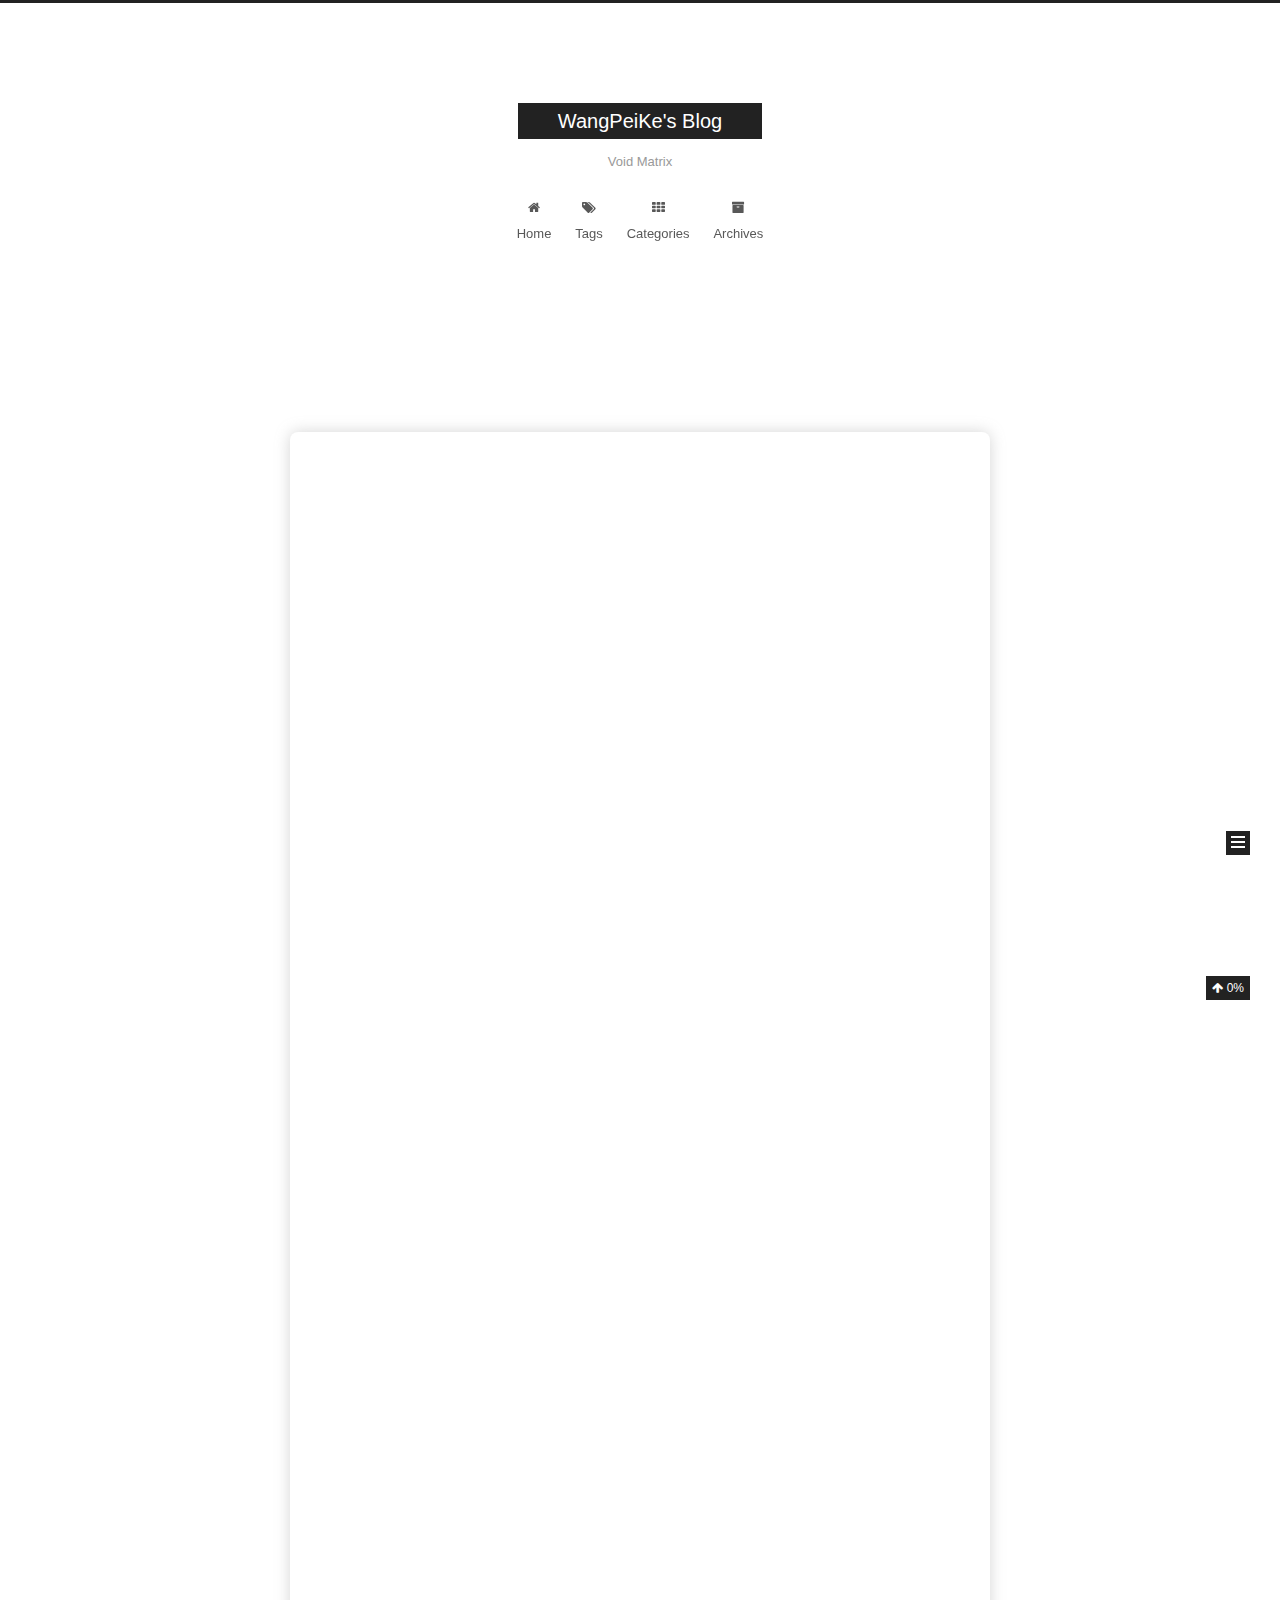
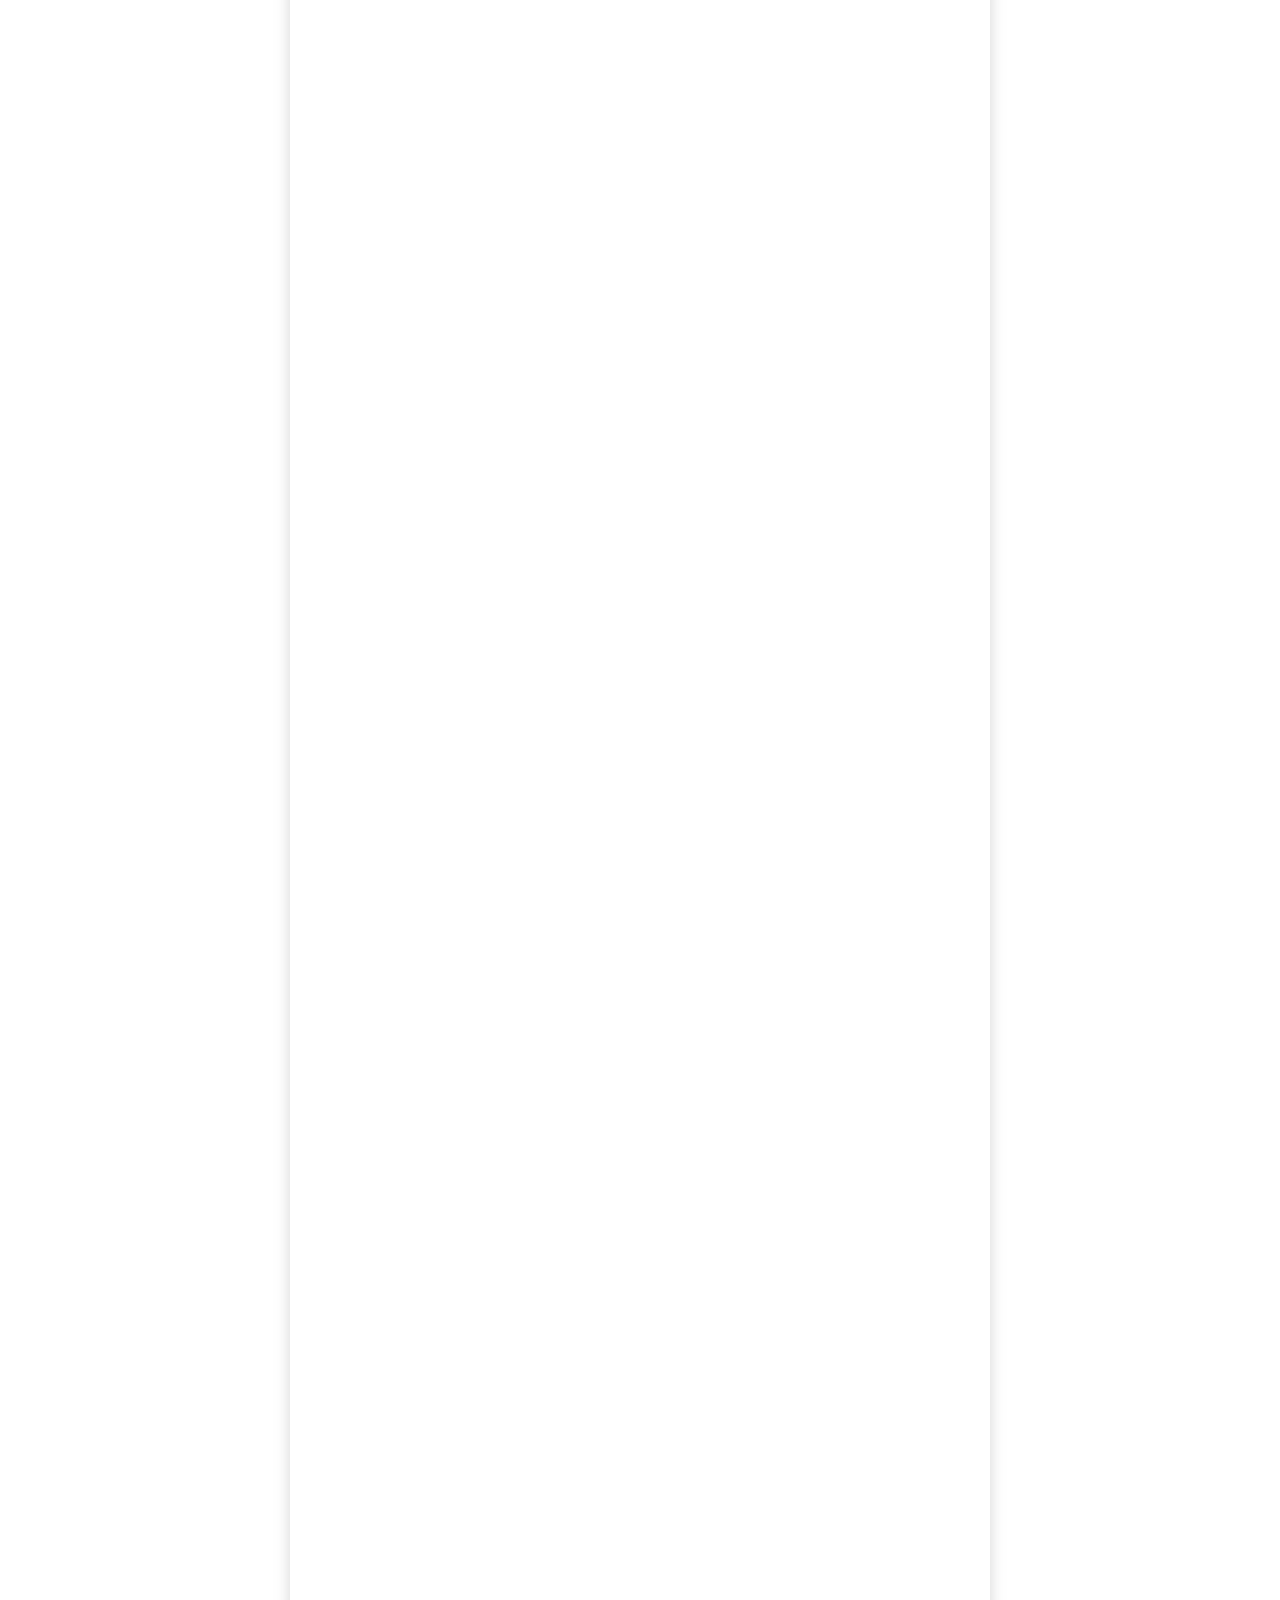
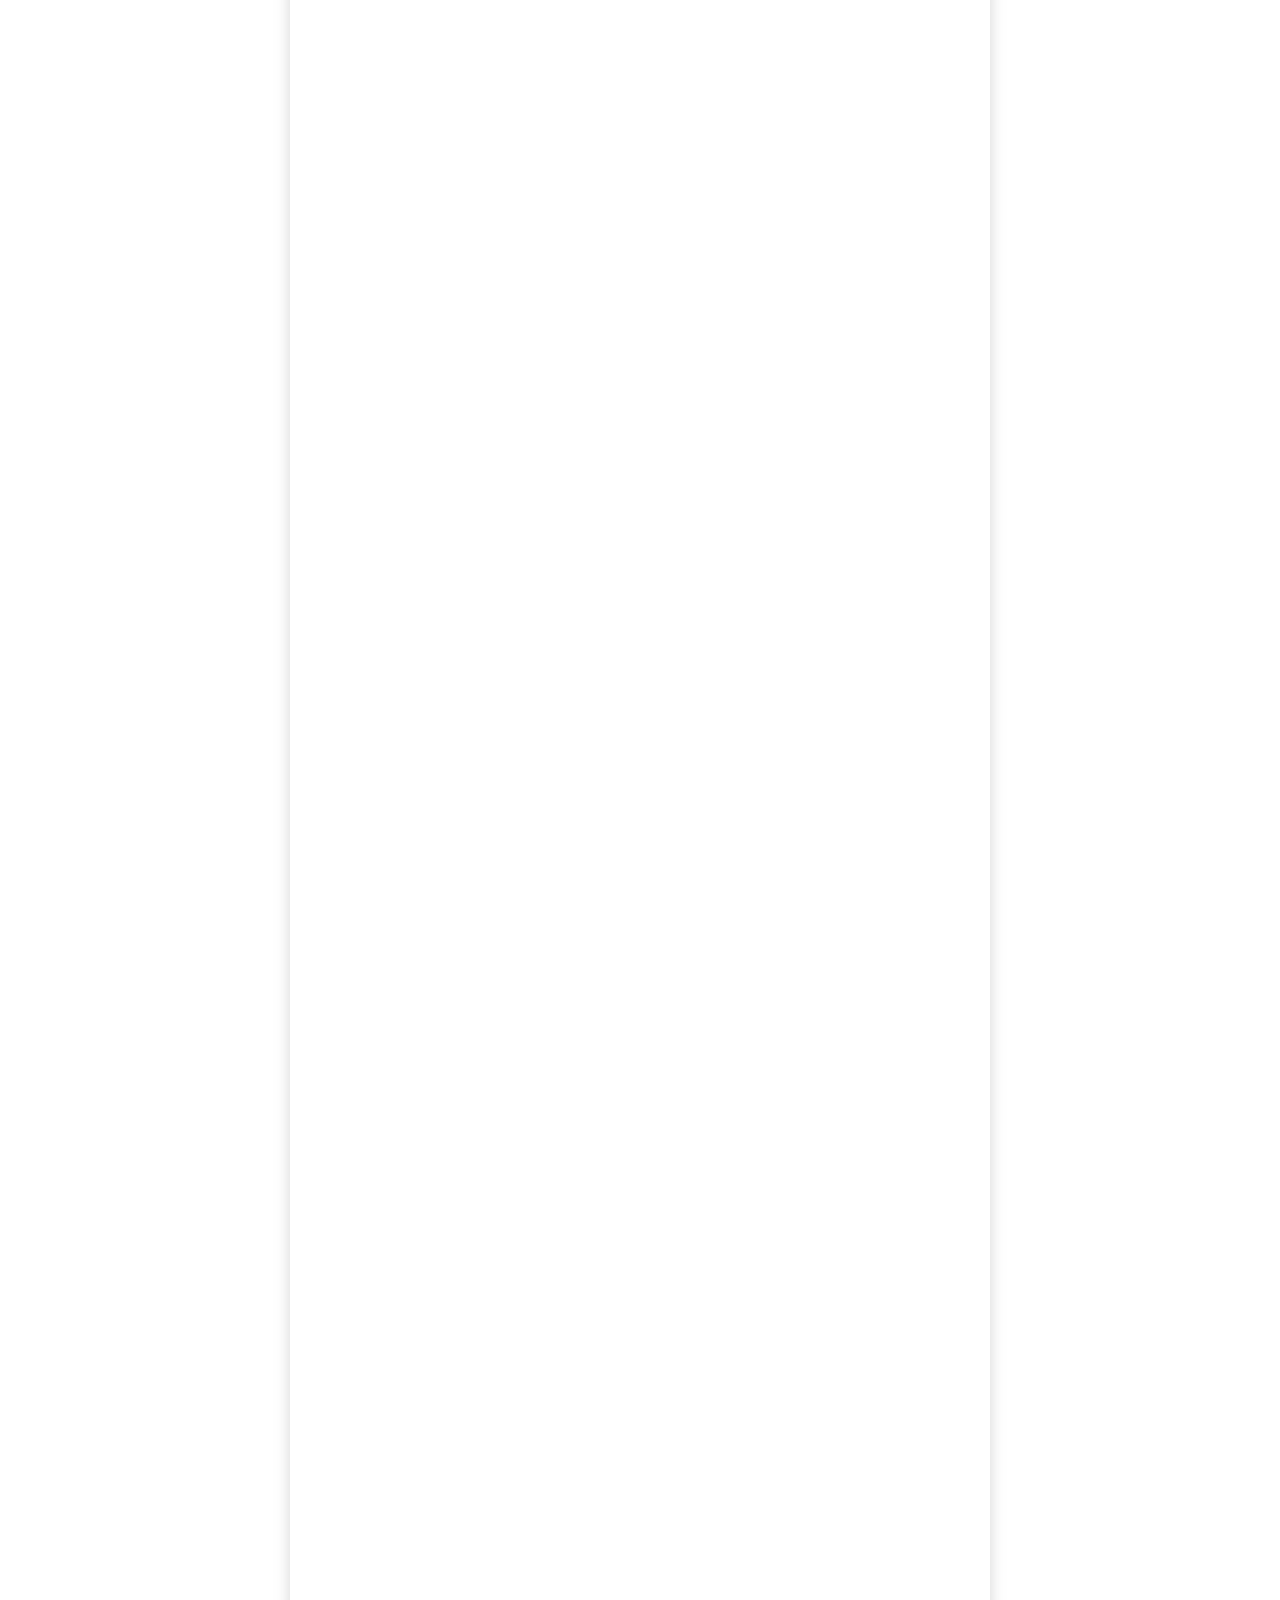
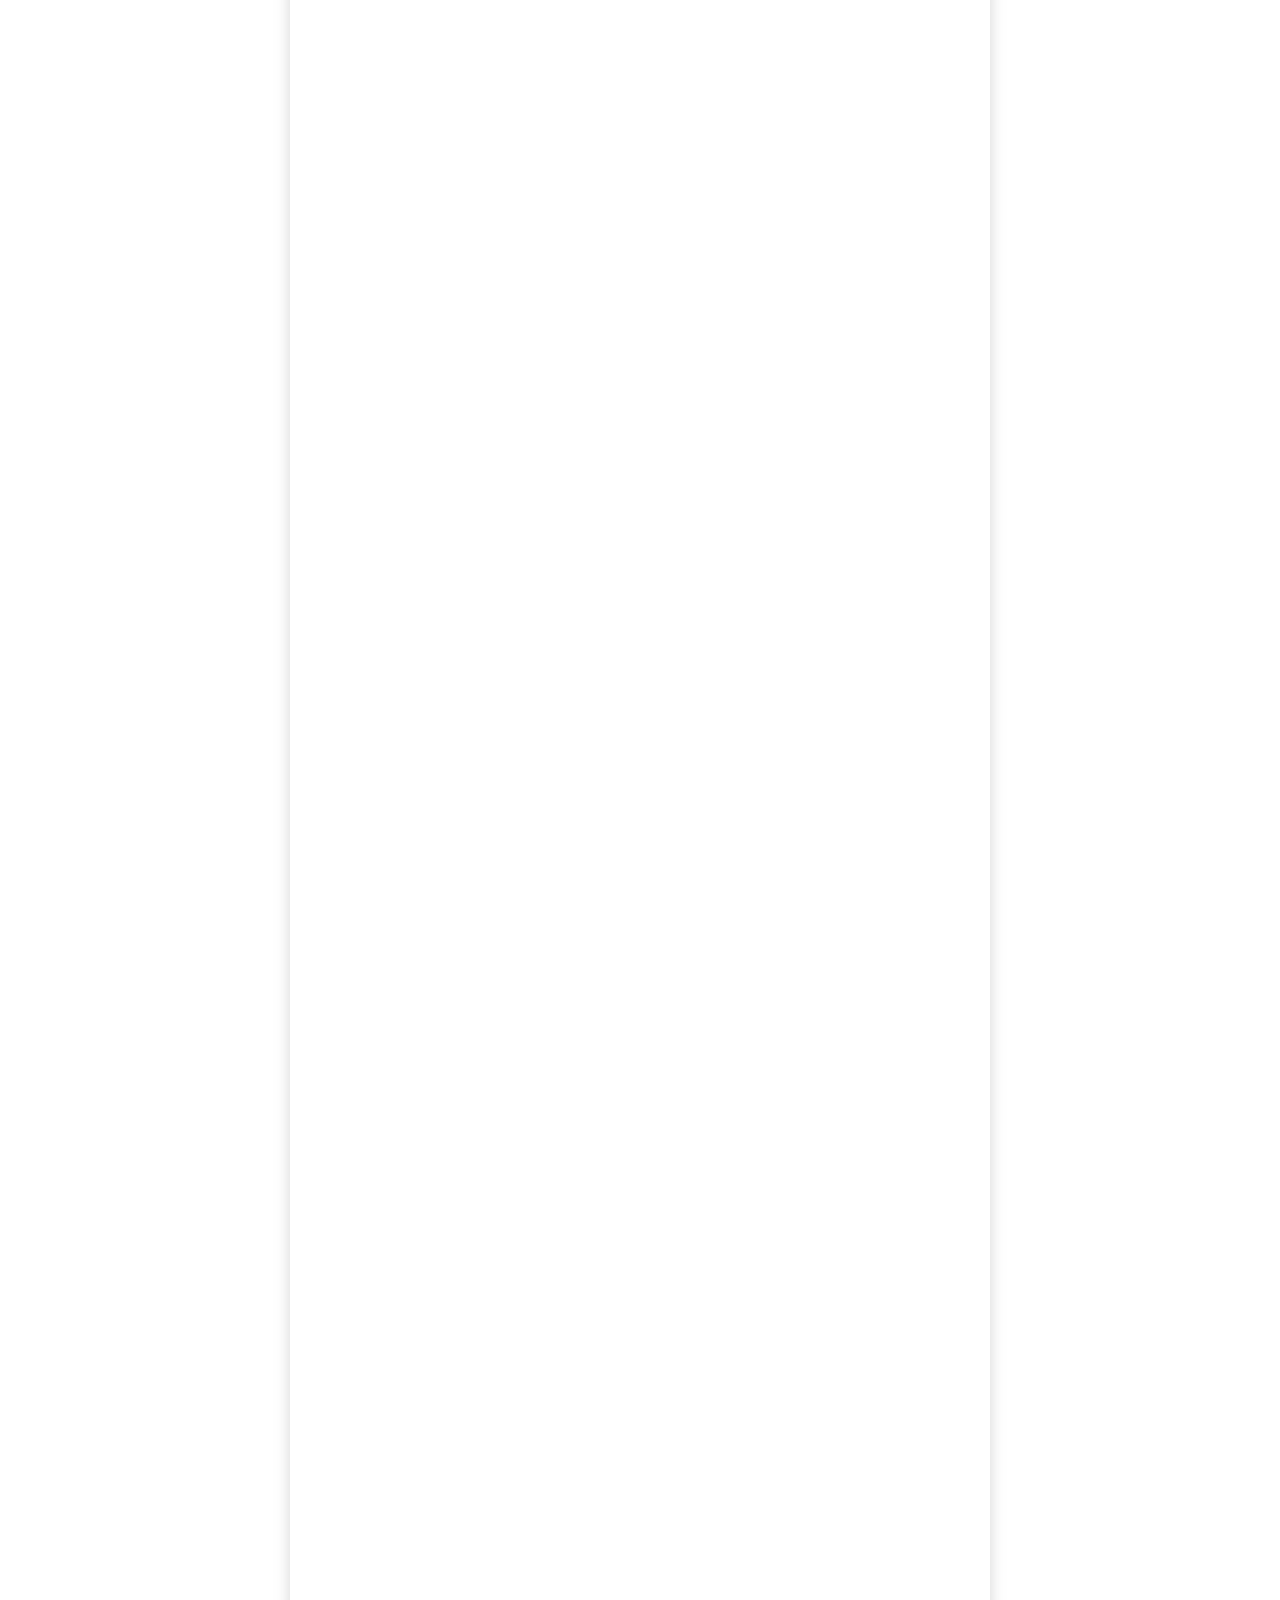
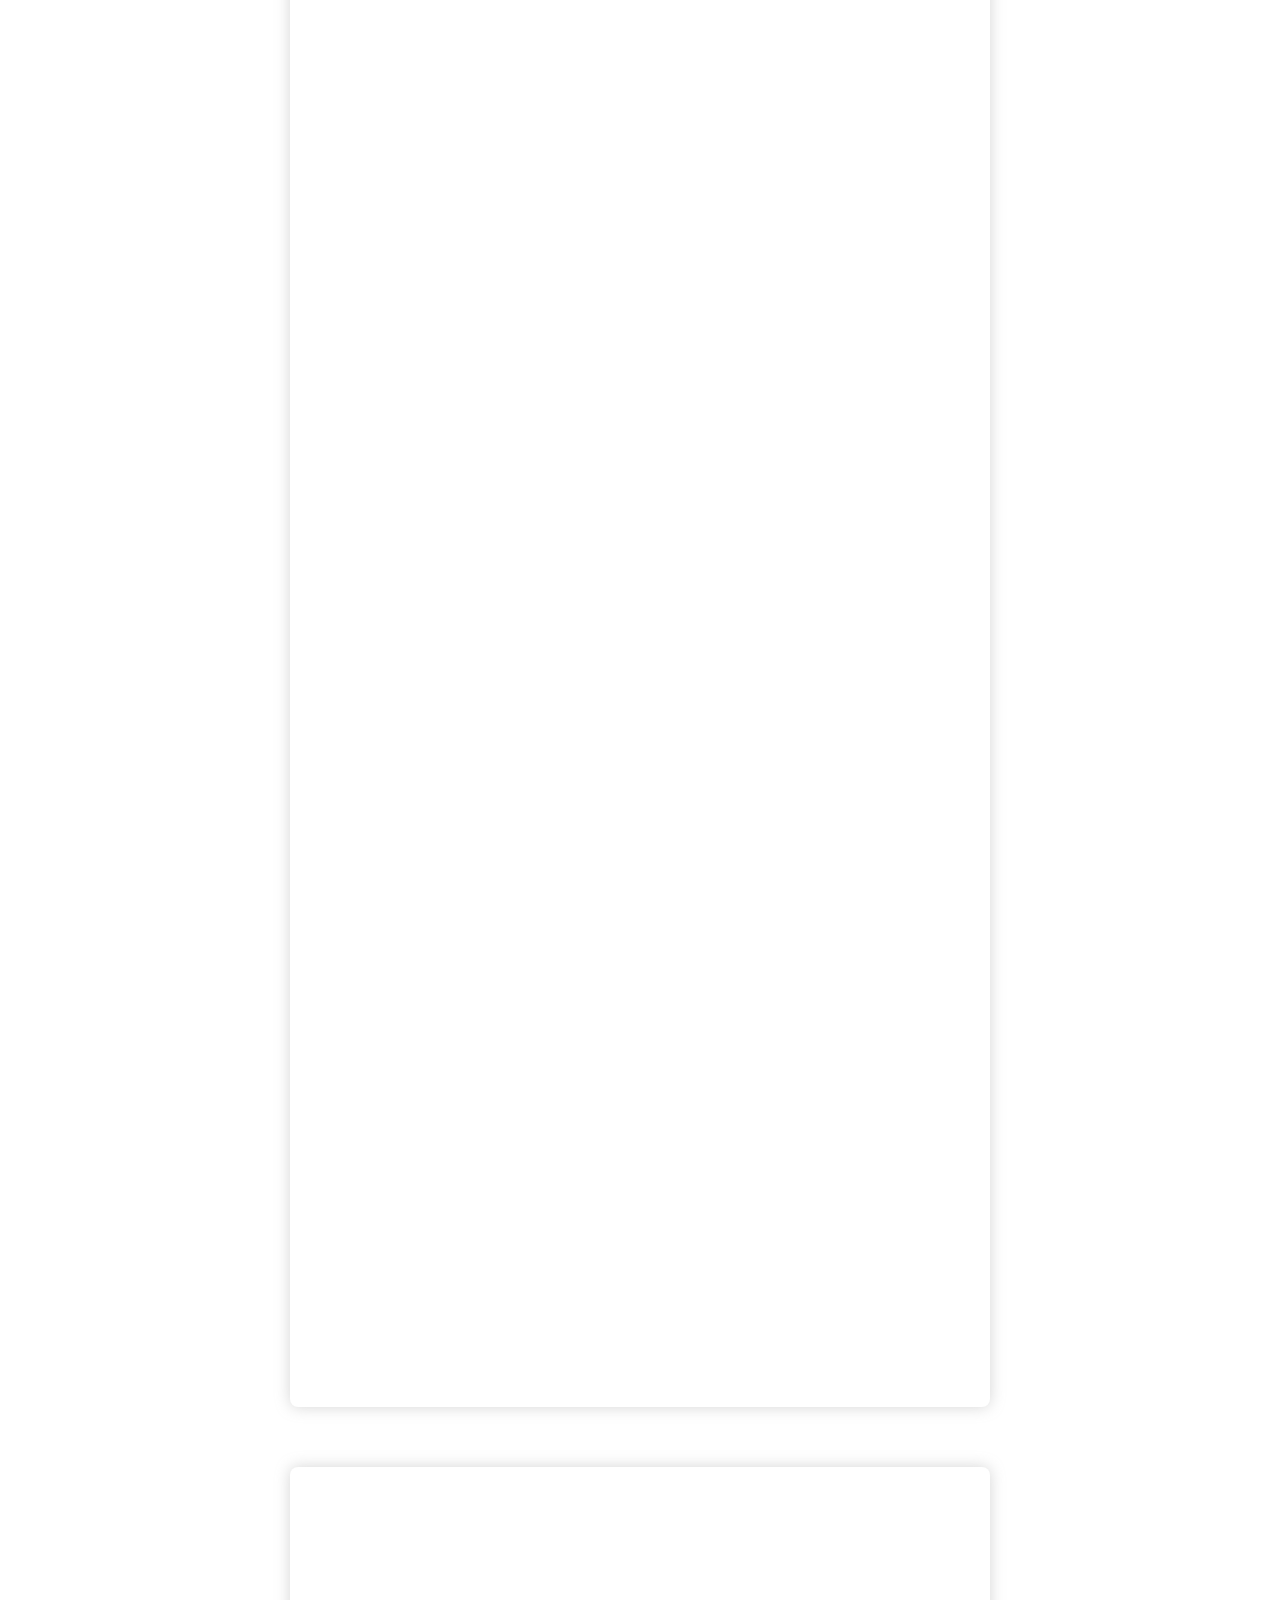
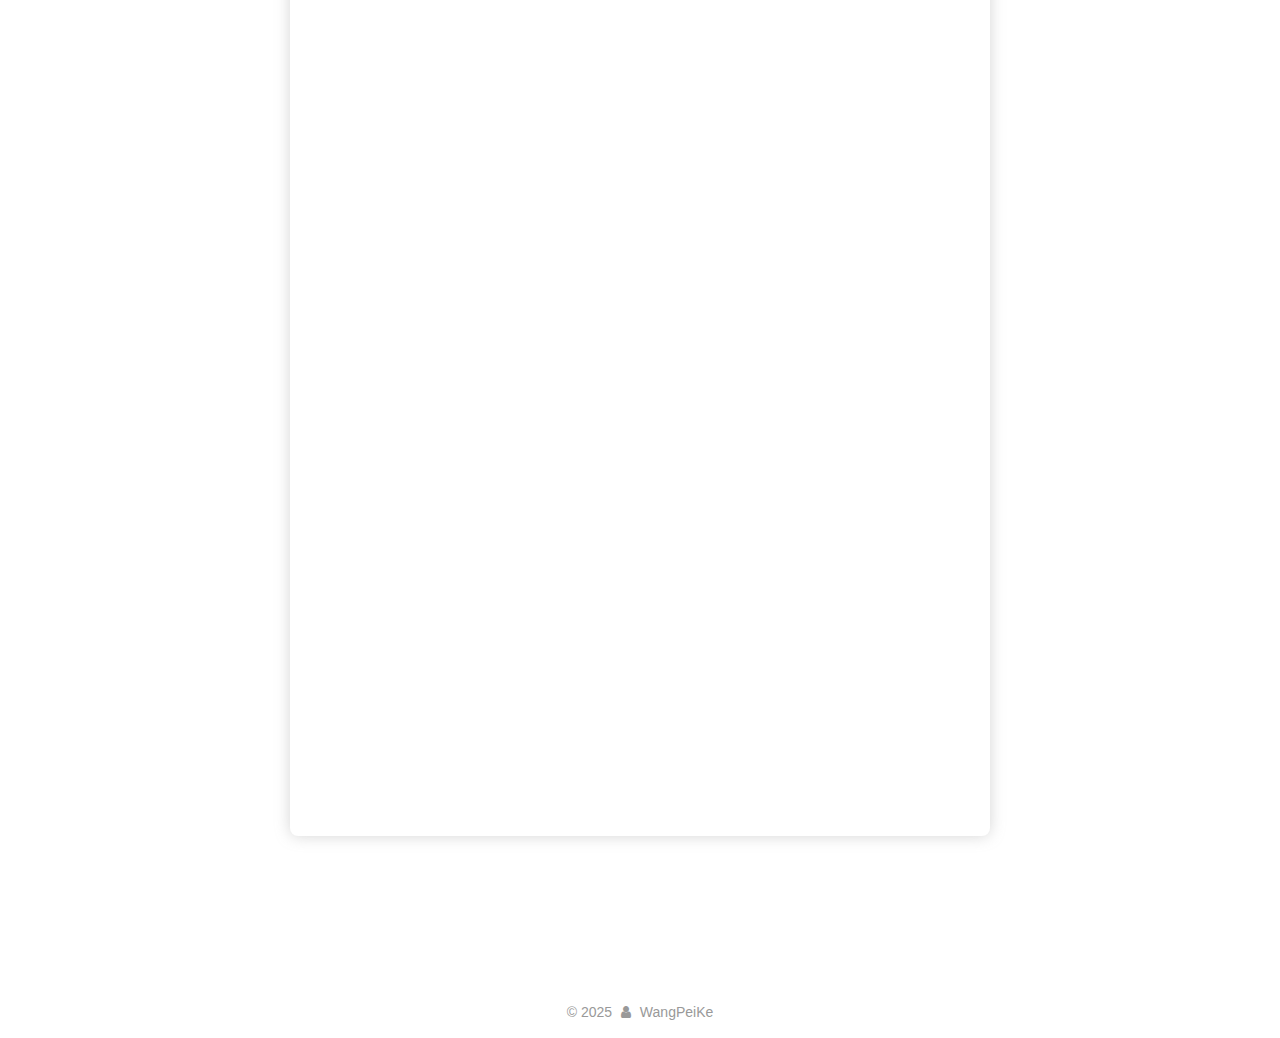
==== index.html @ 91c5daf3 "Site updated: 2025-02-08 12:40:45" ====
<!DOCTYPE html>



  


<html class="theme-next muse use-motion" lang="zh">
<head>
  <meta charset="UTF-8"/>
<meta http-equiv="X-UA-Compatible" content="IE=edge" />
<meta name="viewport" content="width=device-width, initial-scale=1, maximum-scale=1"/>
<meta name="theme-color" content="#222">



  
  
    
    
  <script src="/lib/pace/pace.min.js?v=1.0.2"></script>
  <link href="/lib/pace/pace-theme-minimal.min.css?v=1.0.2" rel="stylesheet">







<meta http-equiv="Cache-Control" content="no-transform" />
<meta http-equiv="Cache-Control" content="no-siteapp" />
















  
  
  <link href="/lib/fancybox/source/jquery.fancybox.css?v=2.1.5" rel="stylesheet" type="text/css" />







<link href="/lib/font-awesome/css/font-awesome.min.css?v=4.6.2" rel="stylesheet" type="text/css" />

<link href="/css/main.css?v=5.1.4" rel="stylesheet" type="text/css" />


  <link rel="apple-touch-icon" sizes="180x180" href="/images/apple-touch-icon-next.png?v=5.1.4">


  <link rel="icon" type="image/png" sizes="32x32" href="/images/favicon-32x32-next.png?v=5.1.4">


  <link rel="icon" type="image/png" sizes="16x16" href="/images/favicon-16x16-next.png?v=5.1.4">


  <link rel="mask-icon" href="/images/logo.svg?v=5.1.4" color="#222">





  <meta name="keywords" content="Hexo, NexT" />










<meta property="og:type" content="website">
<meta property="og:title" content="WangPeiKe&#39;s Blog">
<meta property="og:url" content="http://example.com/index.html">
<meta property="og:site_name" content="WangPeiKe&#39;s Blog">
<meta property="og:locale">
<meta property="article:author" content="WangPeiKe">
<meta name="twitter:card" content="summary">



<script type="text/javascript" id="hexo.configurations">
  var NexT = window.NexT || {};
  var CONFIG = {
    root: '',
    scheme: 'Muse',
    version: '5.1.4',
    sidebar: {"position":"left","display":"post","offset":12,"b2t":false,"scrollpercent":true,"onmobile":false},
    fancybox: true,
    tabs: true,
    motion: {"enable":true,"async":false,"transition":{"post_block":"fadeIn","post_header":"slideDownIn","post_body":"slideDownIn","coll_header":"slideLeftIn","sidebar":"slideUpIn"}},
    duoshuo: {
      userId: '0',
      author: 'Author'
    },
    algolia: {
      applicationID: '',
      apiKey: '',
      indexName: '',
      hits: {"per_page":10},
      labels: {"input_placeholder":"Search for Posts","hits_empty":"We didn't find any results for the search: ${query}","hits_stats":"${hits} results found in ${time} ms"}
    }
  };
</script>



  <link rel="canonical" href="http://example.com/"/>





  <title>WangPeiKe's Blog</title>
  








<meta name="generator" content="Hexo 7.3.0"></head>

<body itemscope itemtype="http://schema.org/WebPage" lang="zh">

  
  
    
  

  <div class="container sidebar-position-left 
  page-home">
    <div class="headband"></div>

    <header id="header" class="header" itemscope itemtype="http://schema.org/WPHeader">
      <div class="header-inner"><div class="site-brand-wrapper">
  <div class="site-meta ">
    

    <div class="custom-logo-site-title">
      <a href="/"  class="brand" rel="start">
        <span class="logo-line-before"><i></i></span>
        <span class="site-title">WangPeiKe's Blog</span>
        <span class="logo-line-after"><i></i></span>
      </a>
    </div>
      
        <p class="site-subtitle">Void Matrix</p>
      
  </div>

  <div class="site-nav-toggle">
    <button>
      <span class="btn-bar"></span>
      <span class="btn-bar"></span>
      <span class="btn-bar"></span>
    </button>
  </div>
</div>

<nav class="site-nav">
  

  
    <ul id="menu" class="menu">
      
        
        <li class="menu-item menu-item-home">
          <a href="/%20" rel="section">
            
              <i class="menu-item-icon fa fa-fw fa-home"></i> <br />
            
            Home
          </a>
        </li>
      
        
        <li class="menu-item menu-item-tags">
          <a href="/tags/%20" rel="section">
            
              <i class="menu-item-icon fa fa-fw fa-tags"></i> <br />
            
            Tags
          </a>
        </li>
      
        
        <li class="menu-item menu-item-categories">
          <a href="/categories/%20" rel="section">
            
              <i class="menu-item-icon fa fa-fw fa-th"></i> <br />
            
            Categories
          </a>
        </li>
      
        
        <li class="menu-item menu-item-archives">
          <a href="/archives/%20" rel="section">
            
              <i class="menu-item-icon fa fa-fw fa-archive"></i> <br />
            
            Archives
          </a>
        </li>
      

      
    </ul>
  

  
</nav>



 </div>
    </header>

    <main id="main" class="main">
      <div class="main-inner">
        <div class="content-wrap">
          <div id="content" class="content">
            
  <section id="posts" class="posts-expand">
    
      

  

  
  
  

  <article class="post post-type-normal" itemscope itemtype="http://schema.org/Article">
  
  
  
  <div class="post-block">
    <link itemprop="mainEntityOfPage" href="http://example.com/2025/02/07/%E8%87%AA%E5%B7%B1%E7%9A%84%E7%B1%BB%E9%93%B6%E6%B8%B8%E6%88%8F%E5%BC%80%E5%8F%91%E8%AE%B0%E5%BD%95/">

    <span hidden itemprop="author" itemscope itemtype="http://schema.org/Person">
      <meta itemprop="name" content="">
      <meta itemprop="description" content="">
      <meta itemprop="image" content="/images/avatar.gif">
    </span>

    <span hidden itemprop="publisher" itemscope itemtype="http://schema.org/Organization">
      <meta itemprop="name" content="WangPeiKe's Blog">
    </span>

    
      <header class="post-header">

        
        
          <h1 class="post-title" itemprop="name headline">
                
                <a class="post-title-link" href="/2025/02/07/%E8%87%AA%E5%B7%B1%E7%9A%84%E7%B1%BB%E9%93%B6%E6%B8%B8%E6%88%8F%E5%BC%80%E5%8F%91%E8%AE%B0%E5%BD%95/" itemprop="url">自己的类银游戏开发记录-1</a></h1>
        

        <div class="post-meta">
          <span class="post-time">
            
              <span class="post-meta-item-icon">
                <i class="fa fa-calendar-o"></i>
              </span>
              
                <span class="post-meta-item-text">Posted on</span>
              
              <time title="Post created" itemprop="dateCreated datePublished" datetime="2025-02-07T21:52:50+08:00">
                2025-02-07
              </time>
            

            

            
          </span>

          

          
            
          

          
          

          

          

          

        </div>
      </header>
    

    
    
    
    <div class="post-body" itemprop="articleBody">

      
      

      
        
          
            <meta name="referrer" content="no-referrer">

<blockquote>
<p>打算开发一款自己心目中的类银游戏，开一个贴作为开发记录，顺便学习熟悉unity</p>
</blockquote>
<h1 id="基本框架搭建"><a href="#基本框架搭建" class="headerlink" title="基本框架搭建"></a>基本框架搭建</h1><p>目前这个阶段的首要任务是把基本原型先开发出来，集中快速开发，后续在考虑分离脚本和使用状态机进行阶段性重构</p>
<h2 id="核心功能"><a href="#核心功能" class="headerlink" title="核心功能"></a>核心功能</h2><p>这个阶段实现最简单最核心的玩法，例如移动，跳跃，攻击等，这些功能暂时都放在一个脚本里，不考虑解耦。</p>
<h3 id="场景搭建"><a href="#场景搭建" class="headerlink" title="场景搭建"></a>场景搭建</h3><p>首先先搭建一个基本的场景<br><img src="https://i0.hdslb.com/bfs/article/15927d42f9400804d71172e388eb33c41629093956.png"></p>
<ul>
<li>黑色部分是地面或者墙面</li>
<li>红色部分是敌人</li>
<li>白色胶囊体是player</li>
</ul>
<p>给地面部分添加Ground的Tag和Layer</p>
<p><img src="https://i0.hdslb.com/bfs/article/a185d5cb158fe313272472dbc1357e491629093956.png"></p>
<p>而敌人暂时只需要Enemy的Tag，Layer暂时不用考虑</p>
<p>场景里的所有对象都需要有Collider 2D, 而Player和Enemy则额外需要Rigidbody 2D</p>
<p>设置完碰撞盒和刚体属性后，开始游戏就可以看到Player和Enemy可以正常落在地面了</p>
<h3 id="基本操作"><a href="#基本操作" class="headerlink" title="基本操作"></a>基本操作</h3><p>接下来给Player对象添加<code>PlayerController</code>脚本，实现基本操作。</p>
<p>首先需要获取刚体对象，由于这个脚本在初步开发阶段可能会存在很多碰撞体，所以在外部直接给脚本分配玩家的RigiBody, 同时设置一个移动速度属性，并在<code>Update()</code>里面获取方向输入。</p>
<figure class="highlight csharp"><table><tr><td class="gutter"><pre><span class="line">1</span><br><span class="line">2</span><br><span class="line">3</span><br><span class="line">4</span><br><span class="line">5</span><br><span class="line">6</span><br><span class="line">7</span><br></pre></td><td class="code"><pre><span class="line">[<span class="meta">Header(<span class="string">&quot;Base&quot;</span>)</span>]</span><br><span class="line">[<span class="meta">SerializeField</span>] Rigidbody2D selfRb;</span><br><span class="line">[<span class="meta">SerializeField</span>] <span class="built_in">float</span> moveSpeed = <span class="number">5f</span>;</span><br><span class="line"></span><br><span class="line"><span class="comment">// update</span></span><br><span class="line"><span class="built_in">float</span> moveInput = Input.GetAxis(<span class="string">&quot;Horizontal&quot;</span>);</span><br><span class="line"></span><br></pre></td></tr></table></figure>

<p>随后就可以实现基本的移动操作</p>
<figure class="highlight csharp"><table><tr><td class="gutter"><pre><span class="line">1</span><br><span class="line">2</span><br><span class="line">3</span><br></pre></td><td class="code"><pre><span class="line"><span class="comment">// update</span></span><br><span class="line"><span class="built_in">float</span> moveInput = Input.GetAxis(<span class="string">&quot;Horizontal&quot;</span>);</span><br><span class="line">selfRb.velocity = <span class="keyword">new</span> Vector2(moveInput * moveSpeed, selfRb.velocity.y);</span><br></pre></td></tr></table></figure>

<p>实现跳跃，并且设置最大跳跃次数和记录当前跳跃次数实现二段跳</p>
<figure class="highlight csharp"><table><tr><td class="gutter"><pre><span class="line">1</span><br><span class="line">2</span><br><span class="line">3</span><br><span class="line">4</span><br><span class="line">5</span><br><span class="line">6</span><br><span class="line">7</span><br><span class="line">8</span><br><span class="line">9</span><br><span class="line">10</span><br><span class="line">11</span><br><span class="line">12</span><br><span class="line">13</span><br><span class="line">14</span><br><span class="line">15</span><br><span class="line">16</span><br></pre></td><td class="code"><pre><span class="line">[<span class="meta">Header(<span class="string">&quot;Jump&quot;</span>)</span>]</span><br><span class="line">[<span class="meta">SerializeField</span>] <span class="built_in">float</span> jumpForce = <span class="number">10</span>;</span><br><span class="line">[<span class="meta">SerializeField</span>] <span class="built_in">bool</span> canDoubleJump = <span class="literal">true</span>;</span><br><span class="line">[<span class="meta">SerializeField</span>] <span class="built_in">int</span> maxExtraJumpTimes = <span class="number">1</span>;</span><br><span class="line">[<span class="meta">SerializeField</span>] <span class="built_in">int</span> currentJumpCount = <span class="number">0</span>;</span><br><span class="line"></span><br><span class="line"><span class="comment">// update</span></span><br><span class="line"><span class="keyword">if</span> (Input.GetKeyDown(KeyCode.Z) &amp;&amp; maxExtraJumpTimes &gt; currentJumpCount)</span><br><span class="line">&#123;</span><br><span class="line">    currentJumpCount++;</span><br><span class="line">    Vector2 currentVelocity = selfRb.velocity;</span><br><span class="line">    currentVelocity.y = <span class="number">0</span>;</span><br><span class="line">    selfRb.velocity = currentVelocity</span><br><span class="line">    selfRb.AddForce(Vector2.up * jumpForce, ForceMode2D.Impulse);</span><br><span class="line">&#125;</span><br><span class="line"></span><br></pre></td></tr></table></figure>
<p>设置y轴速度为0是为了避免出现“超级跳”等bug</p>
<p>实现跳跃功能后，我们能发现Player在贴着墙面的时候会出现“粘滞”的感觉，这是因为刚体摩擦引起的，这里需要新建一个物理材质，并设置摩擦系数为0</p>
<p><img src="https://i0.hdslb.com/bfs/article/afc5590dc4325bbce7bd0f7903e2e1561629093956.png"></p>
<p>现在，“粘滞”的感觉应该不再存在了</p>
<p>地面检测功能在很多地方都非常有用，例如判断当前姿态二段跳等，在这里我们打算使用两条射线检测的方法判断玩家是否在地面，顺便使用同样的方法来检测玩家是否面对墙面，为后续的贴墙功能做准备</p>
<figure class="highlight csharp"><table><tr><td class="gutter"><pre><span class="line">1</span><br><span class="line">2</span><br><span class="line">3</span><br><span class="line">4</span><br><span class="line">5</span><br><span class="line">6</span><br><span class="line">7</span><br></pre></td><td class="code"><pre><span class="line">[<span class="meta">SerializeField</span>] <span class="built_in">float</span> groundCheckDistance = <span class="number">2f</span>;</span><br><span class="line">[<span class="meta">SerializeField</span>] <span class="built_in">float</span> faceCheckDistance = <span class="number">1f</span>;</span><br><span class="line">[<span class="meta">SerializeField</span>] <span class="built_in">bool</span> isFaceRight = <span class="literal">true</span>;</span><br><span class="line">[<span class="meta">SerializeField</span>] <span class="built_in">float</span> lineShift = <span class="number">0.45f</span>;</span><br><span class="line"><span class="built_in">bool</span> isGrounded;</span><br><span class="line"><span class="built_in">bool</span> isOnWall;</span><br><span class="line">[<span class="meta">SerializeField</span>] <span class="built_in">float</span> wallSlideSpeed = <span class="number">2f</span>;</span><br></pre></td></tr></table></figure>

<p>使用<code>OnDrawGizmos</code>把这些检测射线画出来方便调试h调试</p>
<figure class="highlight csharp"><table><tr><td class="gutter"><pre><span class="line">1</span><br><span class="line">2</span><br><span class="line">3</span><br><span class="line">4</span><br><span class="line">5</span><br><span class="line">6</span><br><span class="line">7</span><br><span class="line">8</span><br><span class="line">9</span><br><span class="line">10</span><br><span class="line">11</span><br><span class="line">12</span><br></pre></td><td class="code"><pre><span class="line"><span class="function"><span class="keyword">private</span> <span class="keyword">void</span> <span class="title">OnDrawGizmos</span>()</span></span><br><span class="line">&#123;</span><br><span class="line">    Gizmos.color = Color.red;</span><br><span class="line">    Vector2 lineStart_1 = <span class="keyword">new</span> Vector2(transform.position.x + lineShift, transform.position.y);</span><br><span class="line">    Vector2 lineStart_2 = <span class="keyword">new</span> Vector2(transform.position.x - lineShift, transform.position.y);</span><br><span class="line">    Vector2 lineEnd_1 = <span class="keyword">new</span> Vector2(transform.position.x + lineShift, transform.position.y - groundCheckDistance);</span><br><span class="line">    Vector2 lineEnd_2 = <span class="keyword">new</span> Vector2(transform.position.x - lineShift, transform.position.y - groundCheckDistance);</span><br><span class="line">    Gizmos.DrawLine(lineStart_1, lineEnd_1);</span><br><span class="line">    Gizmos.DrawLine(lineStart_2, lineEnd_2);</span><br><span class="line">    <span class="built_in">int</span> face = isFaceRight ? <span class="number">1</span> : <span class="number">-1</span>;</span><br><span class="line">    Gizmos.DrawLine(transform.position, <span class="keyword">new</span> Vector2(transform.position.x + face * faceCheckDistance, transform.position.y));</span><br><span class="line">&#125;</span><br></pre></td></tr></table></figure>

<p><img src="https://i0.hdslb.com/bfs/article/54b52ae3f81f1e91af2550b462f8c1ba1629093956.png"></p>
<p>通过两条射线检测玩家是否在地面</p>
<figure class="highlight csharp"><table><tr><td class="gutter"><pre><span class="line">1</span><br><span class="line">2</span><br><span class="line">3</span><br></pre></td><td class="code"><pre><span class="line"><span class="built_in">bool</span> isGrounded_1 = Physics2D.Raycast(<span class="keyword">new</span> Vector2(transform.position.x + lineShift, transform.position.y), Vector2.down, groundCheckDistance, groundLayer);</span><br><span class="line"><span class="built_in">bool</span> isGrounded_2 = Physics2D.Raycast(<span class="keyword">new</span> Vector2(transform.position.x - lineShift, transform.position.y), Vector2.down, groundCheckDistance, groundLayer);</span><br><span class="line">isGrounded = isGrounded_1 || isGrounded_2;</span><br></pre></td></tr></table></figure>

<p>和是否在墙上，当玩家在墙上的时候，不让玩家横向移动，减缓下落速度，实现在墙上慢慢滑动的效果(螳螂爪:P), 并返还玩家一次跳跃次数</p>
<figure class="highlight csharp"><table><tr><td class="gutter"><pre><span class="line">1</span><br><span class="line">2</span><br><span class="line">3</span><br><span class="line">4</span><br><span class="line">5</span><br></pre></td><td class="code"><pre><span class="line"><span class="keyword">if</span> (isOnWall &amp;&amp; selfRb.velocity.y &lt; <span class="number">0</span>)</span><br><span class="line">&#123;</span><br><span class="line">    selfRb.velocity = <span class="keyword">new</span> Vector2(<span class="number">0</span>, -wallSlideSpeed);</span><br><span class="line">    currentJumpCount--;</span><br><span class="line">&#125;</span><br></pre></td></tr></table></figure>

<p>当我们添加<code>isFaceRight</code>变量后，就需要根据玩家输入对齐控制</p>
<figure class="highlight csharp"><table><tr><td class="gutter"><pre><span class="line">1</span><br><span class="line">2</span><br><span class="line">3</span><br><span class="line">4</span><br></pre></td><td class="code"><pre><span class="line"><span class="keyword">if</span> (moveInput &gt; <span class="number">0</span> &amp;&amp; !isFaceRight || moveInput &lt; <span class="number">0</span> &amp;&amp; isFaceRight)</span><br><span class="line">&#123;</span><br><span class="line">    isFaceRight = !isFaceRight;</span><br><span class="line">&#125;</span><br></pre></td></tr></table></figure>

<p>攻击逻辑稍微复杂一些，为了实现攻击，我们先设计一套攻击动作，这里我们设计三种不同的攻击组成一套基本的攻击动作，三种攻击动作有着不同的攻击范围，这里使用两个多边形碰撞盒和一个圆形碰撞盒实现</p>
<p><img src="https://i0.hdslb.com/bfs/article/4231d833be0ea983023852f448d2dac31629093956.png"></p>
<p>同时需要勾选<code>isTrigger</code>取消碰撞盒的物理效果</p>
<p>设置三个Collider2D属性接收碰撞盒和一些基本攻击变量</p>
<figure class="highlight csharp"><table><tr><td class="gutter"><pre><span class="line">1</span><br><span class="line">2</span><br><span class="line">3</span><br><span class="line">4</span><br><span class="line">5</span><br><span class="line">6</span><br><span class="line">7</span><br><span class="line">8</span><br></pre></td><td class="code"><pre><span class="line">[<span class="meta">Header(<span class="string">&quot;Attack&quot;</span>)</span>]</span><br><span class="line">[<span class="meta">SerializeField</span>] <span class="built_in">int</span> attackCount = <span class="number">0</span>;</span><br><span class="line">[<span class="meta">SerializeField</span>] <span class="built_in">float</span> attackComboTimer = <span class="number">0f</span>;</span><br><span class="line">[<span class="meta">SerializeField</span>] <span class="built_in">float</span> attackComboWindow = <span class="number">1f</span>;</span><br><span class="line">[<span class="meta">SerializeField</span>] Collider2D attackCollider_1;</span><br><span class="line">[<span class="meta">SerializeField</span>] Collider2D attackCollider_2;</span><br><span class="line">[<span class="meta">SerializeField</span>] Collider2D attackCollider_3;</span><br><span class="line">[<span class="meta">SerializeField</span>] <span class="built_in">float</span> attackRecovery = <span class="number">0.3f</span>;</span><br></pre></td></tr></table></figure>

<p>使用<code>attackComboTimer</code>变量记录是否是一套连击动作，通过<code>attackCount</code>来记录当前动作的序号</p>
<figure class="highlight csharp"><table><tr><td class="gutter"><pre><span class="line">1</span><br><span class="line">2</span><br></pre></td><td class="code"><pre><span class="line">attackComboTimer -= Time.deltaTime;</span><br><span class="line"><span class="keyword">if</span> (attackComboTimer &lt;= <span class="number">0</span>) attackCount = <span class="number">0</span>;</span><br></pre></td></tr></table></figure>

<p>给移动添加一个后摇限制，只有攻击动作完成后才可以移动</p>
<figure class="highlight csharp"><table><tr><td class="gutter"><pre><span class="line">1</span><br><span class="line">2</span><br></pre></td><td class="code"><pre><span class="line"><span class="keyword">if</span>(!isInAttackRecovery)</span><br><span class="line">    selfRb.velocity = <span class="keyword">new</span> Vector2(moveInput * moveSpeed, selfRb.velocity.y);</span><br></pre></td></tr></table></figure>

<p>同理，跳跃也需要等待后摇</p>
<figure class="highlight csharp"><table><tr><td class="gutter"><pre><span class="line">1</span><br><span class="line">2</span><br><span class="line">3</span><br><span class="line">4</span><br><span class="line">5</span><br><span class="line">6</span><br><span class="line">7</span><br><span class="line">8</span><br></pre></td><td class="code"><pre><span class="line"><span class="keyword">if</span> (Input.GetKeyDown(KeyCode.Z) &amp;&amp; maxExtraJumpTimes &gt; currentJumpCount &amp;&amp; !isInAttackRecovery)</span><br><span class="line">&#123;</span><br><span class="line">    currentJumpCount++;</span><br><span class="line">    Vector2 currentVelocity = selfRb.velocity;</span><br><span class="line">    currentVelocity.y = <span class="number">0</span>;</span><br><span class="line">    selfRb.velocity = currentVelocity;</span><br><span class="line">    selfRb.AddForce(Vector2.up * jumpForce, ForceMode2D.Impulse);</span><br><span class="line">&#125;</span><br></pre></td></tr></table></figure>

<p>具体的攻击逻辑是：当检测到攻击事件后，根据当前记录的<code>attackCount</code>激活对应的碰撞盒，并在一定时间内关闭，攻击完成后需要等待后摇，同时重置计时器：</p>
<figure class="highlight csharp"><table><tr><td class="gutter"><pre><span class="line">1</span><br><span class="line">2</span><br><span class="line">3</span><br><span class="line">4</span><br><span class="line">5</span><br><span class="line">6</span><br><span class="line">7</span><br><span class="line">8</span><br><span class="line">9</span><br><span class="line">10</span><br><span class="line">11</span><br><span class="line">12</span><br><span class="line">13</span><br><span class="line">14</span><br><span class="line">15</span><br><span class="line">16</span><br><span class="line">17</span><br><span class="line">18</span><br><span class="line">19</span><br><span class="line">20</span><br><span class="line">21</span><br><span class="line">22</span><br><span class="line">23</span><br><span class="line">24</span><br><span class="line">25</span><br><span class="line">26</span><br><span class="line">27</span><br><span class="line">28</span><br><span class="line">29</span><br><span class="line">30</span><br><span class="line">31</span><br><span class="line">32</span><br><span class="line">33</span><br><span class="line">34</span><br><span class="line">35</span><br><span class="line">36</span><br><span class="line">37</span><br><span class="line">38</span><br><span class="line">39</span><br><span class="line">40</span><br></pre></td><td class="code"><pre><span class="line"><span class="keyword">if</span> (Input.GetKeyDown(KeyCode.X) &amp;&amp; !isInAttackRecovery)</span><br><span class="line">&#123;</span><br><span class="line">    DisableAllAttackColliders();</span><br><span class="line">    <span class="keyword">if</span> (attackCount == <span class="number">0</span>) </span><br><span class="line">    &#123;</span><br><span class="line">        Vector3 newScale = attackCollider_1.transform.localScale;</span><br><span class="line">        newScale.x = Mathf.Abs(newScale.x) * (isFaceRight ? <span class="number">1</span> : <span class="number">-1</span>);</span><br><span class="line">        attackCollider_1.transform.localScale = newScale;</span><br><span class="line">        attackCollider_1.enabled = <span class="literal">true</span>;</span><br><span class="line">    &#125;</span><br><span class="line">    <span class="keyword">if</span> (attackCount == <span class="number">1</span>)</span><br><span class="line">    &#123;</span><br><span class="line">        Vector3 newScale = attackCollider_2.transform.localScale;</span><br><span class="line">        newScale.x = Mathf.Abs(newScale.x) * (isFaceRight ? <span class="number">1</span> : <span class="number">-1</span>);</span><br><span class="line">        attackCollider_2.transform.localScale = newScale;</span><br><span class="line">        attackCollider_2.enabled = <span class="literal">true</span>;</span><br><span class="line">    &#125;</span><br><span class="line">    <span class="keyword">if</span> (attackCount == <span class="number">2</span>)</span><br><span class="line">    &#123;</span><br><span class="line">        Vector3 newScale = attackCollider_3.transform.localScale;</span><br><span class="line">        newScale.x = Mathf.Abs(newScale.x) * (isFaceRight ? <span class="number">1</span> : <span class="number">-1</span>);</span><br><span class="line">        attackCollider_3.transform.localScale = newScale;</span><br><span class="line">        attackCollider_3.enabled = <span class="literal">true</span>;</span><br><span class="line">    &#125;</span><br><span class="line">    Invoke(<span class="string">&quot;EndAttack&quot;</span>, <span class="number">.2</span>f);</span><br><span class="line"></span><br><span class="line">    isInAttackRecovery = <span class="literal">true</span>;</span><br><span class="line">    Invoke(<span class="string">&quot;EndAttackRecovery&quot;</span>, attackRecovery);</span><br><span class="line"></span><br><span class="line">    attackCount = (attackCount + <span class="number">1</span>) % <span class="number">3</span>;</span><br><span class="line">    attackComboTimer = attackComboWindow;</span><br><span class="line">&#125;</span><br><span class="line"></span><br><span class="line"><span class="function"><span class="keyword">private</span> <span class="keyword">void</span> <span class="title">DisableAllAttackColliders</span>()</span></span><br><span class="line">&#123;</span><br><span class="line">    attackCollider_1.enabled = <span class="literal">false</span>;</span><br><span class="line">    attackCollider_2.enabled = <span class="literal">false</span>;</span><br><span class="line">    attackCollider_3.enabled = <span class="literal">false</span>;</span><br><span class="line">&#125;</span><br><span class="line"></span><br></pre></td></tr></table></figure>

<p>取消碰撞盒和攻击后摇通过Invoke延迟实现</p>
<figure class="highlight csharp"><table><tr><td class="gutter"><pre><span class="line">1</span><br><span class="line">2</span><br><span class="line">3</span><br><span class="line">4</span><br><span class="line">5</span><br><span class="line">6</span><br><span class="line">7</span><br><span class="line">8</span><br><span class="line">9</span><br></pre></td><td class="code"><pre><span class="line"><span class="function"><span class="keyword">void</span> <span class="title">EndAttack</span>()</span></span><br><span class="line">&#123;</span><br><span class="line">    DisableAllAttackColliders();</span><br><span class="line">&#125;</span><br><span class="line"></span><br><span class="line"><span class="function"><span class="keyword">private</span> <span class="keyword">void</span> <span class="title">EndAttackRecovery</span>()</span></span><br><span class="line">&#123;</span><br><span class="line">    isInAttackRecovery = <span class="literal">false</span>;</span><br><span class="line">&#125;</span><br></pre></td></tr></table></figure>

<p>而攻击则使用<code>OnTriggerEnter2D</code>接口</p>
<figure class="highlight csharp"><table><tr><td class="gutter"><pre><span class="line">1</span><br><span class="line">2</span><br><span class="line">3</span><br><span class="line">4</span><br><span class="line">5</span><br><span class="line">6</span><br><span class="line">7</span><br></pre></td><td class="code"><pre><span class="line"><span class="function"><span class="keyword">private</span> <span class="keyword">void</span> <span class="title">OnTriggerEnter2D</span>(<span class="params">Collider2D other</span>)</span></span><br><span class="line">&#123;</span><br><span class="line">    <span class="keyword">if</span> (other.gameObject.CompareTag(<span class="string">&quot;Enemy&quot;</span>))</span><br><span class="line">    &#123;</span><br><span class="line">        <span class="comment">// Debug.Log(&quot;Hit Enemy&quot;);</span></span><br><span class="line">    &#125;</span><br><span class="line">&#125;</span><br></pre></td></tr></table></figure>

<p>下面考虑冲刺实现，冲刺我们额外考虑两种冲刺变体，攻击时冲刺，和贴墙冲刺</p>
<p>攻击时冲刺我们变体为后跳，可以强行打断攻击动作，但跳跃距离更短，贴墙冲刺只是为了提升体验，贴着墙的时候不需要输入方向键直接相反方向冲刺</p>
<figure class="highlight csharp"><table><tr><td class="gutter"><pre><span class="line">1</span><br><span class="line">2</span><br><span class="line">3</span><br><span class="line">4</span><br><span class="line">5</span><br><span class="line">6</span><br><span class="line">7</span><br></pre></td><td class="code"><pre><span class="line">[<span class="meta">Header(<span class="string">&quot;Dash&quot;</span>)</span>]</span><br><span class="line">[<span class="meta">SerializeField</span>] <span class="built_in">float</span> dashColdDown = <span class="number">0.2f</span>;</span><br><span class="line">[<span class="meta">SerializeField</span>] <span class="built_in">bool</span> canDash = <span class="literal">true</span>;</span><br><span class="line">[<span class="meta">SerializeField</span>] <span class="built_in">bool</span> isDash;</span><br><span class="line">[<span class="meta">SerializeField</span>] <span class="built_in">float</span> dashSpeed = <span class="number">20f</span>;</span><br><span class="line">[<span class="meta">SerializeField</span>] <span class="built_in">float</span> dashDuration = <span class="number">.5</span>f;</span><br><span class="line"><span class="built_in">bool</span> isBackDashing;</span><br></pre></td></tr></table></figure>

<p>当按键按下且冲刺不在冷却时，才执行冲刺，冲刺同样使用Invoke计时</p>
<figure class="highlight csharp"><table><tr><td class="gutter"><pre><span class="line">1</span><br><span class="line">2</span><br><span class="line">3</span><br><span class="line">4</span><br><span class="line">5</span><br></pre></td><td class="code"><pre><span class="line"><span class="keyword">if</span> (Input.GetKeyDown(KeyCode.C) &amp;&amp; canDash)</span><br><span class="line">&#123;</span><br><span class="line">    isDash = <span class="literal">true</span>;</span><br><span class="line">    Invoke(<span class="string">&quot;EndDash&quot;</span>, <span class="number">.2</span>f);</span><br><span class="line">&#125;</span><br></pre></td></tr></table></figure>

<p>当冲刺中，判断后跳还是贴墙冲</p>
<figure class="highlight csharp"><table><tr><td class="gutter"><pre><span class="line">1</span><br><span class="line">2</span><br><span class="line">3</span><br><span class="line">4</span><br><span class="line">5</span><br><span class="line">6</span><br><span class="line">7</span><br><span class="line">8</span><br><span class="line">9</span><br><span class="line">10</span><br><span class="line">11</span><br><span class="line">12</span><br><span class="line">13</span><br><span class="line">14</span><br><span class="line">15</span><br><span class="line">16</span><br><span class="line">17</span><br><span class="line">18</span><br><span class="line">19</span><br></pre></td><td class="code"><pre><span class="line"><span class="keyword">if</span> (isDash)&#123;</span><br><span class="line">    <span class="keyword">if</span> (attackComboTimer &gt; <span class="number">0</span> &amp;&amp; isGrounded)&#123;</span><br><span class="line">        isBackDashing = <span class="literal">true</span>;</span><br><span class="line">        <span class="built_in">int</span> face = isFaceRight ? <span class="number">1</span> : <span class="number">-1</span>;</span><br><span class="line">        <span class="comment">// 后跳</span></span><br><span class="line">        EndAttack();</span><br><span class="line">        selfRb.velocity = <span class="keyword">new</span> Vector2(face * dashSpeed * <span class="number">-.45</span>f, <span class="number">0</span>);</span><br><span class="line">        transform.rotation = Quaternion.Euler(<span class="number">0</span>, <span class="number">0</span>, <span class="number">15</span> * face);</span><br><span class="line">        Debug.Log(<span class="string">&quot;v:&quot;</span>+selfRb.velocity);</span><br><span class="line">    &#125;<span class="keyword">else</span>&#123;</span><br><span class="line">        <span class="keyword">if</span> (isOnWall)&#123;</span><br><span class="line">            <span class="comment">// 如果在墙上，冲刺时先反转</span></span><br><span class="line">            isFaceRight = !isFaceRight;</span><br><span class="line">        &#125;</span><br><span class="line">        <span class="built_in">int</span> face = isFaceRight ? <span class="number">1</span> : <span class="number">-1</span>;</span><br><span class="line">        selfRb.velocity = <span class="keyword">new</span> Vector2(face * dashSpeed, <span class="number">0</span>);</span><br><span class="line">        transform.rotation = Quaternion.Euler(<span class="number">0</span>, <span class="number">0</span>, <span class="number">-45</span> * face);</span><br><span class="line">    &#125;</span><br><span class="line">&#125;</span><br></pre></td></tr></table></figure>
<p>当后跳时，需要让玩家保持贴地，否则就不满足后跳条件了，尽管这些在状态机实现时不需要考虑，但这时候还是需要考虑的，又因为我们改变了旋转，所以双射线检测就不准了，这时候需要额外加一个贴地判断条件</p>
<figure class="highlight csharp"><table><tr><td class="gutter"><pre><span class="line">1</span><br></pre></td><td class="code"><pre><span class="line">isGrounded = isGrounded_1 || isGrounded_2 || isBackDashing;</span><br></pre></td></tr></table></figure>

<p>最后是两个Invoke事件</p>
<figure class="highlight csharp"><table><tr><td class="gutter"><pre><span class="line">1</span><br><span class="line">2</span><br><span class="line">3</span><br><span class="line">4</span><br><span class="line">5</span><br><span class="line">6</span><br><span class="line">7</span><br><span class="line">8</span><br><span class="line">9</span><br><span class="line">10</span><br><span class="line">11</span><br><span class="line">12</span><br><span class="line">13</span><br></pre></td><td class="code"><pre><span class="line"><span class="function"><span class="keyword">void</span> <span class="title">EndDash</span>()</span></span><br><span class="line">&#123;</span><br><span class="line">    isDash = <span class="literal">false</span>;</span><br><span class="line">    transform.rotation = Quaternion.Euler(<span class="number">0</span>, <span class="number">0</span>, <span class="number">0</span>);</span><br><span class="line">    canDash = <span class="literal">false</span>;</span><br><span class="line">    attackComboTimer = <span class="number">0</span>;</span><br><span class="line">    Invoke(<span class="string">&quot;ResetDash&quot;</span>, dashColdDown);</span><br><span class="line">&#125;</span><br><span class="line"></span><br><span class="line"><span class="function"><span class="keyword">void</span> <span class="title">ResetDash</span>()</span></span><br><span class="line">&#123;</span><br><span class="line">    canDash = <span class="literal">true</span>;</span><br><span class="line">&#125;</span><br></pre></td></tr></table></figure>


<hr>

          
        
      
    </div>
    
    
    

    

    

    

    <footer class="post-footer">
      

      

      

      
      
        <div class="post-eof"></div>
      
    </footer>
  </div>
  
  
  
  </article>


    
      

  

  
  
  

  <article class="post post-type-normal" itemscope itemtype="http://schema.org/Article">
  
  
  
  <div class="post-block">
    <link itemprop="mainEntityOfPage" href="http://example.com/2025/01/25/hello-world/">

    <span hidden itemprop="author" itemscope itemtype="http://schema.org/Person">
      <meta itemprop="name" content="">
      <meta itemprop="description" content="">
      <meta itemprop="image" content="/images/avatar.gif">
    </span>

    <span hidden itemprop="publisher" itemscope itemtype="http://schema.org/Organization">
      <meta itemprop="name" content="WangPeiKe's Blog">
    </span>

    
      <header class="post-header">

        
        
          <h1 class="post-title" itemprop="name headline">
                
                <a class="post-title-link" href="/2025/01/25/hello-world/" itemprop="url">Hello World</a></h1>
        

        <div class="post-meta">
          <span class="post-time">
            
              <span class="post-meta-item-icon">
                <i class="fa fa-calendar-o"></i>
              </span>
              
                <span class="post-meta-item-text">Posted on</span>
              
              <time title="Post created" itemprop="dateCreated datePublished" datetime="2025-01-25T00:48:17+08:00">
                2025-01-25
              </time>
            

            

            
          </span>

          

          
            
          

          
          

          

          

          

        </div>
      </header>
    

    
    
    
    <div class="post-body" itemprop="articleBody">

      
      

      
        
          
            <p>Welcome to <a target="_blank" rel="noopener" href="https://hexo.io/">Hexo</a>! This is your very first post. Check <a target="_blank" rel="noopener" href="https://hexo.io/docs/">documentation</a> for more info. If you get any problems when using Hexo, you can find the answer in <a target="_blank" rel="noopener" href="https://hexo.io/docs/troubleshooting.html">troubleshooting</a> or you can ask me on <a target="_blank" rel="noopener" href="https://github.com/hexojs/hexo/issues">GitHub</a>.</p>
<h2 id="Quick-Start"><a href="#Quick-Start" class="headerlink" title="Quick Start"></a>Quick Start</h2><h3 id="Create-a-new-post"><a href="#Create-a-new-post" class="headerlink" title="Create a new post"></a>Create a new post</h3><figure class="highlight bash"><table><tr><td class="gutter"><pre><span class="line">1</span><br></pre></td><td class="code"><pre><span class="line">$ hexo new <span class="string">&quot;My New Post&quot;</span></span><br></pre></td></tr></table></figure>

<p>More info: <a target="_blank" rel="noopener" href="https://hexo.io/docs/writing.html">Writing</a></p>
<h3 id="Run-server"><a href="#Run-server" class="headerlink" title="Run server"></a>Run server</h3><figure class="highlight bash"><table><tr><td class="gutter"><pre><span class="line">1</span><br></pre></td><td class="code"><pre><span class="line">$ hexo server</span><br></pre></td></tr></table></figure>

<p>More info: <a target="_blank" rel="noopener" href="https://hexo.io/docs/server.html">Server</a></p>
<h3 id="Generate-static-files"><a href="#Generate-static-files" class="headerlink" title="Generate static files"></a>Generate static files</h3><figure class="highlight bash"><table><tr><td class="gutter"><pre><span class="line">1</span><br></pre></td><td class="code"><pre><span class="line">$ hexo generate</span><br></pre></td></tr></table></figure>

<p>More info: <a target="_blank" rel="noopener" href="https://hexo.io/docs/generating.html">Generating</a></p>
<h3 id="Deploy-to-remote-sites"><a href="#Deploy-to-remote-sites" class="headerlink" title="Deploy to remote sites"></a>Deploy to remote sites</h3><figure class="highlight bash"><table><tr><td class="gutter"><pre><span class="line">1</span><br></pre></td><td class="code"><pre><span class="line">$ hexo deploy</span><br></pre></td></tr></table></figure>

<p>More info: <a target="_blank" rel="noopener" href="https://hexo.io/docs/one-command-deployment.html">Deployment</a></p>

          
        
      
    </div>
    
    
    

    

    

    

    <footer class="post-footer">
      

      

      

      
      
        <div class="post-eof"></div>
      
    </footer>
  </div>
  
  
  
  </article>


    
  </section>

  


          </div>
          


          

        </div>
        
          
  
  <div class="sidebar-toggle">
    <div class="sidebar-toggle-line-wrap">
      <span class="sidebar-toggle-line sidebar-toggle-line-first"></span>
      <span class="sidebar-toggle-line sidebar-toggle-line-middle"></span>
      <span class="sidebar-toggle-line sidebar-toggle-line-last"></span>
    </div>
  </div>

  <aside id="sidebar" class="sidebar">
    
    <div class="sidebar-inner">

      

      

      <section class="site-overview-wrap sidebar-panel sidebar-panel-active">
        <div class="site-overview">
          <div class="site-author motion-element" itemprop="author" itemscope itemtype="http://schema.org/Person">
            
              <p class="site-author-name" itemprop="name"></p>
              <p class="site-description motion-element" itemprop="description"></p>
          </div>

          <nav class="site-state motion-element">

            
              <div class="site-state-item site-state-posts">
              
                <a href="/archives/%20%7C%7C%20archive">
              
                  <span class="site-state-item-count">2</span>
                  <span class="site-state-item-name">posts</span>
                </a>
              </div>
            

            

            

          </nav>

          

          

          
          

          
          

          

        </div>
      </section>

      

      

    </div>
  </aside>


        
      </div>
    </main>

    <footer id="footer" class="footer">
      <div class="footer-inner">
        <div class="copyright">&copy; <span itemprop="copyrightYear">2025</span>
  <span class="with-love">
    <i class="fa fa-user"></i>
  </span>
  <span class="author" itemprop="copyrightHolder">WangPeiKe</span>

  
</div>

<!-- 

  <div class="powered-by">Powered by <a class="theme-link" target="_blank" href="https://hexo.io">Hexo</a></div>




  <span class="post-meta-divider">|</span>



  <div class="theme-info">Theme &mdash; <a class="theme-link" target="_blank" href="https://github.com/iissnan/hexo-theme-next">NexT.Muse</a> v5.1.4</div>



-->
        







        
      </div>
    </footer>

    
      <div class="back-to-top">
        <i class="fa fa-arrow-up"></i>
        
          <span id="scrollpercent"><span>0</span>%</span>
        
      </div>
    

    

  </div>

  

<script type="text/javascript">
  if (Object.prototype.toString.call(window.Promise) !== '[object Function]') {
    window.Promise = null;
  }
</script>









  












  
  
    <script type="text/javascript" src="/lib/jquery/index.js?v=2.1.3"></script>
  

  
  
    <script type="text/javascript" src="/lib/fastclick/lib/fastclick.min.js?v=1.0.6"></script>
  

  
  
    <script type="text/javascript" src="/lib/jquery_lazyload/jquery.lazyload.js?v=1.9.7"></script>
  

  
  
    <script type="text/javascript" src="/lib/velocity/velocity.min.js?v=1.2.1"></script>
  

  
  
    <script type="text/javascript" src="/lib/velocity/velocity.ui.min.js?v=1.2.1"></script>
  

  
  
    <script type="text/javascript" src="/lib/fancybox/source/jquery.fancybox.pack.js?v=2.1.5"></script>
  


  


  <script type="text/javascript" src="/js/src/utils.js?v=5.1.4"></script>

  <script type="text/javascript" src="/js/src/motion.js?v=5.1.4"></script>



  
  

  

  


  <script type="text/javascript" src="/js/src/bootstrap.js?v=5.1.4"></script>



  


  




	





  





  












  





  

  

  

  
  

  

  

  

</body>
</html>
---- css/main.css ----
/* normalize.css v3.0.2 | MIT License | git.io/normalize */
html {
  font-family: sans-serif; /* 1 */
  -ms-text-size-adjust: 100%; /* 2 */
  -webkit-text-size-adjust: 100%; /* 2 */
}
body {
  margin: 0;
}
article,
aside,
details,
figcaption,
figure,
footer,
header,
hgroup,
main,
menu,
nav,
section,
summary {
  display: block;
}
audio,
canvas,
progress,
video {
  display: inline-block; /* 1 */
  vertical-align: baseline; /* 2 */
}
audio:not([controls]) {
  display: none;
  height: 0;
}
[hidden],
template {
  display: none;
}
a {
  background-color: transparent;
}
a:active,
a:hover {
  outline: 0;
}
abbr[title] {
  border-bottom: 1px dotted;
}
b,
strong {
  font-weight: bold;
}
dfn {
  font-style: italic;
}
h1 {
  font-size: 2em;
  margin: 0.67em 0;
}
mark {
  background: #ff0;
  color: #000;
}
small {
  font-size: 80%;
}
sub,
sup {
  font-size: 75%;
  line-height: 0;
  position: relative;
  vertical-align: baseline;
}
sup {
  top: -0.5em;
}
sub {
  bottom: -0.25em;
}
img {
  border: 0;
}
svg:not(:root) {
  overflow: hidden;
}
figure {
  margin: 1em 40px;
}
hr {
  -moz-box-sizing: content-box;
  box-sizing: content-box;
  height: 0;
}
pre {
  overflow: auto;
}
code,
kbd,
pre,
samp {
  font-family: monospace, monospace;
  font-size: 1em;
}
button,
input,
optgroup,
select,
textarea {
  color: inherit; /* 1 */
  font: inherit; /* 2 */
  margin: 0; /* 3 */
}
button {
  overflow: visible;
}
button,
select {
  text-transform: none;
}
button,
html input[type="button"],
input[type="reset"],
input[type="submit"] {
  -webkit-appearance: button; /* 2 */
  cursor: pointer; /* 3 */
}
button[disabled],
html input[disabled] {
  cursor: default;
}
button::-moz-focus-inner,
input::-moz-focus-inner {
  border: 0;
  padding: 0;
}
input {
  line-height: normal;
}
input[type="checkbox"],
input[type="radio"] {
  box-sizing: border-box; /* 1 */
  padding: 0; /* 2 */
}
input[type="number"]::-webkit-inner-spin-button,
input[type="number"]::-webkit-outer-spin-button {
  height: auto;
}
input[type="search"] {
  -webkit-appearance: textfield; /* 1 */
  -moz-box-sizing: content-box;
  -webkit-box-sizing: content-box; /* 2 */
  box-sizing: content-box;
}
input[type="search"]::-webkit-search-cancel-button,
input[type="search"]::-webkit-search-decoration {
  -webkit-appearance: none;
}
fieldset {
  border: 1px solid #c0c0c0;
  margin: 0 2px;
  padding: 0.35em 0.625em 0.75em;
}
legend {
  border: 0; /* 1 */
  padding: 0; /* 2 */
}
textarea {
  overflow: auto;
}
optgroup {
  font-weight: bold;
}
table {
  border-collapse: collapse;
  border-spacing: 0;
}
td,
th {
  padding: 0;
}
::selection {
  background: #262a30;
  color: #fff;
}
body {
  position: relative;
  font-family: 'Lato', "PingFang SC", "Microsoft YaHei", sans-serif;
  font-size: 14px;
  line-height: 2;
  color: #555;
  background: #fff;
}
@media (max-width: 767px) {
  body {
    padding-right: 0 !important;
  }
}
@media (min-width: 768px) and (max-width: 991px) {
  body {
    padding-right: 0 !important;
  }
}
@media (min-width: 1600px) {
  body {
    font-size: 16px;
  }
}
h1,
h2,
h3,
h4,
h5,
h6 {
  margin: 0;
  padding: 0;
  font-weight: bold;
  line-height: 1.5;
  font-family: 'Lato', "PingFang SC", "Microsoft YaHei", sans-serif;
}
h2,
h3,
h4,
h5,
h6 {
  margin: 20px 0 15px;
}
h1 {
  font-size: 22px;
}
@media (max-width: 767px) {
  h1 {
    font-size: 18px;
  }
}
h2 {
  font-size: 20px;
}
@media (max-width: 767px) {
  h2 {
    font-size: 16px;
  }
}
h3 {
  font-size: 18px;
}
@media (max-width: 767px) {
  h3 {
    font-size: 14px;
  }
}
h4 {
  font-size: 16px;
}
@media (max-width: 767px) {
  h4 {
    font-size: 12px;
  }
}
h5 {
  font-size: 14px;
}
@media (max-width: 767px) {
  h5 {
    font-size: 10px;
  }
}
h6 {
  font-size: 12px;
}
@media (max-width: 767px) {
  h6 {
    font-size: 8px;
  }
}
p {
  margin: 0 0 20px 0;
}
a {
  color: #555;
  text-decoration: none;
  outline: none;
  border-bottom: 1px solid #999;
  word-wrap: break-word;
}
a:hover {
  color: #222;
  border-bottom-color: #222;
}
blockquote {
  margin: 0;
  padding: 0;
}
img {
  display: block;
  margin: auto;
  max-width: 100%;
  height: auto;
}
hr {
  margin: 40px 0;
  height: 3px;
  border: none;
  background-color: #ddd;
  background-image: repeating-linear-gradient(-45deg, #fff, #fff 4px, transparent 4px, transparent 8px);
}
blockquote {
  padding: 0 15px;
  color: #666;
  border-left: 4px solid #ddd;
}
blockquote cite::before {
  content: "-";
  padding: 0 5px;
}
dt {
  font-weight: 700;
}
dd {
  margin: 0;
  padding: 0;
}
kbd {
  border: 1px solid #ccc;
  border-radius: 0.2em;
  box-shadow: 0.1em 0.1em 0.2em rgba(0,0,0,0.1);
  background-color: #f9f9f9;
  font-family: inherit;
  background-image: -webkit-linear-gradient(top, #eee, #fff, #eee);
  padding: 0.1em 0.3em;
  white-space: nowrap;
}
.text-left {
  text-align: left;
}
.text-center {
  text-align: center;
}
.text-right {
  text-align: right;
}
.text-justify {
  text-align: justify;
}
.text-nowrap {
  white-space: nowrap;
}
.text-lowercase {
  text-transform: lowercase;
}
.text-uppercase {
  text-transform: uppercase;
}
.text-capitalize {
  text-transform: capitalize;
}
.center-block {
  display: block;
  margin-left: auto;
  margin-right: auto;
}
.clearfix:before,
.clearfix:after {
  content: " ";
  display: table;
}
.clearfix:after {
  clear: both;
}
.pullquote {
  width: 45%;
}
.pullquote.left {
  float: left;
  margin-left: 5px;
  margin-right: 10px;
}
.pullquote.right {
  float: right;
  margin-left: 10px;
  margin-right: 5px;
}
.affix.affix.affix {
  position: fixed;
}
.translation {
  margin-top: -20px;
  font-size: 14px;
  color: #999;
}
.scrollbar-measure {
  width: 100px;
  height: 100px;
  overflow: scroll;
  position: absolute;
  top: -9999px;
}
.use-motion .motion-element {
  opacity: 0;
}
table {
  margin: 20px 0;
  width: 100%;
  border-collapse: collapse;
  border-spacing: 0;
  border: 1px solid #ddd;
  font-size: 14px;
  table-layout: fixed;
  word-wrap: break-all;
}
table>tbody>tr:nth-of-type(odd) {
  background-color: #f9f9f9;
}
table>tbody>tr:hover {
  background-color: #f5f5f5;
}
caption,
th,
td {
  padding: 8px;
  text-align: left;
  vertical-align: middle;
  font-weight: normal;
}
th,
td {
  border-bottom: 3px solid #ddd;
  border-right: 1px solid #eee;
}
th {
  padding-bottom: 10px;
  font-weight: 700;
}
td {
  border-bottom-width: 1px;
}
html,
body {
  height: 100%;
}
.container {
  position: relative;
  min-height: 100%;
}
.header-inner {
  margin: 0 auto;
  padding: 100px 0 70px;
  width: 700px;
}
@media (min-width: 1600px) {
  .container .header-inner {
    width: 900px;
  }
}
.main {
  padding-bottom: 150px;
}
.main-inner {
  margin: 0 auto;
  width: 700px;
}
@media (min-width: 1600px) {
  .container .main-inner {
    width: 900px;
  }
}
.footer {
  position: absolute;
  left: 0;
  bottom: 0;
  width: 100%;
  min-height: 50px;
}
.footer-inner {
  box-sizing: border-box;
  margin: 20px auto;
  width: 700px;
}
@media (min-width: 1600px) {
  .container .footer-inner {
    width: 900px;
  }
}
pre,
.highlight {
  overflow: auto;
  margin: 20px 0;
  padding: 0;
  font-size: 13px;
  color: #4d4d4c;
  background: #f7f7f7;
  line-height: 1.6;
}
pre,
code {
  font-family: consolas, Menlo, "PingFang SC", "Microsoft YaHei", monospace;
}
code {
  padding: 2px 4px;
  word-wrap: break-word;
  color: #555;
  background: #eee;
  border-radius: 3px;
  font-size: 13px;
}
pre {
  padding: 10px;
}
pre code {
  padding: 0;
  color: #4d4d4c;
  background: none;
  text-shadow: none;
}
.highlight {
  border-radius: 1px;
}
.highlight pre {
  border: none;
  margin: 0;
  padding: 10px 0;
}
.highlight table {
  margin: 0;
  width: auto;
  border: none;
}
.highlight td {
  border: none;
  padding: 0;
}
.highlight figcaption {
  font-size: 1em;
  color: #4d4d4c;
  line-height: 1em;
  margin-bottom: 1em;
}
.highlight figcaption:before,
.highlight figcaption:after {
  content: " ";
  display: table;
}
.highlight figcaption:after {
  clear: both;
}
.highlight figcaption a {
  float: right;
  color: #4d4d4c;
}
.highlight figcaption a:hover {
  border-bottom-color: #4d4d4c;
}
.highlight .gutter pre {
  padding-left: 10px;
  padding-right: 10px;
  color: #869194;
  text-align: right;
  background-color: #eff2f3;
}
.highlight .code pre {
  width: 100%;
  padding-left: 10px;
  padding-right: 10px;
  background-color: #f7f7f7;
}
.highlight .line {
  height: 20px;
}
.gutter {
  -webkit-user-select: none;
  -moz-user-select: none;
  -ms-user-select: none;
  user-select: none;
}
.gist table {
  width: auto;
}
.gist table td {
  border: none;
}
pre .deletion {
  background: #fdd;
}
pre .addition {
  background: #dfd;
}
pre .meta {
  color: #8959a8;
}
pre .comment {
  color: #8e908c;
}
pre .variable,
pre .attribute,
pre .tag,
pre .regexp,
pre .ruby .constant,
pre .xml .tag .title,
pre .xml .pi,
pre .xml .doctype,
pre .html .doctype,
pre .css .id,
pre .css .class,
pre .css .pseudo {
  color: #c82829;
}
pre .number,
pre .preprocessor,
pre .built_in,
pre .literal,
pre .params,
pre .constant,
pre .command {
  color: #f5871f;
}
pre .ruby .class .title,
pre .css .rules .attribute,
pre .string,
pre .value,
pre .inheritance,
pre .header,
pre .ruby .symbol,
pre .xml .cdata,
pre .special,
pre .number,
pre .formula {
  color: #718c00;
}
pre .title,
pre .css .hexcolor {
  color: #3e999f;
}
pre .function,
pre .python .decorator,
pre .python .title,
pre .ruby .function .title,
pre .ruby .title .keyword,
pre .perl .sub,
pre .javascript .title,
pre .coffeescript .title {
  color: #4271ae;
}
pre .keyword,
pre .javascript .function {
  color: #8959a8;
}
.full-image.full-image.full-image.full-image {
  border: none;
  max-width: 100%;
  width: auto;
  margin: 20px auto 25px;
}
@media (min-width: 992px) {
  .full-image.full-image.full-image.full-image {
    max-width: none;
    width: 110%;
    margin: 25px -5%;
  }
}
.blockquote-center,
.page-home .post-type-quote blockquote,
.page-post-detail .post-type-quote blockquote {
  position: relative;
  margin: 40px 0;
  padding: 0;
  border-left: none;
  text-align: center;
}
.blockquote-center::before,
.page-home .post-type-quote blockquote::before,
.page-post-detail .post-type-quote blockquote::before,
.blockquote-center::after,
.page-home .post-type-quote blockquote::after,
.page-post-detail .post-type-quote blockquote::after {
  position: absolute;
  content: ' ';
  display: block;
  width: 100%;
  height: 24px;
  opacity: 0.2;
  background-repeat: no-repeat;
  background-position: 0 -6px;
  background-size: 22px 22px;
}
.blockquote-center::before,
.page-home .post-type-quote blockquote::before,
.page-post-detail .post-type-quote blockquote::before {
  top: -20px;
  background-image: url("../images/quote-l.svg");
  border-top: 1px solid #ccc;
}
.blockquote-center::after,
.page-home .post-type-quote blockquote::after,
.page-post-detail .post-type-quote blockquote::after {
  bottom: -20px;
  background-image: url("../images/quote-r.svg");
  border-bottom: 1px solid #ccc;
  background-position: 100% 8px;
}
.blockquote-center p,
.page-home .post-type-quote blockquote p,
.page-post-detail .post-type-quote blockquote p,
.blockquote-center div,
.page-home .post-type-quote blockquote div,
.page-post-detail .post-type-quote blockquote div {
  text-align: center;
}
.post .post-body .group-picture img {
  box-sizing: border-box;
  padding: 0 3px;
  border: none;
}
.post .group-picture-row {
  overflow: hidden;
  margin-top: 6px;
}
.post .group-picture-row:first-child {
  margin-top: 0;
}
.post .group-picture-column {
  float: left;
}
.page-post-detail .post-body .group-picture-column {
  float: none;
  margin-top: 10px;
  width: auto !important;
}
.page-post-detail .post-body .group-picture-column img {
  margin: 0 auto;
}
.page-archive .group-picture-container {
  overflow: hidden;
}
.page-archive .group-picture-row {
  float: left;
}
.page-archive .group-picture-row:first-child {
  margin-top: 6px;
}
.page-archive .group-picture-column {
  max-width: 150px;
  max-height: 150px;
}
.post-body .note {
  position: relative;
  padding: 15px;
  margin-bottom: 20px;
  border: 1px solid #eee;
  border-left-width: 5px;
  border-radius: 3px;
}
.post-body .note h2,
.post-body .note h3,
.post-body .note h4,
.post-body .note h5,
.post-body .note h6 {
  margin-top: 0;
  margin-bottom: 0;
  border-bottom: initial;
  padding-top: 0 !important;
}
.post-body .note p:first-child,
.post-body .note ul:first-child,
.post-body .note ol:first-child,
.post-body .note table:first-child,
.post-body .note pre:first-child,
.post-body .note blockquote:first-child {
  margin-top: 0;
}
.post-body .note p:last-child,
.post-body .note ul:last-child,
.post-body .note ol:last-child,
.post-body .note table:last-child,
.post-body .note pre:last-child,
.post-body .note blockquote:last-child {
  margin-bottom: 0;
}
.post-body .note.default {
  border-left-color: #777;
}
.post-body .note.default h2,
.post-body .note.default h3,
.post-body .note.default h4,
.post-body .note.default h5,
.post-body .note.default h6 {
  color: #777;
}
.post-body .note.primary {
  border-left-color: #6f42c1;
}
.post-body .note.primary h2,
.post-body .note.primary h3,
.post-body .note.primary h4,
.post-body .note.primary h5,
.post-body .note.primary h6 {
  color: #6f42c1;
}
.post-body .note.info {
  border-left-color: #428bca;
}
.post-body .note.info h2,
.post-body .note.info h3,
.post-body .note.info h4,
.post-body .note.info h5,
.post-body .note.info h6 {
  color: #428bca;
}
.post-body .note.success {
  border-left-color: #5cb85c;
}
.post-body .note.success h2,
.post-body .note.success h3,
.post-body .note.success h4,
.post-body .note.success h5,
.post-body .note.success h6 {
  color: #5cb85c;
}
.post-body .note.warning {
  border-left-color: #f0ad4e;
}
.post-body .note.warning h2,
.post-body .note.warning h3,
.post-body .note.warning h4,
.post-body .note.warning h5,
.post-body .note.warning h6 {
  color: #f0ad4e;
}
.post-body .note.danger {
  border-left-color: #d9534f;
}
.post-body .note.danger h2,
.post-body .note.danger h3,
.post-body .note.danger h4,
.post-body .note.danger h5,
.post-body .note.danger h6 {
  color: #d9534f;
}
.post-body .label {
  display: inline;
  padding: 0 2px;
  white-space: nowrap;
}
.post-body .label.default {
  background-color: #f0f0f0;
}
.post-body .label.primary {
  background-color: #efe6f7;
}
.post-body .label.info {
  background-color: #e5f2f8;
}
.post-body .label.success {
  background-color: #e7f4e9;
}
.post-body .label.warning {
  background-color: #fcf6e1;
}
.post-body .label.danger {
  background-color: #fae8eb;
}
.post-body .tabs {
  position: relative;
  display: block;
  margin-bottom: 20px;
  padding-top: 10px;
}
.post-body .tabs ul.nav-tabs {
  margin: 0;
  padding: 0;
  display: flex;
  margin-bottom: -1px;
}
@media (max-width: 413px) {
  .post-body .tabs ul.nav-tabs {
    display: block;
    margin-bottom: 5px;
  }
}
.post-body .tabs ul.nav-tabs li.tab {
  list-style-type: none !important;
  margin: 0 0.25em 0 0;
  border-top: 3px solid transparent;
  border-left: 1px solid transparent;
  border-right: 1px solid transparent;
}
@media (max-width: 413px) {
  .post-body .tabs ul.nav-tabs li.tab {
    margin: initial;
    border-top: 1px solid transparent;
    border-left: 3px solid transparent;
    border-right: 1px solid transparent;
    border-bottom: 1px solid transparent;
  }
}
.post-body .tabs ul.nav-tabs li.tab a {
  outline: 0;
  border-bottom: initial;
  display: block;
  line-height: 1.8em;
  padding: 0.25em 0.75em;
  transition-duration: 0.2s;
  transition-timing-function: ease-out;
  transition-delay: 0s;
}
.post-body .tabs ul.nav-tabs li.tab a i {
  width: 1.285714285714286em;
}
.post-body .tabs ul.nav-tabs li.tab.active {
  border-top: 3px solid #fc6423;
  border-left: 1px solid #ddd;
  border-right: 1px solid #ddd;
  background-color: #fff;
}
@media (max-width: 413px) {
  .post-body .tabs ul.nav-tabs li.tab.active {
    border-top: 1px solid #ddd;
    border-left: 3px solid #fc6423;
    border-right: 1px solid #ddd;
    border-bottom: 1px solid #ddd;
  }
}
.post-body .tabs ul.nav-tabs li.tab.active a {
  cursor: default;
  color: #555;
}
.post-body .tabs .tab-content {
  background-color: #fff;
}
.post-body .tabs .tab-content .tab-pane {
  border: 1px solid #ddd;
  padding: 20px 20px 0 20px;
}
.post-body .tabs .tab-content .tab-pane:not(.active) {
  display: none !important;
}
.post-body .tabs .tab-content .tab-pane.active {
  display: block !important;
}
.btn {
  display: inline-block;
  padding: 0 20px;
  font-size: 14px;
  color: #fff;
  background: #222;
  border: 2px solid #222;
  text-decoration: none;
  border-radius: 0;
  transition-property: background-color;
  transition-duration: 0.2s;
  transition-timing-function: ease-in-out;
  transition-delay: 0s;
  line-height: 2;
}
.btn:hover {
  border-color: #222;
  color: #222;
  background: #fff;
}
.btn +.btn {
  margin: 0 0 8px 8px;
}
.btn .fa-fw {
  width: 1.285714285714286em;
  text-align: left;
}
.btn-bar {
  display: block;
  width: 22px;
  height: 2px;
  background: #555;
  border-radius: 1px;
}
.btn-bar+.btn-bar {
  margin-top: 4px;
}
.pagination {
  margin: 120px 0 40px;
  text-align: center;
  border-top: 1px solid #eee;
}
.page-number-basic,
.pagination .prev,
.pagination .next,
.pagination .page-number,
.pagination .space {
  display: inline-block;
  position: relative;
  top: -1px;
  margin: 0 10px;
  padding: 0 11px;
}
@media (max-width: 767px) {
  .page-number-basic,
  .pagination .prev,
  .pagination .next,
  .pagination .page-number,
  .pagination .space {
    margin: 0 5px;
  }
}
.pagination .prev,
.pagination .next,
.pagination .page-number {
  border-bottom: 0;
  border-top: 1px solid #eee;
  transition-property: border-color;
  transition-duration: 0.2s;
  transition-timing-function: ease-in-out;
  transition-delay: 0s;
}
.pagination .prev:hover,
.pagination .next:hover,
.pagination .page-number:hover {
  border-top-color: #222;
}
.pagination .space {
  padding: 0;
  margin: 0;
}
.pagination .prev {
  margin-left: 0;
}
.pagination .next {
  margin-right: 0;
}
.pagination .page-number.current {
  color: #fff;
  background: #ccc;
  border-top-color: #ccc;
}
@media (max-width: 767px) {
  .pagination {
    border-top: none;
  }
  .pagination .prev,
  .pagination .next,
  .pagination .page-number {
    margin-bottom: 10px;
    border-top: 0;
    border-bottom: 1px solid #eee;
    padding: 0 10px;
  }
  .pagination .prev:hover,
  .pagination .next:hover,
  .pagination .page-number:hover {
    border-bottom-color: #222;
  }
}
.comments {
  margin: 60px 20px 0;
}
.tag-cloud {
  text-align: center;
}
.tag-cloud a {
  display: inline-block;
  margin: 10px;
}
.back-to-top {
  box-sizing: border-box;
  position: fixed;
  bottom: -100px;
  right: 30px;
  z-index: 1050;
  padding: 0 6px;
  width: initial;
  background: #222;
  font-size: 12px;
  opacity: 1;
  color: #fff;
  cursor: pointer;
  text-align: center;
  -webkit-transform: translateZ(0);
  transition-property: bottom;
  transition-duration: 0.2s;
  transition-timing-function: ease-in-out;
  transition-delay: 0s;
}
@media (min-width: 768px) and (max-width: 991px) {
  .back-to-top {
    display: none !important;
  }
}
@media (max-width: 767px) {
  .back-to-top {
    display: none !important;
  }
}
.back-to-top.back-to-top-on {
  bottom: 19px;
}
.header {
  background: transparent;
}
.header-inner {
  position: relative;
}
.headband {
  height: 3px;
  background: #222;
}
.site-meta {
  margin: 0;
  text-align: center;
}
@media (max-width: 767px) {
  .site-meta {
    text-align: center;
  }
}
.brand {
  position: relative;
  display: inline-block;
  padding: 0 40px;
  color: #fff;
  background: #222;
  border-bottom: none;
}
.brand:hover {
  color: #fff;
}
.logo {
  display: inline-block;
  margin-right: 5px;
  line-height: 36px;
  vertical-align: top;
}
.site-title {
  display: inline-block;
  vertical-align: top;
  line-height: 36px;
  font-size: 20px;
  font-weight: normal;
  font-family: 'Lato', "PingFang SC", "Microsoft YaHei", sans-serif;
}
.site-subtitle {
  margin-top: 10px;
  font-size: 13px;
  color: #999;
}
.use-motion .brand {
  opacity: 0;
}
.use-motion .logo,
.use-motion .site-title,
.use-motion .site-subtitle {
  opacity: 0;
  position: relative;
  top: -10px;
}
.site-nav-toggle {
  display: none;
  position: absolute;
  top: 10px;
  left: 10px;
}
@media (max-width: 767px) {
  .site-nav-toggle {
    display: block;
  }
}
.site-nav-toggle button {
  margin-top: 2px;
  padding: 9px 10px;
  background: transparent;
  border: none;
}
@media (max-width: 767px) {
  .site-nav {
    display: none;
    margin: 0 -10px;
    padding: 0 10px;
    clear: both;
    border-top: 1px solid #ddd;
  }
}
@media (min-width: 768px) and (max-width: 991px) {
  .site-nav {
    display: block !important;
  }
}
@media (min-width: 992px) {
  .site-nav {
    display: block !important;
  }
}
.menu {
  margin-top: 20px;
  padding-left: 0;
  text-align: center;
}
.menu .menu-item {
  display: inline-block;
  margin: 0 10px;
  list-style: none;
}
@media screen and (max-width: 767px) {
  .menu .menu-item {
    margin-top: 10px;
  }
}
.menu .menu-item a {
  display: block;
  font-size: 13px;
  line-height: inherit;
  border-bottom: 1px solid transparent;
  transition-property: border-color;
  transition-duration: 0.2s;
  transition-timing-function: ease-in-out;
  transition-delay: 0s;
}
.menu .menu-item a:hover {
  border-bottom-color: #222;
}
.menu .menu-item .fa {
  margin-right: 5px;
}
.use-motion .menu-item {
  opacity: 0;
}
.post-body {
  font-family: 'Lato', "PingFang SC", "Microsoft YaHei", sans-serif;
}
@media (max-width: 767px) {
  .post-body {
    word-break: break-word;
  }
}
.post-body .fancybox img {
  display: block !important;
  margin: 0 auto;
  cursor: pointer;
  cursor: zoom-in;
  cursor: -webkit-zoom-in;
}
.post-body .image-caption,
.post-body .figure .caption {
  margin: -20px auto 15px;
  text-align: center;
  font-size: 14px;
  color: #999;
  font-weight: bold;
  line-height: 1;
}
.post-sticky-flag {
  display: inline-block;
  font-size: 16px;
  -ms-transform: rotate(30deg);
  -webkit-transform: rotate(30deg);
  -moz-transform: rotate(30deg);
  -ms-transform: rotate(30deg);
  -o-transform: rotate(30deg);
  transform: rotate(30deg);
}
.use-motion .post-block,
.use-motion .pagination,
.use-motion .comments {
  opacity: 0;
}
.use-motion .post-header {
  opacity: 0;
}
.use-motion .post-body {
  opacity: 0;
}
.use-motion .collection-title {
  opacity: 0;
}
.posts-expand {
  padding-top: 40px;
}
@media (max-width: 767px) {
  .posts-expand {
    margin: 0 20px;
  }
  .post-body pre .gutter pre {
    padding-right: 10px;
  }
  .post-body .highlight {
    margin-left: 0px;
    margin-right: 0px;
    padding: 0;
  }
  .post-body .highlight .gutter pre {
    padding-right: 10px;
  }
}
@media (min-width: 992px) {
  .posts-expand .post-body {
    text-align: justify;
  }
}
.posts-expand .post-body h2,
.posts-expand .post-body h3,
.posts-expand .post-body h4,
.posts-expand .post-body h5,
.posts-expand .post-body h6 {
  padding-top: 10px;
}
.posts-expand .post-body h2 .header-anchor,
.posts-expand .post-body h3 .header-anchor,
.posts-expand .post-body h4 .header-anchor,
.posts-expand .post-body h5 .header-anchor,
.posts-expand .post-body h6 .header-anchor {
  float: right;
  margin-left: 10px;
  color: #ccc;
  border-bottom-style: none;
  visibility: hidden;
}
.posts-expand .post-body h2 .header-anchor:hover,
.posts-expand .post-body h3 .header-anchor:hover,
.posts-expand .post-body h4 .header-anchor:hover,
.posts-expand .post-body h5 .header-anchor:hover,
.posts-expand .post-body h6 .header-anchor:hover {
  color: inherit;
}
.posts-expand .post-body h2:hover .header-anchor,
.posts-expand .post-body h3:hover .header-anchor,
.posts-expand .post-body h4:hover .header-anchor,
.posts-expand .post-body h5:hover .header-anchor,
.posts-expand .post-body h6:hover .header-anchor {
  visibility: visible;
}
.posts-expand .post-body ul li {
  list-style: circle;
}
.posts-expand .post-body img {
  box-sizing: border-box;
  margin: auto;
  padding: 3px;
  border: 1px solid #ddd;
}
.posts-expand .post-body .fancybox img {
  margin: 0 auto 25px;
}
@media (max-width: 767px) {
  .posts-collapse {
    margin: 0 20px;
  }
  .posts-collapse .post-title,
  .posts-collapse .post-meta {
    display: block;
    width: auto;
    text-align: left;
  }
}
.posts-collapse {
  position: relative;
  z-index: 1010;
  margin-left: 55px;
}
.posts-collapse::after {
  content: " ";
  position: absolute;
  top: 20px;
  left: 0;
  margin-left: -2px;
  width: 4px;
  height: 100%;
  background: #f5f5f5;
  z-index: -1;
}
@media (max-width: 767px) {
  .posts-collapse {
    margin: 0 20px;
  }
}
.posts-collapse .collection-title {
  position: relative;
  margin: 60px 0;
}
.posts-collapse .collection-title h1,
.posts-collapse .collection-title h2 {
  margin-left: 20px;
}
.posts-collapse .collection-title small {
  color: #bbb;
  margin-left: 5px;
}
.posts-collapse .collection-title::before {
  content: " ";
  position: absolute;
  left: 0;
  top: 50%;
  margin-left: -4px;
  margin-top: -4px;
  width: 8px;
  height: 8px;
  background: #bbb;
  border-radius: 50%;
}
.posts-collapse .post {
  margin: 30px 0;
}
.posts-collapse .post-header {
  position: relative;
  transition-duration: 0.2s;
  transition-timing-function: ease-in-out;
  transition-delay: 0s;
  transition-property: border;
  border-bottom: 1px dashed #ccc;
}
.posts-collapse .post-header::before {
  content: " ";
  position: absolute;
  left: 0;
  top: 12px;
  width: 6px;
  height: 6px;
  margin-left: -4px;
  background: #bbb;
  border-radius: 50%;
  border: 1px solid #fff;
  transition-duration: 0.2s;
  transition-timing-function: ease-in-out;
  transition-delay: 0s;
  transition-property: background;
}
.posts-collapse .post-header:hover {
  border-bottom-color: #666;
}
.posts-collapse .post-header:hover::before {
  background: #222;
}
.posts-collapse .post-meta {
  position: absolute;
  font-size: 12px;
  left: 20px;
  top: 5px;
}
.posts-collapse .post-comments-count {
  display: none;
}
.posts-collapse .post-title {
  margin-left: 60px;
  font-size: 16px;
  font-weight: normal;
  line-height: inherit;
}
.posts-collapse .post-title::after {
  margin-left: 3px;
  opacity: 0.6;
}
.posts-collapse .post-title a {
  color: #666;
  border-bottom: none;
}
.page-home .post-type-quote .post-header,
.page-post-detail .post-type-quote .post-header,
.page-home .post-type-quote .post-tags,
.page-post-detail .post-type-quote .post-tags {
  display: none;
}
.posts-expand .post-title {
  text-align: center;
  word-break: break-word;
  font-weight: 400;
}
.posts-expand .post-title-link {
  display: inline-block;
  position: relative;
  color: #555;
  border-bottom: none;
  line-height: 1.2;
  vertical-align: top;
}
.posts-expand .post-title-link::before {
  content: "";
  position: absolute;
  width: 100%;
  height: 2px;
  bottom: 0;
  left: 0;
  background-color: #000;
  visibility: hidden;
  -webkit-transform: scaleX(0);
  -moz-transform: scaleX(0);
  -ms-transform: scaleX(0);
  -o-transform: scaleX(0);
  transform: scaleX(0);
  transition-duration: 0.2s;
  transition-timing-function: ease-in-out;
  transition-delay: 0s;
}
.posts-expand .post-title-link:hover::before {
  visibility: visible;
  -webkit-transform: scaleX(1);
  -moz-transform: scaleX(1);
  -ms-transform: scaleX(1);
  -o-transform: scaleX(1);
  transform: scaleX(1);
}
.posts-expand .post-title-link .fa {
  font-size: 16px;
}
.posts-expand .post-meta {
  margin: 3px 0 60px 0;
  color: #999;
  font-family: 'Lato', "PingFang SC", "Microsoft YaHei", sans-serif;
  font-size: 12px;
  text-align: center;
}
.posts-expand .post-meta .post-category-list {
  display: inline-block;
  margin: 0;
  padding: 3px;
}
.posts-expand .post-meta .post-category-list-link {
  color: #999;
}
.posts-expand .post-meta .post-description {
  font-size: 14px;
  margin-top: 2px;
}
.post-meta-divider {
  margin: 0 0.5em;
}
.post-meta-item-icon {
  margin-right: 3px;
}
@media (min-width: 768px) and (max-width: 991px) {
  .post-meta-item-icon {
    display: inline-block;
  }
}
@media (max-width: 767px) {
  .post-meta-item-icon {
    display: inline-block;
  }
}
@media (min-width: 768px) and (max-width: 991px) {
  .post-meta-item-text {
    display: none;
  }
}
@media (max-width: 767px) {
  .post-meta-item-text {
    display: none;
  }
}
@media (max-width: 767px) {
  .posts-expand .post-comments-count {
    display: none;
  }
}
.post-button {
  margin-top: 40px;
}
.posts-expand .post-tags {
  margin-top: 40px;
  text-align: center;
}
.posts-expand .post-tags a {
  display: inline-block;
  margin-right: 10px;
  font-size: 13px;
}
.post-nav {
  display: table;
  margin-top: 15px;
  width: 100%;
  border-top: 1px solid #eee;
}
.post-nav-divider {
  display: table-cell;
  width: 10%;
}
.post-nav-item {
  display: table-cell;
  padding: 10px 0 0 0;
  width: 45%;
  vertical-align: top;
}
.post-nav-item a {
  position: relative;
  display: block;
  line-height: 25px;
  font-size: 14px;
  color: #555;
  border-bottom: none;
}
.post-nav-item a:hover {
  color: #222;
  border-bottom: none;
}
.post-nav-item a:active {
  top: 2px;
}
.post-nav-item .fa {
  position: absolute;
  top: 8px;
  left: 0;
  font-size: 12px;
}
.post-nav-next a {
  padding-left: 15px;
}
.post-nav-prev {
  text-align: right;
}
.post-nav-prev a {
  padding-right: 15px;
}
.post-nav-prev .fa {
  right: 0;
  left: auto;
}
.posts-expand .post-eof {
  display: block;
  margin: 80px auto 60px;
  width: 8%;
  height: 1px;
  background: #ccc;
  text-align: center;
}
.post:last-child .post-eof.post-eof.post-eof {
  display: none;
}
.post-gallery {
  display: table;
  table-layout: fixed;
  width: 100%;
  border-collapse: separate;
}
.post-gallery-row {
  display: table-row;
}
.post-gallery .post-gallery-img {
  display: table-cell;
  text-align: center;
  vertical-align: middle;
  border: none;
}
.post-gallery .post-gallery-img img {
  max-width: 100%;
  max-height: 100%;
  border: none;
}
.fancybox-close,
.fancybox-close:hover {
  border: none;
}
.rtl.post-body p,
.rtl.post-body a,
.rtl.post-body h1,
.rtl.post-body h2,
.rtl.post-body h3,
.rtl.post-body h4,
.rtl.post-body h5,
.rtl.post-body h6,
.rtl.post-body li,
.rtl.post-body ul,
.rtl.post-body ol {
  direction: rtl;
  font-family: UKIJ Ekran;
}
.rtl.post-title {
  font-family: UKIJ Ekran;
}
.sidebar {
  position: fixed;
  right: 0;
  top: 0;
  bottom: 0;
  width: 0;
  z-index: 1040;
  box-shadow: inset 0 2px 6px #000;
  background: #222;
  -webkit-transform: translateZ(0);
}
.sidebar a {
  color: #999;
  border-bottom-color: #555;
}
.sidebar a:hover {
  color: #eee;
}
@media (min-width: 768px) and (max-width: 991px) {
  .sidebar {
    display: none !important;
  }
}
@media (max-width: 767px) {
  .sidebar {
    display: none !important;
  }
}
.sidebar-inner {
  position: relative;
  padding: 20px 10px;
  color: #999;
  text-align: center;
}
.site-overview-wrap {
  overflow: hidden;
}
.site-overview {
  overflow-y: auto;
  overflow-x: hidden;
}
.sidebar-toggle {
  position: fixed;
  right: 30px;
  bottom: 45px;
  width: 14px;
  height: 14px;
  padding: 5px;
  background: #222;
  line-height: 0;
  z-index: 1050;
  cursor: pointer;
  -webkit-transform: translateZ(0);
}
@media (min-width: 768px) and (max-width: 991px) {
  .sidebar-toggle {
    display: none !important;
  }
}
@media (max-width: 767px) {
  .sidebar-toggle {
    display: none !important;
  }
}
.sidebar-toggle-line {
  position: relative;
  display: inline-block;
  vertical-align: top;
  height: 2px;
  width: 100%;
  background: #fff;
  margin-top: 3px;
}
.sidebar-toggle-line:first-child {
  margin-top: 0;
}
.site-author-image {
  display: block;
  margin: 0 auto;
  padding: 2px;
  max-width: 96px;
  height: auto;
  border: 2px solid #333;
}
.site-author-name {
  margin: 5px 0 0;
  text-align: center;
  color: #f5f5f5;
  font-weight: normal;
}
.site-description {
  margin-top: 5px;
  text-align: center;
  font-size: 14px;
  color: #999;
}
.site-state {
  overflow: hidden;
  line-height: 1.4;
  white-space: nowrap;
  text-align: center;
}
.site-state-item {
  display: inline-block;
  padding: 0 15px;
  border-left: 1px solid #333;
}
.site-state-item:first-child {
  border-left: none;
}
.site-state-item a {
  border-bottom: none;
}
.site-state-item-count {
  display: block;
  text-align: center;
  color: inherit;
  font-weight: 600;
  font-size: 18px;
}
.site-state-item-name {
  font-size: 13px;
  color: inherit;
}
.feed-link {
  margin-top: 20px;
}
.feed-link a {
  display: inline-block;
  padding: 0 15px;
  color: #fc6423;
  border: 1px solid #fc6423;
  border-radius: 4px;
}
.feed-link a i {
  color: #fc6423;
  font-size: 14px;
}
.feed-link a:hover {
  color: #fff;
  background: #fc6423;
}
.feed-link a:hover i {
  color: #fff;
}
.links-of-author {
  margin-top: 20px;
}
.links-of-author a {
  display: inline-block;
  vertical-align: middle;
  margin-right: 10px;
  margin-bottom: 10px;
  border-bottom-color: #555;
  font-size: 13px;
}
.links-of-author a:before {
  display: inline-block;
  vertical-align: middle;
  margin-right: 3px;
  content: " ";
  width: 4px;
  height: 4px;
  border-radius: 50%;
  background: #ffff6a;
}
.links-of-blogroll {
  font-size: 13px;
}
.links-of-blogroll-title {
  margin-top: 20px;
  font-size: 14px;
  font-weight: 600;
}
.links-of-blogroll-list {
  margin: 0;
  padding: 0;
  list-style: none;
}
.links-of-blogroll-item {
  padding: 2px 10px;
}
.links-of-blogroll-item a {
  max-width: 280px;
  box-sizing: border-box;
  display: inline-block;
  overflow: hidden;
  white-space: nowrap;
  text-overflow: ellipsis;
}
.sidebar-nav {
  margin: 0 0 20px;
  padding-left: 0;
}
.sidebar-nav li {
  display: inline-block;
  cursor: pointer;
  border-bottom: 1px solid transparent;
  font-size: 14px;
  color: #555;
}
.sidebar-nav li:hover {
  color: #f5f5f5;
}
.page-post-detail .sidebar-nav-toc {
  padding: 0 5px;
}
.page-post-detail .sidebar-nav-overview {
  margin-left: 10px;
}
.sidebar-nav .sidebar-nav-active {
  color: #87daff;
  border-bottom-color: #87daff;
}
.sidebar-nav .sidebar-nav-active:hover {
  color: #87daff;
}
.sidebar-panel {
  display: none;
}
.sidebar-panel-active {
  display: block;
}
.post-toc-empty {
  font-size: 14px;
  color: #666;
}
.post-toc-wrap {
  overflow: hidden;
}
.post-toc {
  overflow: auto;
}
.post-toc ol {
  margin: 0;
  padding: 0 2px 5px 10px;
  text-align: left;
  list-style: none;
  font-size: 14px;
}
.post-toc ol > ol {
  padding-left: 0;
}
.post-toc ol a {
  transition-duration: 0.2s;
  transition-timing-function: ease-in-out;
  transition-delay: 0s;
  transition-property: all;
  color: #999;
  border-bottom-color: #555;
}
.post-toc ol a:hover {
  color: #ccc;
  border-bottom-color: #ccc;
}
.post-toc .nav-item {
  overflow: hidden;
  text-overflow: ellipsis;
  text-align: justify;
  white-space: nowrap;
  line-height: 1.8;
}
.post-toc .nav .nav-child {
  display: none;
}
.post-toc .nav .active > .nav-child {
  display: block;
}
.post-toc .nav .active-current > .nav-child {
  display: block;
}
.post-toc .nav .active-current > .nav-child > .nav-item {
  display: block;
}
.post-toc .nav .active > a {
  color: #87daff;
  border-bottom-color: #87daff;
}
.post-toc .nav .active-current > a {
  color: #87daff;
}
.post-toc .nav .active-current > a:hover {
  color: #87daff;
}
.footer {
  font-size: 14px;
  color: #999;
}
.footer img {
  border: none;
}
.footer-inner {
  text-align: center;
}
.with-love {
  display: inline-block;
  margin: 0 5px;
}
.powered-by,
.theme-info {
  display: inline-block;
}
.cc-license {
  margin-top: 10px;
  text-align: center;
}
.cc-license .cc-opacity {
  opacity: 0.7;
  border-bottom: none;
}
.cc-license .cc-opacity:hover {
  opacity: 0.9;
}
.cc-license img {
  display: inline-block;
}
.theme-next #ds-thread #ds-reset {
  color: #555;
}
.theme-next #ds-thread #ds-reset .ds-replybox {
  margin-bottom: 30px;
}
.theme-next #ds-thread #ds-reset .ds-replybox .ds-avatar,
.theme-next #ds-reset .ds-avatar img {
  box-shadow: none;
}
.theme-next #ds-thread #ds-reset .ds-textarea-wrapper {
  border-color: #c7d4e1;
  background: none;
  border-top-right-radius: 3px;
  border-top-left-radius: 3px;
}
.theme-next #ds-thread #ds-reset .ds-textarea-wrapper textarea {
  height: 60px;
}
.theme-next #ds-reset .ds-rounded-top {
  border-radius: 0;
}
.theme-next #ds-thread #ds-reset .ds-post-toolbar {
  box-sizing: border-box;
  border: 1px solid #c7d4e1;
  background: #f6f8fa;
}
.theme-next #ds-thread #ds-reset .ds-post-options {
  height: 40px;
  border: none;
  background: none;
}
.theme-next #ds-thread #ds-reset .ds-toolbar-buttons {
  top: 11px;
}
.theme-next #ds-thread #ds-reset .ds-sync {
  top: 5px;
}
.theme-next #ds-thread #ds-reset .ds-post-button {
  top: 4px;
  right: 5px;
  width: 90px;
  height: 30px;
  border: 1px solid #c5ced7;
  border-radius: 3px;
  background-image: linear-gradient(#fbfbfc, #f5f7f9);
  color: #60676d;
}
.theme-next #ds-thread #ds-reset .ds-post-button:hover {
  background-position: 0 -30px;
  color: #60676d;
}
.theme-next #ds-thread #ds-reset .ds-comments-info {
  padding: 10px 0;
}
.theme-next #ds-thread #ds-reset .ds-sort {
  display: none;
}
.theme-next #ds-thread #ds-reset li.ds-tab a.ds-current {
  border: none;
  background: #f6f8fa;
  color: #60676d;
}
.theme-next #ds-thread #ds-reset li.ds-tab a.ds-current:hover {
  background-color: #e9f0f7;
  color: #60676d;
}
.theme-next #ds-thread #ds-reset li.ds-tab a {
  border-radius: 2px;
  padding: 5px;
}
.theme-next #ds-thread #ds-reset .ds-login-buttons p {
  color: #999;
  line-height: 36px;
}
.theme-next #ds-thread #ds-reset .ds-login-buttons .ds-service-list li {
  height: 28px;
}
.theme-next #ds-thread #ds-reset .ds-service-list a {
  background: none;
  padding: 5px;
  border: 1px solid;
  border-radius: 3px;
  text-align: center;
}
.theme-next #ds-thread #ds-reset .ds-service-list a:hover {
  color: #fff;
  background: #666;
}
.theme-next #ds-thread #ds-reset .ds-service-list .ds-weibo {
  color: #fc9b00;
  border-color: #fc9b00;
}
.theme-next #ds-thread #ds-reset .ds-service-list .ds-weibo:hover {
  background: #fc9b00;
}
.theme-next #ds-thread #ds-reset .ds-service-list .ds-qq {
  color: #60a3ec;
  border-color: #60a3ec;
}
.theme-next #ds-thread #ds-reset .ds-service-list .ds-qq:hover {
  background: #60a3ec;
}
.theme-next #ds-thread #ds-reset .ds-service-list .ds-renren {
  color: #2e7ac4;
  border-color: #2e7ac4;
}
.theme-next #ds-thread #ds-reset .ds-service-list .ds-renren:hover {
  background: #2e7ac4;
}
.theme-next #ds-thread #ds-reset .ds-service-list .ds-douban {
  color: #37994c;
  border-color: #37994c;
}
.theme-next #ds-thread #ds-reset .ds-service-list .ds-douban:hover {
  background: #37994c;
}
.theme-next #ds-thread #ds-reset .ds-service-list .ds-kaixin {
  color: #fef20d;
  border-color: #fef20d;
}
.theme-next #ds-thread #ds-reset .ds-service-list .ds-kaixin:hover {
  background: #fef20d;
}
.theme-next #ds-thread #ds-reset .ds-service-list .ds-netease {
  color: #f00;
  border-color: #f00;
}
.theme-next #ds-thread #ds-reset .ds-service-list .ds-netease:hover {
  background: #f00;
}
.theme-next #ds-thread #ds-reset .ds-service-list .ds-sohu {
  color: #ffcb05;
  border-color: #ffcb05;
}
.theme-next #ds-thread #ds-reset .ds-service-list .ds-sohu:hover {
  background: #ffcb05;
}
.theme-next #ds-thread #ds-reset .ds-service-list .ds-baidu {
  color: #2831e0;
  border-color: #2831e0;
}
.theme-next #ds-thread #ds-reset .ds-service-list .ds-baidu:hover {
  background: #2831e0;
}
.theme-next #ds-thread #ds-reset .ds-service-list .ds-google {
  color: #166bec;
  border-color: #166bec;
}
.theme-next #ds-thread #ds-reset .ds-service-list .ds-google:hover {
  background: #166bec;
}
.theme-next #ds-thread #ds-reset .ds-service-list .ds-weixin {
  color: #00ce0d;
  border-color: #00ce0d;
}
.theme-next #ds-thread #ds-reset .ds-service-list .ds-weixin:hover {
  background: #00ce0d;
}
.theme-next #ds-thread #ds-reset .ds-service-list .ds-more-services {
  border: none;
}
.theme-next #ds-thread #ds-reset .ds-service-list .ds-more-services:hover {
  background: none;
}
.theme-next #ds-reset .duoshuo-ua-admin {
  display: inline-block;
  color: #f00;
}
.theme-next #ds-reset .duoshuo-ua-platform,
.theme-next #ds-reset .duoshuo-ua-browser {
  color: #ccc;
}
.theme-next #ds-reset .duoshuo-ua-platform .fa,
.theme-next #ds-reset .duoshuo-ua-browser .fa {
  display: inline-block;
  margin-right: 3px;
}
.theme-next #ds-reset .duoshuo-ua-separator {
  display: inline-block;
  margin-left: 5px;
}
.theme-next .this_ua {
  background-color: #ccc !important;
  border-radius: 4px;
  padding: 0 5px !important;
  margin: 1px 1px !important;
  border: 1px solid #bbb !important;
  color: #fff;
  display: inline-block !important;
}
.theme-next .this_ua.admin {
  background-color: #d9534f !important;
  border-color: #d9534f !important;
}
.theme-next .this_ua.platform.iOS,
.theme-next .this_ua.platform.Mac,
.theme-next .this_ua.platform.Windows {
  background-color: #39b3d7 !important;
  border-color: #46b8da !important;
}
.theme-next .this_ua.platform.Linux {
  background-color: #3a3a3a !important;
  border-color: #1f1f1f !important;
}
.theme-next .this_ua.platform.Android {
  background-color: #00c47d !important;
  border-color: #01b171 !important;
}
.theme-next .this_ua.browser.Mobile,
.theme-next .this_ua.browser.Chrome {
  background-color: #5cb85c !important;
  border-color: #4cae4c !important;
}
.theme-next .this_ua.browser.Firefox {
  background-color: #f0ad4e !important;
  border-color: #eea236 !important;
}
.theme-next .this_ua.browser.Maxthon,
.theme-next .this_ua.browser.IE {
  background-color: #428bca !important;
  border-color: #357ebd !important;
}
.theme-next .this_ua.browser.baidu,
.theme-next .this_ua.browser.UCBrowser,
.theme-next .this_ua.browser.Opera {
  background-color: #d9534f !important;
  border-color: #d43f3a !important;
}
.theme-next .this_ua.browser.Android,
.theme-next .this_ua.browser.QQBrowser {
  background-color: #78ace9 !important;
  border-color: #4cae4c !important;
}
.post-spread {
  margin-top: 20px;
  text-align: center;
}
.jiathis_style {
  display: inline-block;
}
.jiathis_style a {
  border: none;
}
.fa {
  font-family: FontAwesome !important;
}
.post-spread {
  margin-top: 20px;
  text-align: center;
}
.bdshare-slide-button-box a {
  border: none;
}
.bdsharebuttonbox {
  display: inline-block;
}
.bdsharebuttonbox a {
  border: none;
}
.local-search-pop-overlay {
  position: fixed;
  width: 100%;
  height: 100%;
  top: 0;
  left: 0;
  z-index: 2080;
  background-color: rgba(0,0,0,0.3);
}
.local-search-popup {
  display: none;
  position: fixed;
  top: 10%;
  left: 50%;
  margin-left: -350px;
  width: 700px;
  height: 80%;
  padding: 0;
  background: #fff;
  color: #333;
  z-index: 9999;
  border-radius: 5px;
}
@media (max-width: 767px) {
  .local-search-popup {
    padding: 0;
    top: 0;
    left: 0;
    margin: 0;
    width: 100%;
    height: 100%;
    border-radius: 0;
  }
}
.local-search-popup ul.search-result-list {
  padding: 0;
  margin: 0 5px;
}
.local-search-popup p.search-result {
  border-bottom: 1px dashed #ccc;
  padding: 5px 0;
}
.local-search-popup a.search-result-title {
  font-weight: bold;
  font-size: 16px;
}
.local-search-popup .search-keyword {
  border-bottom: 1px dashed #f00;
  font-weight: bold;
  color: #f00;
}
.local-search-popup .local-search-header {
  padding: 5px;
  height: 36px;
  background: #f5f5f5;
  border-top-left-radius: 5px;
  border-top-right-radius: 5px;
}
.local-search-popup #local-search-result {
  overflow: auto;
  position: relative;
  padding: 5px 25px;
  height: calc(100% - 55px);
}
.local-search-popup .local-search-input-wrapper {
  display: inline-block;
  width: calc(100% - 90px);
  height: 36px;
  line-height: 36px;
  padding: 0 5px;
}
.local-search-popup .local-search-input-wrapper input {
  padding: 8px 0;
  height: 20px;
  display: block;
  width: 100%;
  outline: none;
  border: none;
  background: transparent;
  vertical-align: middle;
}
.local-search-popup .search-icon,
.local-search-popup .popup-btn-close {
  display: inline-block;
  font-size: 18px;
  color: #999;
  height: 36px;
  width: 18px;
  padding-left: 10px;
  padding-right: 10px;
}
.local-search-popup .search-icon {
  float: left;
}
.local-search-popup .popup-btn-close {
  border-left: 1px solid #eee;
  float: right;
  cursor: pointer;
}
.local-search-popup #no-result {
  position: absolute;
  left: 50%;
  top: 50%;
  -webkit-transform: translate(-50%, -50%);
  -webkit-transform: translate(-50%, -50%);
  -moz-transform: translate(-50%, -50%);
  -ms-transform: translate(-50%, -50%);
  -o-transform: translate(-50%, -50%);
  transform: translate(-50%, -50%);
  color: #ccc;
}
.site-uv,
.site-pv,
.page-pv {
  display: inline-block;
}
.site-uv .busuanzi-value,
.site-pv .busuanzi-value,
.page-pv .busuanzi-value {
  margin: 0 5px;
}
.site-uv {
  margin-right: 10px;
}
.site-uv::after {
  content: "|";
  padding-left: 10px;
}
.page-archive .archive-page-counter {
  position: relative;
  top: 3px;
  left: 20px;
}
@media (max-width: 767px) {
  .page-archive .archive-page-counter {
    top: 5px;
  }
}
.page-archive .posts-collapse .archive-move-on {
  position: absolute;
  top: 11px;
  left: 0;
  margin-left: -6px;
  width: 10px;
  height: 10px;
  opacity: 0.5;
  background: #555;
  border: 1px solid #fff;
  border-radius: 50%;
}
.category-all-page .category-all-title {
  text-align: center;
}
.category-all-page .category-all {
  margin-top: 20px;
}
.category-all-page .category-list {
  margin: 0;
  padding: 0;
  list-style: none;
}
.category-all-page .category-list-item {
  margin: 5px 10px;
}
.category-all-page .category-list-count {
  color: #bbb;
}
.category-all-page .category-list-count:before {
  display: inline;
  content: " (";
}
.category-all-page .category-list-count:after {
  display: inline;
  content: ") ";
}
.category-all-page .category-list-child {
  padding-left: 10px;
}
#schedule ul#event-list {
  padding-left: 30px;
}
#schedule ul#event-list hr {
  margin: 20px 0 45px 0 !important;
  background: #222;
}
#schedule ul#event-list hr:after {
  display: inline-block;
  content: 'NOW';
  background: #222;
  color: #fff;
  font-weight: bold;
  text-align: right;
  padding: 0 5px;
}
#schedule ul#event-list li.event {
  margin: 20px 0px;
  background: #f9f9f9;
  padding-left: 10px;
  min-height: 40px;
}
#schedule ul#event-list li.event h2.event-summary {
  margin: 0;
  padding-bottom: 3px;
}
#schedule ul#event-list li.event h2.event-summary:before {
  display: inline-block;
  font-family: FontAwesome;
  font-size: 8px;
  content: '\f111';
  vertical-align: middle;
  margin-right: 25px;
  color: #bbb;
}
#schedule ul#event-list li.event span.event-relative-time {
  display: inline-block;
  font-size: 12px;
  font-weight: 400;
  padding-left: 12px;
  color: #bbb;
}
#schedule ul#event-list li.event span.event-details {
  display: block;
  color: #bbb;
  margin-left: 56px;
  padding-top: 3px;
  padding-bottom: 6px;
  text-indent: -24px;
  line-height: 18px;
}
#schedule ul#event-list li.event span.event-details:before {
  text-indent: 0;
  display: inline-block;
  width: 14px;
  font-family: FontAwesome;
  text-align: center;
  margin-right: 9px;
  color: #bbb;
}
#schedule ul#event-list li.event span.event-details.event-location:before {
  content: '\f041';
}
#schedule ul#event-list li.event span.event-details.event-duration:before {
  content: '\f017';
}
#schedule ul#event-list li.event-past {
  background: #fcfcfc;
}
#schedule ul#event-list li.event-past > * {
  opacity: 0.6;
}
#schedule ul#event-list li.event-past h2.event-summary {
  color: #bbb;
}
#schedule ul#event-list li.event-past h2.event-summary:before {
  color: #dfdfdf;
}
#schedule ul#event-list li.event-now {
  background: #222;
  color: #fff;
  padding: 15px 0 15px 10px;
}
#schedule ul#event-list li.event-now h2.event-summary:before {
  -webkit-transform: scale(1.2);
  -moz-transform: scale(1.2);
  -ms-transform: scale(1.2);
  -o-transform: scale(1.2);
  transform: scale(1.2);
  color: #fff;
  animation: dot-flash 1s alternate infinite ease-in-out;
}
#schedule ul#event-list li.event-now * {
  color: #fff !important;
}
@-moz-keyframes dot-flash {
  from {
    opacity: 1;
    -webkit-transform: scale(1.1);
    -moz-transform: scale(1.1);
    -ms-transform: scale(1.1);
    -o-transform: scale(1.1);
    transform: scale(1.1);
  }
  to {
    opacity: 0;
    -webkit-transform: scale(1);
    -moz-transform: scale(1);
    -ms-transform: scale(1);
    -o-transform: scale(1);
    transform: scale(1);
  }
}
@-webkit-keyframes dot-flash {
  from {
    opacity: 1;
    -webkit-transform: scale(1.1);
    -moz-transform: scale(1.1);
    -ms-transform: scale(1.1);
    -o-transform: scale(1.1);
    transform: scale(1.1);
  }
  to {
    opacity: 0;
    -webkit-transform: scale(1);
    -moz-transform: scale(1);
    -ms-transform: scale(1);
    -o-transform: scale(1);
    transform: scale(1);
  }
}
@-o-keyframes dot-flash {
  from {
    opacity: 1;
    -webkit-transform: scale(1.1);
    -moz-transform: scale(1.1);
    -ms-transform: scale(1.1);
    -o-transform: scale(1.1);
    transform: scale(1.1);
  }
  to {
    opacity: 0;
    -webkit-transform: scale(1);
    -moz-transform: scale(1);
    -ms-transform: scale(1);
    -o-transform: scale(1);
    transform: scale(1);
  }
}
@keyframes dot-flash {
  from {
    opacity: 1;
    -webkit-transform: scale(1.1);
    -moz-transform: scale(1.1);
    -ms-transform: scale(1.1);
    -o-transform: scale(1.1);
    transform: scale(1.1);
  }
  to {
    opacity: 0;
    -webkit-transform: scale(1);
    -moz-transform: scale(1);
    -ms-transform: scale(1);
    -o-transform: scale(1);
    transform: scale(1);
  }
}
.page-post-detail .sidebar-toggle-line {
  background: #87daff;
}
.page-post-detail .comments {
  overflow: hidden;
}
@media (max-width: 767px) {
  .header-inner,
  .container .main-inner,
  .footer-inner {
    width: auto;
  }
}
embed {
  display: block;
  margin: 0px auto 25px auto;
}
.custom-logo .site-meta-headline {
  text-align: center;
}
.custom-logo .brand {
  background: none;
}
.custom-logo .site-title {
  margin: 10px auto 0;
  font-size: 24px;
  color: #222;
}
.custom-logo .site-title a {
  border: none;
}
.custom-logo-image {
  margin: 0 auto;
  padding: 5px;
  max-width: 150px;
  background: #fff;
}
@media (max-width: 767px) {
  .site-nav {
    position: absolute;
    left: 0;
    top: 52px;
    margin: 0;
    width: 100%;
    padding: 0;
    background: #fff;
    border-bottom: 1px solid #ddd;
    z-index: 1030;
  }
}
@media (max-width: 767px) {
  .menu {
    text-align: left;
  }
}
@media (max-width: 767px) {
  .menu .menu-item {
    display: block;
    margin: 0 10px;
    vertical-align: top;
  }
}
@media (max-width: 767px) {
  .menu .menu-item br {
    display: none;
  }
}
@media (max-width: 767px) {
  .menu .menu-item a {
    padding: 5px 10px;
  }
}
.menu .menu-item .fa {
  margin-right: 0;
}
.site-search form {
  display: none;
}
.links-of-blogroll-inline .links-of-blogroll-item {
  display: inline-block;
}
.post {
  margin-top: 60px;
  margin-bottom: 60px;
  padding: 25px;
  border-radius: 8px;
  -webkit-box-shadow: 0 0 15px rgba(203,203,203,0.8);
  -moz-box-shadow: 0 0 15px rgba(203,203,203,0.8);
  box-shadow: 0 0 15px rgba(203,203,203,0.8);
}
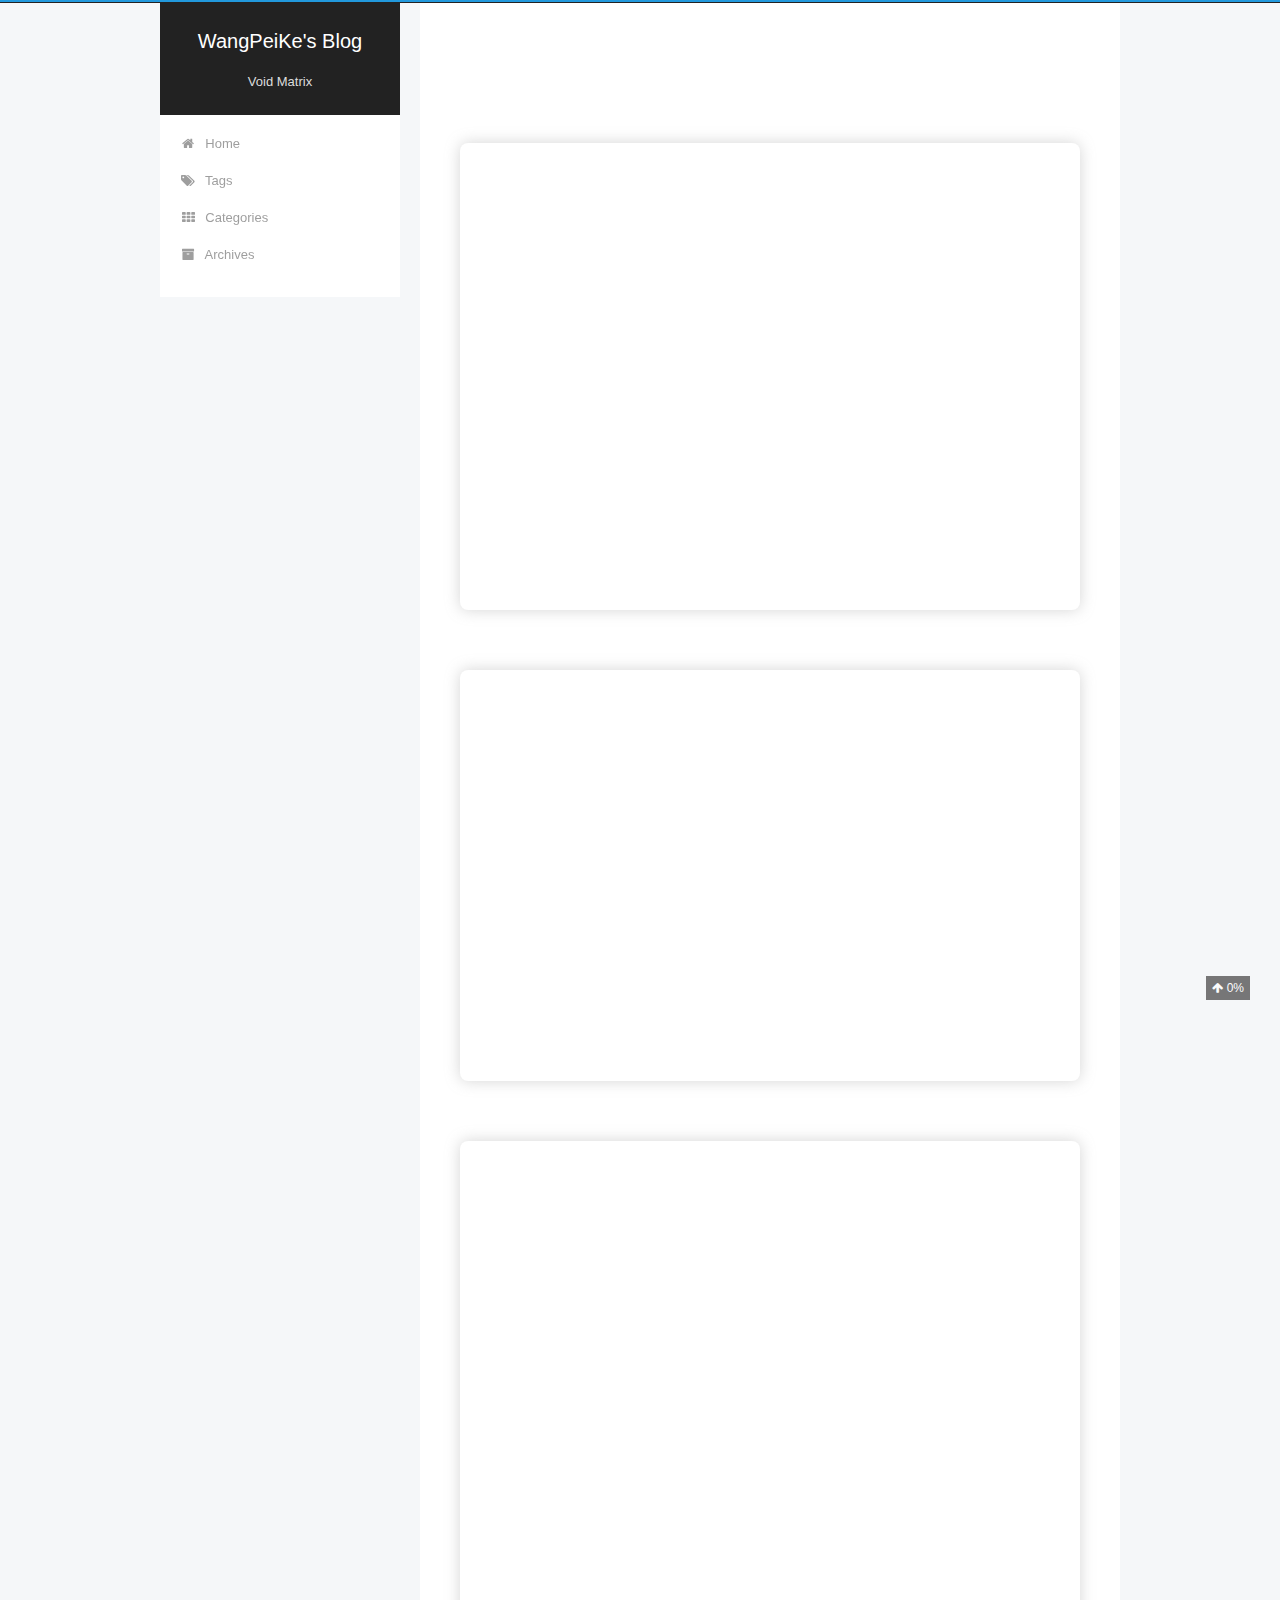
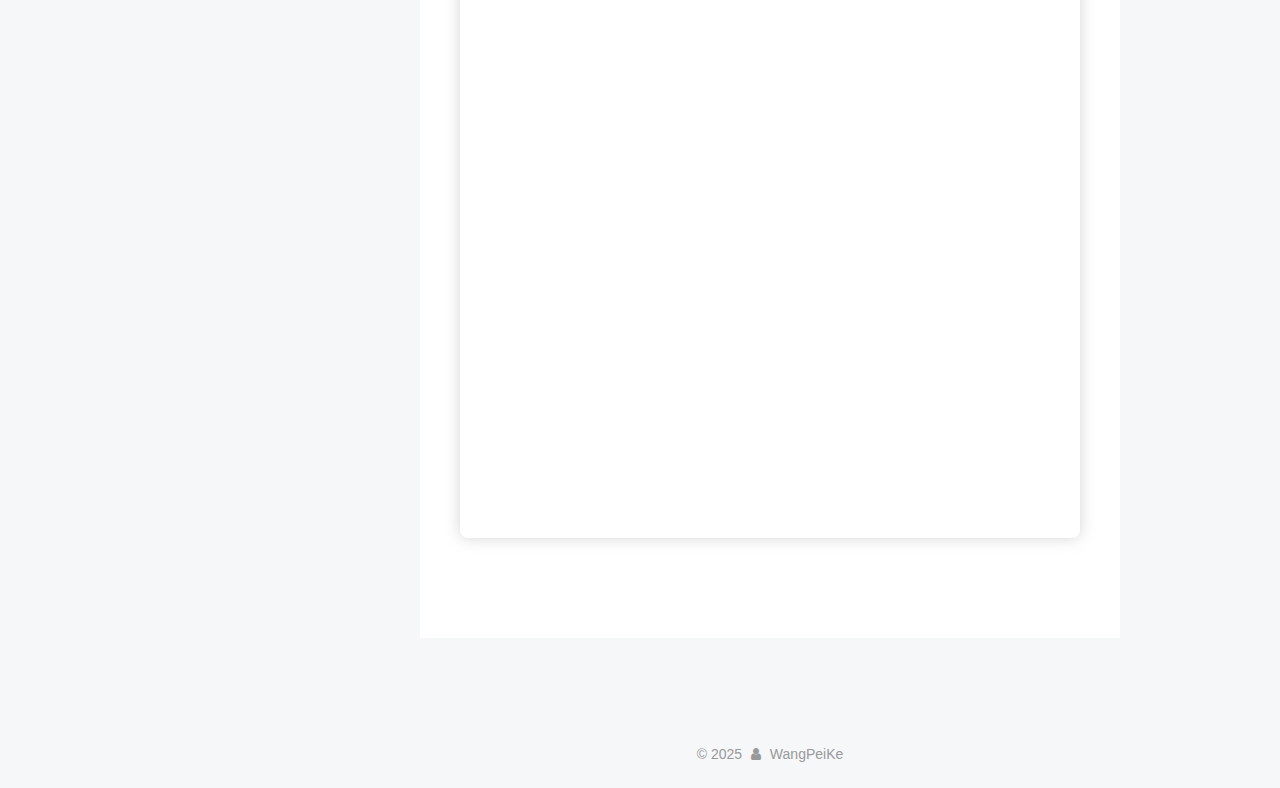
==== commit 13704497: "Site updated: 2025-02-08 23:31:31" ====
--- a/index.html
+++ b/index.html
@@ -5,7 +5,7 @@
   
 
 
-<html class="theme-next muse use-motion" lang="zh">
+<html class="theme-next pisces use-motion" lang="zh">
 <head>
   <meta charset="UTF-8"/>
 <meta http-equiv="X-UA-Compatible" content="IE=edge" />
@@ -100,7 +100,7 @@
   var NexT = window.NexT || {};
   var CONFIG = {
     root: '',
-    scheme: 'Muse',
+    scheme: 'Pisces',
     version: '5.1.4',
     sidebar: {"position":"left","display":"post","offset":12,"b2t":false,"scrollpercent":true,"onmobile":false},
     fancybox: true,
@@ -185,7 +185,7 @@
       
         
         <li class="menu-item menu-item-home">
-          <a href="/%20" rel="section">
+          <a href="/" rel="section">
             
               <i class="menu-item-icon fa fa-fw fa-home"></i> <br />
             
@@ -195,7 +195,7 @@
       
         
         <li class="menu-item menu-item-tags">
-          <a href="/tags/%20" rel="section">
+          <a href="/tags/" rel="section">
             
               <i class="menu-item-icon fa fa-fw fa-tags"></i> <br />
             
@@ -205,7 +205,7 @@
       
         
         <li class="menu-item menu-item-categories">
-          <a href="/categories/%20" rel="section">
+          <a href="/categories/" rel="section">
             
               <i class="menu-item-icon fa fa-fw fa-th"></i> <br />
             
@@ -215,7 +215,7 @@
       
         
         <li class="menu-item menu-item-archives">
-          <a href="/archives/%20" rel="section">
+          <a href="/archives/" rel="section">
             
               <i class="menu-item-icon fa fa-fw fa-archive"></i> <br />
             
@@ -242,6 +242,132 @@
           <div id="content" class="content">
             
   <section id="posts" class="posts-expand">
+    
+      
+
+  
+
+  
+  
+  
+
+  <article class="post post-type-normal" itemscope itemtype="http://schema.org/Article">
+  
+  
+  
+  <div class="post-block">
+    <link itemprop="mainEntityOfPage" href="http://example.com/2025/02/08/Python-%E9%97%AD%E5%8C%85/">
+
+    <span hidden itemprop="author" itemscope itemtype="http://schema.org/Person">
+      <meta itemprop="name" content="">
+      <meta itemprop="description" content="">
+      <meta itemprop="image" content="/images/avatar.gif">
+    </span>
+
+    <span hidden itemprop="publisher" itemscope itemtype="http://schema.org/Organization">
+      <meta itemprop="name" content="WangPeiKe's Blog">
+    </span>
+
+    
+      <header class="post-header">
+
+        
+        
+          <h1 class="post-title" itemprop="name headline">
+                
+                <a class="post-title-link" href="/2025/02/08/Python-%E9%97%AD%E5%8C%85/" itemprop="url">Python 闭包</a></h1>
+        
+
+        <div class="post-meta">
+          <span class="post-time">
+            
+              <span class="post-meta-item-icon">
+                <i class="fa fa-calendar-o"></i>
+              </span>
+              
+                <span class="post-meta-item-text">Posted on</span>
+              
+              <time title="Post created" itemprop="dateCreated datePublished" datetime="2025-02-08T23:05:48+08:00">
+                2025-02-08
+              </time>
+            
+
+            
+
+            
+          </span>
+
+          
+
+          
+            
+          
+
+          
+          
+
+          
+
+          
+
+          
+
+        </div>
+      </header>
+    
+
+    
+    
+    
+    <div class="post-body" itemprop="articleBody">
+
+      
+      
+
+      
+        
+          <meta name="referrer" content="no-referrer">
+
+<p>在 Python 中，闭包通常是定义在另一个函数内部的函数。这个内部函数抓取在其外层作用域中定义的对象，并将它们与内部函数对象本身关联起来。由此产生的组合称为闭包。在Python中，闭包可以很轻松的实现。</p>
+          <!--noindex-->
+          <div class="post-button text-center">
+            <a class="btn" href="/2025/02/08/Python-%E9%97%AD%E5%8C%85/#more" rel="contents">
+              Read more &raquo;
+            </a>
+          </div>
+          <!--/noindex-->
+        
+      
+    </div>
+    
+    
+    
+
+    
+
+    
+
+    
+
+    <footer class="post-footer">
+      
+
+      
+
+      
+
+      
+      
+        <div class="post-eof"></div>
+      
+    </footer>
+  </div>
+  
+  
+  
+  </article>
+
+
     
       
 
@@ -326,97 +452,18 @@
 
       
         
-          
-            <meta name="referrer" content="no-referrer">
+          <meta name="referrer" content="no-referrer">
 
 <blockquote>
 <p>打算开发一款自己心目中的类银游戏，开一个贴作为开发记录，顺便学习熟悉unity</p>
 </blockquote>
-<h1 id="基本框架搭建"><a href="#基本框架搭建" class="headerlink" title="基本框架搭建"></a>基本框架搭建</h1><p>目前这个阶段的首要任务是把基本原型先开发出来，集中快速开发，后续在考虑分离脚本和使用状态机进行阶段性重构</p>
-<h2 id="核心功能"><a href="#核心功能" class="headerlink" title="核心功能"></a>核心功能</h2><p>这个阶段实现最简单最核心的玩法，例如移动，跳跃，攻击等，这些功能暂时都放在一个脚本里，不考虑解耦。</p>
-<h3 id="场景搭建"><a href="#场景搭建" class="headerlink" title="场景搭建"></a>场景搭建</h3><p>首先先搭建一个基本的场景<br><img src="https://i0.hdslb.com/bfs/article/15927d42f9400804d71172e388eb33c41629093956.png"></p>
-<ul>
-<li>黑色部分是地面或者墙面</li>
-<li>红色部分是敌人</li>
-<li>白色胶囊体是player</li>
-</ul>
-<p>给地面部分添加Ground的Tag和Layer</p>
-<p><img src="https://i0.hdslb.com/bfs/article/a185d5cb158fe313272472dbc1357e491629093956.png"></p>
-<p>而敌人暂时只需要Enemy的Tag，Layer暂时不用考虑</p>
-<p>场景里的所有对象都需要有Collider 2D, 而Player和Enemy则额外需要Rigidbody 2D</p>
-<p>设置完碰撞盒和刚体属性后，开始游戏就可以看到Player和Enemy可以正常落在地面了</p>
-<h3 id="基本操作"><a href="#基本操作" class="headerlink" title="基本操作"></a>基本操作</h3><p>接下来给Player对象添加<code>PlayerController</code>脚本，实现基本操作。</p>
-<p>首先需要获取刚体对象，由于这个脚本在初步开发阶段可能会存在很多碰撞体，所以在外部直接给脚本分配玩家的RigiBody, 同时设置一个移动速度属性，并在<code>Update()</code>里面获取方向输入。</p>
-<figure class="highlight csharp"><table><tr><td class="gutter"><pre><span class="line">1</span><br><span class="line">2</span><br><span class="line">3</span><br><span class="line">4</span><br><span class="line">5</span><br><span class="line">6</span><br><span class="line">7</span><br></pre></td><td class="code"><pre><span class="line">[<span class="meta">Header(<span class="string">&quot;Base&quot;</span>)</span>]</span><br><span class="line">[<span class="meta">SerializeField</span>] Rigidbody2D selfRb;</span><br><span class="line">[<span class="meta">SerializeField</span>] <span class="built_in">float</span> moveSpeed = <span class="number">5f</span>;</span><br><span class="line"></span><br><span class="line"><span class="comment">// update</span></span><br><span class="line"><span class="built_in">float</span> moveInput = Input.GetAxis(<span class="string">&quot;Horizontal&quot;</span>);</span><br><span class="line"></span><br></pre></td></tr></table></figure>
-
-<p>随后就可以实现基本的移动操作</p>
-<figure class="highlight csharp"><table><tr><td class="gutter"><pre><span class="line">1</span><br><span class="line">2</span><br><span class="line">3</span><br></pre></td><td class="code"><pre><span class="line"><span class="comment">// update</span></span><br><span class="line"><span class="built_in">float</span> moveInput = Input.GetAxis(<span class="string">&quot;Horizontal&quot;</span>);</span><br><span class="line">selfRb.velocity = <span class="keyword">new</span> Vector2(moveInput * moveSpeed, selfRb.velocity.y);</span><br></pre></td></tr></table></figure>
-
-<p>实现跳跃，并且设置最大跳跃次数和记录当前跳跃次数实现二段跳</p>
-<figure class="highlight csharp"><table><tr><td class="gutter"><pre><span class="line">1</span><br><span class="line">2</span><br><span class="line">3</span><br><span class="line">4</span><br><span class="line">5</span><br><span class="line">6</span><br><span class="line">7</span><br><span class="line">8</span><br><span class="line">9</span><br><span class="line">10</span><br><span class="line">11</span><br><span class="line">12</span><br><span class="line">13</span><br><span class="line">14</span><br><span class="line">15</span><br><span class="line">16</span><br></pre></td><td class="code"><pre><span class="line">[<span class="meta">Header(<span class="string">&quot;Jump&quot;</span>)</span>]</span><br><span class="line">[<span class="meta">SerializeField</span>] <span class="built_in">float</span> jumpForce = <span class="number">10</span>;</span><br><span class="line">[<span class="meta">SerializeField</span>] <span class="built_in">bool</span> canDoubleJump = <span class="literal">true</span>;</span><br><span class="line">[<span class="meta">SerializeField</span>] <span class="built_in">int</span> maxExtraJumpTimes = <span class="number">1</span>;</span><br><span class="line">[<span class="meta">SerializeField</span>] <span class="built_in">int</span> currentJumpCount = <span class="number">0</span>;</span><br><span class="line"></span><br><span class="line"><span class="comment">// update</span></span><br><span class="line"><span class="keyword">if</span> (Input.GetKeyDown(KeyCode.Z) &amp;&amp; maxExtraJumpTimes &gt; currentJumpCount)</span><br><span class="line">&#123;</span><br><span class="line">    currentJumpCount++;</span><br><span class="line">    Vector2 currentVelocity = selfRb.velocity;</span><br><span class="line">    currentVelocity.y = <span class="number">0</span>;</span><br><span class="line">    selfRb.velocity = currentVelocity</span><br><span class="line">    selfRb.AddForce(Vector2.up * jumpForce, ForceMode2D.Impulse);</span><br><span class="line">&#125;</span><br><span class="line"></span><br></pre></td></tr></table></figure>
-<p>设置y轴速度为0是为了避免出现“超级跳”等bug</p>
-<p>实现跳跃功能后，我们能发现Player在贴着墙面的时候会出现“粘滞”的感觉，这是因为刚体摩擦引起的，这里需要新建一个物理材质，并设置摩擦系数为0</p>
-<p><img src="https://i0.hdslb.com/bfs/article/afc5590dc4325bbce7bd0f7903e2e1561629093956.png"></p>
-<p>现在，“粘滞”的感觉应该不再存在了</p>
-<p>地面检测功能在很多地方都非常有用，例如判断当前姿态二段跳等，在这里我们打算使用两条射线检测的方法判断玩家是否在地面，顺便使用同样的方法来检测玩家是否面对墙面，为后续的贴墙功能做准备</p>
-<figure class="highlight csharp"><table><tr><td class="gutter"><pre><span class="line">1</span><br><span class="line">2</span><br><span class="line">3</span><br><span class="line">4</span><br><span class="line">5</span><br><span class="line">6</span><br><span class="line">7</span><br></pre></td><td class="code"><pre><span class="line">[<span class="meta">SerializeField</span>] <span class="built_in">float</span> groundCheckDistance = <span class="number">2f</span>;</span><br><span class="line">[<span class="meta">SerializeField</span>] <span class="built_in">float</span> faceCheckDistance = <span class="number">1f</span>;</span><br><span class="line">[<span class="meta">SerializeField</span>] <span class="built_in">bool</span> isFaceRight = <span class="literal">true</span>;</span><br><span class="line">[<span class="meta">SerializeField</span>] <span class="built_in">float</span> lineShift = <span class="number">0.45f</span>;</span><br><span class="line"><span class="built_in">bool</span> isGrounded;</span><br><span class="line"><span class="built_in">bool</span> isOnWall;</span><br><span class="line">[<span class="meta">SerializeField</span>] <span class="built_in">float</span> wallSlideSpeed = <span class="number">2f</span>;</span><br></pre></td></tr></table></figure>
-
-<p>使用<code>OnDrawGizmos</code>把这些检测射线画出来方便调试h调试</p>
-<figure class="highlight csharp"><table><tr><td class="gutter"><pre><span class="line">1</span><br><span class="line">2</span><br><span class="line">3</span><br><span class="line">4</span><br><span class="line">5</span><br><span class="line">6</span><br><span class="line">7</span><br><span class="line">8</span><br><span class="line">9</span><br><span class="line">10</span><br><span class="line">11</span><br><span class="line">12</span><br></pre></td><td class="code"><pre><span class="line"><span class="function"><span class="keyword">private</span> <span class="keyword">void</span> <span class="title">OnDrawGizmos</span>()</span></span><br><span class="line">&#123;</span><br><span class="line">    Gizmos.color = Color.red;</span><br><span class="line">    Vector2 lineStart_1 = <span class="keyword">new</span> Vector2(transform.position.x + lineShift, transform.position.y);</span><br><span class="line">    Vector2 lineStart_2 = <span class="keyword">new</span> Vector2(transform.position.x - lineShift, transform.position.y);</span><br><span class="line">    Vector2 lineEnd_1 = <span class="keyword">new</span> Vector2(transform.position.x + lineShift, transform.position.y - groundCheckDistance);</span><br><span class="line">    Vector2 lineEnd_2 = <span class="keyword">new</span> Vector2(transform.position.x - lineShift, transform.position.y - groundCheckDistance);</span><br><span class="line">    Gizmos.DrawLine(lineStart_1, lineEnd_1);</span><br><span class="line">    Gizmos.DrawLine(lineStart_2, lineEnd_2);</span><br><span class="line">    <span class="built_in">int</span> face = isFaceRight ? <span class="number">1</span> : <span class="number">-1</span>;</span><br><span class="line">    Gizmos.DrawLine(transform.position, <span class="keyword">new</span> Vector2(transform.position.x + face * faceCheckDistance, transform.position.y));</span><br><span class="line">&#125;</span><br></pre></td></tr></table></figure>
-
-<p><img src="https://i0.hdslb.com/bfs/article/54b52ae3f81f1e91af2550b462f8c1ba1629093956.png"></p>
-<p>通过两条射线检测玩家是否在地面</p>
-<figure class="highlight csharp"><table><tr><td class="gutter"><pre><span class="line">1</span><br><span class="line">2</span><br><span class="line">3</span><br></pre></td><td class="code"><pre><span class="line"><span class="built_in">bool</span> isGrounded_1 = Physics2D.Raycast(<span class="keyword">new</span> Vector2(transform.position.x + lineShift, transform.position.y), Vector2.down, groundCheckDistance, groundLayer);</span><br><span class="line"><span class="built_in">bool</span> isGrounded_2 = Physics2D.Raycast(<span class="keyword">new</span> Vector2(transform.position.x - lineShift, transform.position.y), Vector2.down, groundCheckDistance, groundLayer);</span><br><span class="line">isGrounded = isGrounded_1 || isGrounded_2;</span><br></pre></td></tr></table></figure>
-
-<p>和是否在墙上，当玩家在墙上的时候，不让玩家横向移动，减缓下落速度，实现在墙上慢慢滑动的效果(螳螂爪:P), 并返还玩家一次跳跃次数</p>
-<figure class="highlight csharp"><table><tr><td class="gutter"><pre><span class="line">1</span><br><span class="line">2</span><br><span class="line">3</span><br><span class="line">4</span><br><span class="line">5</span><br></pre></td><td class="code"><pre><span class="line"><span class="keyword">if</span> (isOnWall &amp;&amp; selfRb.velocity.y &lt; <span class="number">0</span>)</span><br><span class="line">&#123;</span><br><span class="line">    selfRb.velocity = <span class="keyword">new</span> Vector2(<span class="number">0</span>, -wallSlideSpeed);</span><br><span class="line">    currentJumpCount--;</span><br><span class="line">&#125;</span><br></pre></td></tr></table></figure>
-
-<p>当我们添加<code>isFaceRight</code>变量后，就需要根据玩家输入对齐控制</p>
-<figure class="highlight csharp"><table><tr><td class="gutter"><pre><span class="line">1</span><br><span class="line">2</span><br><span class="line">3</span><br><span class="line">4</span><br></pre></td><td class="code"><pre><span class="line"><span class="keyword">if</span> (moveInput &gt; <span class="number">0</span> &amp;&amp; !isFaceRight || moveInput &lt; <span class="number">0</span> &amp;&amp; isFaceRight)</span><br><span class="line">&#123;</span><br><span class="line">    isFaceRight = !isFaceRight;</span><br><span class="line">&#125;</span><br></pre></td></tr></table></figure>
-
-<p>攻击逻辑稍微复杂一些，为了实现攻击，我们先设计一套攻击动作，这里我们设计三种不同的攻击组成一套基本的攻击动作，三种攻击动作有着不同的攻击范围，这里使用两个多边形碰撞盒和一个圆形碰撞盒实现</p>
-<p><img src="https://i0.hdslb.com/bfs/article/4231d833be0ea983023852f448d2dac31629093956.png"></p>
-<p>同时需要勾选<code>isTrigger</code>取消碰撞盒的物理效果</p>
-<p>设置三个Collider2D属性接收碰撞盒和一些基本攻击变量</p>
-<figure class="highlight csharp"><table><tr><td class="gutter"><pre><span class="line">1</span><br><span class="line">2</span><br><span class="line">3</span><br><span class="line">4</span><br><span class="line">5</span><br><span class="line">6</span><br><span class="line">7</span><br><span class="line">8</span><br></pre></td><td class="code"><pre><span class="line">[<span class="meta">Header(<span class="string">&quot;Attack&quot;</span>)</span>]</span><br><span class="line">[<span class="meta">SerializeField</span>] <span class="built_in">int</span> attackCount = <span class="number">0</span>;</span><br><span class="line">[<span class="meta">SerializeField</span>] <span class="built_in">float</span> attackComboTimer = <span class="number">0f</span>;</span><br><span class="line">[<span class="meta">SerializeField</span>] <span class="built_in">float</span> attackComboWindow = <span class="number">1f</span>;</span><br><span class="line">[<span class="meta">SerializeField</span>] Collider2D attackCollider_1;</span><br><span class="line">[<span class="meta">SerializeField</span>] Collider2D attackCollider_2;</span><br><span class="line">[<span class="meta">SerializeField</span>] Collider2D attackCollider_3;</span><br><span class="line">[<span class="meta">SerializeField</span>] <span class="built_in">float</span> attackRecovery = <span class="number">0.3f</span>;</span><br></pre></td></tr></table></figure>
-
-<p>使用<code>attackComboTimer</code>变量记录是否是一套连击动作，通过<code>attackCount</code>来记录当前动作的序号</p>
-<figure class="highlight csharp"><table><tr><td class="gutter"><pre><span class="line">1</span><br><span class="line">2</span><br></pre></td><td class="code"><pre><span class="line">attackComboTimer -= Time.deltaTime;</span><br><span class="line"><span class="keyword">if</span> (attackComboTimer &lt;= <span class="number">0</span>) attackCount = <span class="number">0</span>;</span><br></pre></td></tr></table></figure>
-
-<p>给移动添加一个后摇限制，只有攻击动作完成后才可以移动</p>
-<figure class="highlight csharp"><table><tr><td class="gutter"><pre><span class="line">1</span><br><span class="line">2</span><br></pre></td><td class="code"><pre><span class="line"><span class="keyword">if</span>(!isInAttackRecovery)</span><br><span class="line">    selfRb.velocity = <span class="keyword">new</span> Vector2(moveInput * moveSpeed, selfRb.velocity.y);</span><br></pre></td></tr></table></figure>
-
-<p>同理，跳跃也需要等待后摇</p>
-<figure class="highlight csharp"><table><tr><td class="gutter"><pre><span class="line">1</span><br><span class="line">2</span><br><span class="line">3</span><br><span class="line">4</span><br><span class="line">5</span><br><span class="line">6</span><br><span class="line">7</span><br><span class="line">8</span><br></pre></td><td class="code"><pre><span class="line"><span class="keyword">if</span> (Input.GetKeyDown(KeyCode.Z) &amp;&amp; maxExtraJumpTimes &gt; currentJumpCount &amp;&amp; !isInAttackRecovery)</span><br><span class="line">&#123;</span><br><span class="line">    currentJumpCount++;</span><br><span class="line">    Vector2 currentVelocity = selfRb.velocity;</span><br><span class="line">    currentVelocity.y = <span class="number">0</span>;</span><br><span class="line">    selfRb.velocity = currentVelocity;</span><br><span class="line">    selfRb.AddForce(Vector2.up * jumpForce, ForceMode2D.Impulse);</span><br><span class="line">&#125;</span><br></pre></td></tr></table></figure>
-
-<p>具体的攻击逻辑是：当检测到攻击事件后，根据当前记录的<code>attackCount</code>激活对应的碰撞盒，并在一定时间内关闭，攻击完成后需要等待后摇，同时重置计时器：</p>
-<figure class="highlight csharp"><table><tr><td class="gutter"><pre><span class="line">1</span><br><span class="line">2</span><br><span class="line">3</span><br><span class="line">4</span><br><span class="line">5</span><br><span class="line">6</span><br><span class="line">7</span><br><span class="line">8</span><br><span class="line">9</span><br><span class="line">10</span><br><span class="line">11</span><br><span class="line">12</span><br><span class="line">13</span><br><span class="line">14</span><br><span class="line">15</span><br><span class="line">16</span><br><span class="line">17</span><br><span class="line">18</span><br><span class="line">19</span><br><span class="line">20</span><br><span class="line">21</span><br><span class="line">22</span><br><span class="line">23</span><br><span class="line">24</span><br><span class="line">25</span><br><span class="line">26</span><br><span class="line">27</span><br><span class="line">28</span><br><span class="line">29</span><br><span class="line">30</span><br><span class="line">31</span><br><span class="line">32</span><br><span class="line">33</span><br><span class="line">34</span><br><span class="line">35</span><br><span class="line">36</span><br><span class="line">37</span><br><span class="line">38</span><br><span class="line">39</span><br><span class="line">40</span><br></pre></td><td class="code"><pre><span class="line"><span class="keyword">if</span> (Input.GetKeyDown(KeyCode.X) &amp;&amp; !isInAttackRecovery)</span><br><span class="line">&#123;</span><br><span class="line">    DisableAllAttackColliders();</span><br><span class="line">    <span class="keyword">if</span> (attackCount == <span class="number">0</span>) </span><br><span class="line">    &#123;</span><br><span class="line">        Vector3 newScale = attackCollider_1.transform.localScale;</span><br><span class="line">        newScale.x = Mathf.Abs(newScale.x) * (isFaceRight ? <span class="number">1</span> : <span class="number">-1</span>);</span><br><span class="line">        attackCollider_1.transform.localScale = newScale;</span><br><span class="line">        attackCollider_1.enabled = <span class="literal">true</span>;</span><br><span class="line">    &#125;</span><br><span class="line">    <span class="keyword">if</span> (attackCount == <span class="number">1</span>)</span><br><span class="line">    &#123;</span><br><span class="line">        Vector3 newScale = attackCollider_2.transform.localScale;</span><br><span class="line">        newScale.x = Mathf.Abs(newScale.x) * (isFaceRight ? <span class="number">1</span> : <span class="number">-1</span>);</span><br><span class="line">        attackCollider_2.transform.localScale = newScale;</span><br><span class="line">        attackCollider_2.enabled = <span class="literal">true</span>;</span><br><span class="line">    &#125;</span><br><span class="line">    <span class="keyword">if</span> (attackCount == <span class="number">2</span>)</span><br><span class="line">    &#123;</span><br><span class="line">        Vector3 newScale = attackCollider_3.transform.localScale;</span><br><span class="line">        newScale.x = Mathf.Abs(newScale.x) * (isFaceRight ? <span class="number">1</span> : <span class="number">-1</span>);</span><br><span class="line">        attackCollider_3.transform.localScale = newScale;</span><br><span class="line">        attackCollider_3.enabled = <span class="literal">true</span>;</span><br><span class="line">    &#125;</span><br><span class="line">    Invoke(<span class="string">&quot;EndAttack&quot;</span>, <span class="number">.2</span>f);</span><br><span class="line"></span><br><span class="line">    isInAttackRecovery = <span class="literal">true</span>;</span><br><span class="line">    Invoke(<span class="string">&quot;EndAttackRecovery&quot;</span>, attackRecovery);</span><br><span class="line"></span><br><span class="line">    attackCount = (attackCount + <span class="number">1</span>) % <span class="number">3</span>;</span><br><span class="line">    attackComboTimer = attackComboWindow;</span><br><span class="line">&#125;</span><br><span class="line"></span><br><span class="line"><span class="function"><span class="keyword">private</span> <span class="keyword">void</span> <span class="title">DisableAllAttackColliders</span>()</span></span><br><span class="line">&#123;</span><br><span class="line">    attackCollider_1.enabled = <span class="literal">false</span>;</span><br><span class="line">    attackCollider_2.enabled = <span class="literal">false</span>;</span><br><span class="line">    attackCollider_3.enabled = <span class="literal">false</span>;</span><br><span class="line">&#125;</span><br><span class="line"></span><br></pre></td></tr></table></figure>
-
-<p>取消碰撞盒和攻击后摇通过Invoke延迟实现</p>
-<figure class="highlight csharp"><table><tr><td class="gutter"><pre><span class="line">1</span><br><span class="line">2</span><br><span class="line">3</span><br><span class="line">4</span><br><span class="line">5</span><br><span class="line">6</span><br><span class="line">7</span><br><span class="line">8</span><br><span class="line">9</span><br></pre></td><td class="code"><pre><span class="line"><span class="function"><span class="keyword">void</span> <span class="title">EndAttack</span>()</span></span><br><span class="line">&#123;</span><br><span class="line">    DisableAllAttackColliders();</span><br><span class="line">&#125;</span><br><span class="line"></span><br><span class="line"><span class="function"><span class="keyword">private</span> <span class="keyword">void</span> <span class="title">EndAttackRecovery</span>()</span></span><br><span class="line">&#123;</span><br><span class="line">    isInAttackRecovery = <span class="literal">false</span>;</span><br><span class="line">&#125;</span><br></pre></td></tr></table></figure>
-
-<p>而攻击则使用<code>OnTriggerEnter2D</code>接口</p>
-<figure class="highlight csharp"><table><tr><td class="gutter"><pre><span class="line">1</span><br><span class="line">2</span><br><span class="line">3</span><br><span class="line">4</span><br><span class="line">5</span><br><span class="line">6</span><br><span class="line">7</span><br></pre></td><td class="code"><pre><span class="line"><span class="function"><span class="keyword">private</span> <span class="keyword">void</span> <span class="title">OnTriggerEnter2D</span>(<span class="params">Collider2D other</span>)</span></span><br><span class="line">&#123;</span><br><span class="line">    <span class="keyword">if</span> (other.gameObject.CompareTag(<span class="string">&quot;Enemy&quot;</span>))</span><br><span class="line">    &#123;</span><br><span class="line">        <span class="comment">// Debug.Log(&quot;Hit Enemy&quot;);</span></span><br><span class="line">    &#125;</span><br><span class="line">&#125;</span><br></pre></td></tr></table></figure>
-
-<p>下面考虑冲刺实现，冲刺我们额外考虑两种冲刺变体，攻击时冲刺，和贴墙冲刺</p>
-<p>攻击时冲刺我们变体为后跳，可以强行打断攻击动作，但跳跃距离更短，贴墙冲刺只是为了提升体验，贴着墙的时候不需要输入方向键直接相反方向冲刺</p>
-<figure class="highlight csharp"><table><tr><td class="gutter"><pre><span class="line">1</span><br><span class="line">2</span><br><span class="line">3</span><br><span class="line">4</span><br><span class="line">5</span><br><span class="line">6</span><br><span class="line">7</span><br></pre></td><td class="code"><pre><span class="line">[<span class="meta">Header(<span class="string">&quot;Dash&quot;</span>)</span>]</span><br><span class="line">[<span class="meta">SerializeField</span>] <span class="built_in">float</span> dashColdDown = <span class="number">0.2f</span>;</span><br><span class="line">[<span class="meta">SerializeField</span>] <span class="built_in">bool</span> canDash = <span class="literal">true</span>;</span><br><span class="line">[<span class="meta">SerializeField</span>] <span class="built_in">bool</span> isDash;</span><br><span class="line">[<span class="meta">SerializeField</span>] <span class="built_in">float</span> dashSpeed = <span class="number">20f</span>;</span><br><span class="line">[<span class="meta">SerializeField</span>] <span class="built_in">float</span> dashDuration = <span class="number">.5</span>f;</span><br><span class="line"><span class="built_in">bool</span> isBackDashing;</span><br></pre></td></tr></table></figure>
-
-<p>当按键按下且冲刺不在冷却时，才执行冲刺，冲刺同样使用Invoke计时</p>
-<figure class="highlight csharp"><table><tr><td class="gutter"><pre><span class="line">1</span><br><span class="line">2</span><br><span class="line">3</span><br><span class="line">4</span><br><span class="line">5</span><br></pre></td><td class="code"><pre><span class="line"><span class="keyword">if</span> (Input.GetKeyDown(KeyCode.C) &amp;&amp; canDash)</span><br><span class="line">&#123;</span><br><span class="line">    isDash = <span class="literal">true</span>;</span><br><span class="line">    Invoke(<span class="string">&quot;EndDash&quot;</span>, <span class="number">.2</span>f);</span><br><span class="line">&#125;</span><br></pre></td></tr></table></figure>
-
-<p>当冲刺中，判断后跳还是贴墙冲</p>
-<figure class="highlight csharp"><table><tr><td class="gutter"><pre><span class="line">1</span><br><span class="line">2</span><br><span class="line">3</span><br><span class="line">4</span><br><span class="line">5</span><br><span class="line">6</span><br><span class="line">7</span><br><span class="line">8</span><br><span class="line">9</span><br><span class="line">10</span><br><span class="line">11</span><br><span class="line">12</span><br><span class="line">13</span><br><span class="line">14</span><br><span class="line">15</span><br><span class="line">16</span><br><span class="line">17</span><br><span class="line">18</span><br><span class="line">19</span><br></pre></td><td class="code"><pre><span class="line"><span class="keyword">if</span> (isDash)&#123;</span><br><span class="line">    <span class="keyword">if</span> (attackComboTimer &gt; <span class="number">0</span> &amp;&amp; isGrounded)&#123;</span><br><span class="line">        isBackDashing = <span class="literal">true</span>;</span><br><span class="line">        <span class="built_in">int</span> face = isFaceRight ? <span class="number">1</span> : <span class="number">-1</span>;</span><br><span class="line">        <span class="comment">// 后跳</span></span><br><span class="line">        EndAttack();</span><br><span class="line">        selfRb.velocity = <span class="keyword">new</span> Vector2(face * dashSpeed * <span class="number">-.45</span>f, <span class="number">0</span>);</span><br><span class="line">        transform.rotation = Quaternion.Euler(<span class="number">0</span>, <span class="number">0</span>, <span class="number">15</span> * face);</span><br><span class="line">        Debug.Log(<span class="string">&quot;v:&quot;</span>+selfRb.velocity);</span><br><span class="line">    &#125;<span class="keyword">else</span>&#123;</span><br><span class="line">        <span class="keyword">if</span> (isOnWall)&#123;</span><br><span class="line">            <span class="comment">// 如果在墙上，冲刺时先反转</span></span><br><span class="line">            isFaceRight = !isFaceRight;</span><br><span class="line">        &#125;</span><br><span class="line">        <span class="built_in">int</span> face = isFaceRight ? <span class="number">1</span> : <span class="number">-1</span>;</span><br><span class="line">        selfRb.velocity = <span class="keyword">new</span> Vector2(face * dashSpeed, <span class="number">0</span>);</span><br><span class="line">        transform.rotation = Quaternion.Euler(<span class="number">0</span>, <span class="number">0</span>, <span class="number">-45</span> * face);</span><br><span class="line">    &#125;</span><br><span class="line">&#125;</span><br></pre></td></tr></table></figure>
-<p>当后跳时，需要让玩家保持贴地，否则就不满足后跳条件了，尽管这些在状态机实现时不需要考虑，但这时候还是需要考虑的，又因为我们改变了旋转，所以双射线检测就不准了，这时候需要额外加一个贴地判断条件</p>
-<figure class="highlight csharp"><table><tr><td class="gutter"><pre><span class="line">1</span><br></pre></td><td class="code"><pre><span class="line">isGrounded = isGrounded_1 || isGrounded_2 || isBackDashing;</span><br></pre></td></tr></table></figure>
-
-<p>最后是两个Invoke事件</p>
-<figure class="highlight csharp"><table><tr><td class="gutter"><pre><span class="line">1</span><br><span class="line">2</span><br><span class="line">3</span><br><span class="line">4</span><br><span class="line">5</span><br><span class="line">6</span><br><span class="line">7</span><br><span class="line">8</span><br><span class="line">9</span><br><span class="line">10</span><br><span class="line">11</span><br><span class="line">12</span><br><span class="line">13</span><br></pre></td><td class="code"><pre><span class="line"><span class="function"><span class="keyword">void</span> <span class="title">EndDash</span>()</span></span><br><span class="line">&#123;</span><br><span class="line">    isDash = <span class="literal">false</span>;</span><br><span class="line">    transform.rotation = Quaternion.Euler(<span class="number">0</span>, <span class="number">0</span>, <span class="number">0</span>);</span><br><span class="line">    canDash = <span class="literal">false</span>;</span><br><span class="line">    attackComboTimer = <span class="number">0</span>;</span><br><span class="line">    Invoke(<span class="string">&quot;ResetDash&quot;</span>, dashColdDown);</span><br><span class="line">&#125;</span><br><span class="line"></span><br><span class="line"><span class="function"><span class="keyword">void</span> <span class="title">ResetDash</span>()</span></span><br><span class="line">&#123;</span><br><span class="line">    canDash = <span class="literal">true</span>;</span><br><span class="line">&#125;</span><br></pre></td></tr></table></figure>
-
-
-<hr>
-
-          
+          <!--noindex-->
+          <div class="post-button text-center">
+            <a class="btn" href="/2025/02/07/%E8%87%AA%E5%B7%B1%E7%9A%84%E7%B1%BB%E9%93%B6%E6%B8%B8%E6%88%8F%E5%BC%80%E5%8F%91%E8%AE%B0%E5%BD%95/#more" rel="contents">
+              Read more &raquo;
+            </a>
+          </div>
+          <!--/noindex-->
         
       
     </div>
@@ -626,9 +673,9 @@
             
               <div class="site-state-item site-state-posts">
               
-                <a href="/archives/%20%7C%7C%20archive">
+                <a href="/archives/%7C%7C%20archive">
               
-                  <span class="site-state-item-count">2</span>
+                  <span class="site-state-item-count">3</span>
                   <span class="site-state-item-name">posts</span>
                 </a>
               </div>
@@ -636,6 +683,15 @@
 
             
 
+            
+              
+              
+              <div class="site-state-item site-state-tags">
+                <a href="/tags/index.html">
+                  <span class="site-state-item-count">7</span>
+                  <span class="site-state-item-name">tags</span>
+                </a>
+              </div>
             
 
           </nav>
@@ -689,7 +745,7 @@
 
 
 
-  <div class="theme-info">Theme &mdash; <a class="theme-link" target="_blank" href="https://github.com/iissnan/hexo-theme-next">NexT.Muse</a> v5.1.4</div>
+  <div class="theme-info">Theme &mdash; <a class="theme-link" target="_blank" href="https://github.com/iissnan/hexo-theme-next">NexT.Pisces</a> v5.1.4</div>
 
 
 
@@ -791,6 +847,13 @@
   
   
 
+
+  <script type="text/javascript" src="/js/src/affix.js?v=5.1.4"></script>
+
+  <script type="text/javascript" src="/js/src/schemes/pisces.js?v=5.1.4"></script>
+
+
+
   
 
   
--- a/css/main.css
+++ b/css/main.css
@@ -189,7 +189,7 @@
   font-size: 14px;
   line-height: 2;
   color: #555;
-  background: #fff;
+  background: #f5f7f9;
 }
 @media (max-width: 767px) {
   body {
@@ -653,8 +653,8 @@
 @media (min-width: 992px) {
   .full-image.full-image.full-image.full-image {
     max-width: none;
-    width: 110%;
-    margin: 25px -5%;
+    width: 118%;
+    margin: 0 -9%;
   }
 }
 .blockquote-center,
@@ -940,11 +940,11 @@
   display: inline-block;
   padding: 0 20px;
   font-size: 14px;
-  color: #fff;
-  background: #222;
-  border: 2px solid #222;
+  color: #555;
+  background: #fff;
+  border: 2px solid #555;
   text-decoration: none;
-  border-radius: 0;
+  border-radius: 2px;
   transition-property: background-color;
   transition-duration: 0.2s;
   transition-timing-function: ease-in-out;
@@ -953,8 +953,8 @@
 }
 .btn:hover {
   border-color: #222;
-  color: #222;
-  background: #fff;
+  color: #fff;
+  background: #222;
 }
 .btn +.btn {
   margin: 0 0 8px 8px;
@@ -1066,7 +1066,7 @@
   width: initial;
   background: #222;
   font-size: 12px;
-  opacity: 1;
+  opacity: 0.6;
   color: #fff;
   cursor: pointer;
   text-align: center;
@@ -1087,7 +1087,7 @@
   }
 }
 .back-to-top.back-to-top-on {
-  bottom: 19px;
+  bottom: 30px;
 }
 .header {
   background: transparent;
@@ -1136,7 +1136,7 @@
 .site-subtitle {
   margin-top: 10px;
   font-size: 13px;
-  color: #999;
+  color: #ddd;
 }
 .use-motion .brand {
   opacity: 0;
@@ -1209,7 +1209,8 @@
   transition-timing-function: ease-in-out;
   transition-delay: 0s;
 }
-.menu .menu-item a:hover {
+.menu .menu-item a:hover,
+.menu-item-active a {
   border-bottom-color: #222;
 }
 .menu .menu-item .fa {
@@ -1738,20 +1739,20 @@
   display: block;
   margin: 0 auto;
   padding: 2px;
-  max-width: 96px;
+  max-width: 120px;
   height: auto;
-  border: 2px solid #333;
+  border: 1px solid #eee;
 }
 .site-author-name {
-  margin: 5px 0 0;
+  margin: 0;
   text-align: center;
-  color: #f5f5f5;
-  font-weight: normal;
+  color: #222;
+  font-weight: 600;
 }
 .site-description {
-  margin-top: 5px;
+  margin-top: 0;
   text-align: center;
-  font-size: 14px;
+  font-size: 13px;
   color: #999;
 }
 .site-state {
@@ -1763,7 +1764,7 @@
 .site-state-item {
   display: inline-block;
   padding: 0 15px;
-  border-left: 1px solid #333;
+  border-left: 1px solid #eee;
 }
 .site-state-item:first-child {
   border-left: none;
@@ -1776,11 +1777,11 @@
   text-align: center;
   color: inherit;
   font-weight: 600;
-  font-size: 18px;
+  font-size: 16px;
 }
 .site-state-item-name {
   font-size: 13px;
-  color: inherit;
+  color: #999;
 }
 .feed-link {
   margin-top: 20px;
@@ -1822,7 +1823,7 @@
   width: 4px;
   height: 4px;
   border-radius: 50%;
-  background: #ffff6a;
+  background: #1fa27c;
 }
 .links-of-blogroll {
   font-size: 13px;
@@ -1860,7 +1861,7 @@
   color: #555;
 }
 .sidebar-nav li:hover {
-  color: #f5f5f5;
+  color: #fc6423;
 }
 .page-post-detail .sidebar-nav-toc {
   padding: 0 5px;
@@ -1869,11 +1870,11 @@
   margin-left: 10px;
 }
 .sidebar-nav .sidebar-nav-active {
-  color: #87daff;
-  border-bottom-color: #87daff;
+  color: #fc6423;
+  border-bottom-color: #fc6423;
 }
 .sidebar-nav .sidebar-nav-active:hover {
-  color: #87daff;
+  color: #fc6423;
 }
 .sidebar-panel {
   display: none;
@@ -1906,12 +1907,12 @@
   transition-timing-function: ease-in-out;
   transition-delay: 0s;
   transition-property: all;
-  color: #999;
-  border-bottom-color: #555;
+  color: #666;
+  border-bottom-color: #ccc;
 }
 .post-toc ol a:hover {
-  color: #ccc;
-  border-bottom-color: #ccc;
+  color: #000;
+  border-bottom-color: #000;
 }
 .post-toc .nav-item {
   overflow: hidden;
@@ -1933,14 +1934,14 @@
   display: block;
 }
 .post-toc .nav .active > a {
-  color: #87daff;
-  border-bottom-color: #87daff;
+  color: #fc6423;
+  border-bottom-color: #fc6423;
 }
 .post-toc .nav .active-current > a {
-  color: #87daff;
+  color: #fc6423;
 }
 .post-toc .nav .active-current > a:hover {
-  color: #87daff;
+  color: #fc6423;
 }
 .footer {
   font-size: 14px;
@@ -2345,6 +2346,16 @@
   transform: translate(-50%, -50%);
   color: #ccc;
 }
+@media (min-width: 768px) and (max-width: 991px) {
+  .busuanzi-count {
+    width: auto;
+  }
+}
+@media (max-width: 767px) {
+  .busuanzi-count {
+    width: auto;
+  }
+}
 .site-uv,
 .site-pv,
 .page-pv {
@@ -2580,85 +2591,405 @@
   }
 }
 .page-post-detail .sidebar-toggle-line {
-  background: #87daff;
+  background: #fc6423;
 }
 .page-post-detail .comments {
   overflow: hidden;
 }
-@media (max-width: 767px) {
-  .header-inner,
-  .container .main-inner,
+.header {
+  position: relative;
+  margin: 0 auto;
+  width: 960px;
+}
+@media (min-width: 768px) and (max-width: 991px) {
+  .header {
+    width: auto;
+  }
+}
+@media (max-width: 767px) {
+  .header {
+    width: auto;
+  }
+}
+.header-inner {
+  position: absolute;
+  top: 0;
+  overflow: hidden;
+  padding: 0;
+  width: 240px;
+  background: #fff;
+  box-shadow: initial;
+  border-radius: initial;
+}
+@media (min-width: 1600px) {
+  .container .header-inner {
+    width: 240px;
+  }
+}
+@media (min-width: 768px) and (max-width: 991px) {
+  .header-inner {
+    position: relative;
+    width: auto;
+    border-radius: initial;
+  }
+}
+@media (max-width: 767px) {
+  .header-inner {
+    position: relative;
+    width: auto;
+    border-radius: initial;
+  }
+}
+.main:before,
+.main:after {
+  content: " ";
+  display: table;
+}
+.main:after {
+  clear: both;
+}
+@media (min-width: 768px) and (max-width: 991px) {
+  .main {
+    padding-bottom: 100px;
+  }
+}
+@media (max-width: 767px) {
+  .main {
+    padding-bottom: 100px;
+  }
+}
+.container .main-inner {
+  width: 960px;
+}
+@media (min-width: 768px) and (max-width: 991px) {
+  .container .main-inner {
+    width: auto;
+  }
+}
+@media (max-width: 767px) {
+  .container .main-inner {
+    width: auto;
+  }
+}
+.content-wrap {
+  float: right;
+  box-sizing: border-box;
+  padding: 40px;
+  width: 700px;
+  background: #fff;
+  min-height: 700px;
+  box-shadow: initial;
+  border-radius: initial;
+}
+@media (min-width: 768px) and (max-width: 991px) {
+  .content-wrap {
+    width: 100%;
+    padding: 20px;
+    border-radius: initial;
+  }
+}
+@media (max-width: 767px) {
+  .content-wrap {
+    width: 100%;
+    padding: 20px;
+    min-height: auto;
+    border-radius: initial;
+  }
+}
+.sidebar {
+  position: static;
+  float: left;
+  margin-top: 300px;
+  width: 240px;
+  background: #f5f7f9;
+  box-shadow: none;
+}
+@media (min-width: 768px) and (max-width: 991px) {
+  .sidebar {
+    display: none;
+  }
+}
+@media (max-width: 767px) {
+  .sidebar {
+    display: none;
+  }
+}
+.sidebar-toggle {
+  display: none;
+}
+.footer-inner {
+  width: 960px;
+  padding-left: 260px;
+}
+@media (min-width: 768px) and (max-width: 991px) {
   .footer-inner {
     width: auto;
-  }
-}
-embed {
-  display: block;
-  margin: 0px auto 25px auto;
-}
-.custom-logo .site-meta-headline {
-  text-align: center;
-}
-.custom-logo .brand {
+    padding-left: 0 !important;
+    padding-right: 0 !important;
+  }
+}
+@media (max-width: 767px) {
+  .footer-inner {
+    width: auto;
+    padding-left: 0 !important;
+    padding-right: 0 !important;
+  }
+}
+.sidebar-position-right .header-inner {
+  right: 0;
+}
+.sidebar-position-right .content-wrap {
+  float: left;
+}
+.sidebar-position-right .sidebar {
+  float: right;
+}
+.sidebar-position-right .footer-inner {
+  padding-left: 0;
+  padding-right: 260px;
+}
+.site-brand-wrapper {
+  position: relative;
+}
+.site-meta {
+  padding: 20px 0;
+  color: #fff;
+  background: #222;
+}
+@media (min-width: 768px) and (max-width: 991px) {
+  .site-meta {
+    box-shadow: 0 0 16px rgba(0,0,0,0.5);
+  }
+}
+@media (max-width: 767px) {
+  .site-meta {
+    box-shadow: 0 0 16px rgba(0,0,0,0.5);
+  }
+}
+.brand {
+  padding: 0;
   background: none;
 }
-.custom-logo .site-title {
-  margin: 10px auto 0;
-  font-size: 24px;
-  color: #222;
-}
-.custom-logo .site-title a {
-  border: none;
-}
-.custom-logo-image {
-  margin: 0 auto;
-  padding: 5px;
-  max-width: 150px;
-  background: #fff;
-}
-@media (max-width: 767px) {
-  .site-nav {
-    position: absolute;
-    left: 0;
-    top: 52px;
-    margin: 0;
-    width: 100%;
-    padding: 0;
-    background: #fff;
-    border-bottom: 1px solid #ddd;
-    z-index: 1030;
-  }
-}
-@media (max-width: 767px) {
-  .menu {
-    text-align: left;
-  }
-}
-@media (max-width: 767px) {
-  .menu .menu-item {
-    display: block;
-    margin: 0 10px;
-    vertical-align: top;
-  }
-}
-@media (max-width: 767px) {
-  .menu .menu-item br {
-    display: none;
-  }
-}
-@media (max-width: 767px) {
-  .menu .menu-item a {
-    padding: 5px 10px;
-  }
-}
-.menu .menu-item .fa {
-  margin-right: 0;
+.brand:hover {
+  color: #fff;
+}
+.site-subtitle {
+  margin: 10px 10px 0;
+  font-weight: initial;
 }
 .site-search form {
   display: none;
 }
+.site-nav {
+  border-top: none;
+}
+@media (min-width: 768px) and (max-width: 991px) {
+  .site-nav {
+    display: none !important;
+  }
+}
+@media (min-width: 768px) and (max-width: 991px) {
+  .site-nav-on {
+    display: block !important;
+  }
+}
+.menu .menu-item {
+  display: block;
+  margin: 0;
+}
+.menu .menu-item a {
+  position: relative;
+  box-sizing: border-box;
+  padding: 5px 20px;
+  text-align: left;
+  line-height: inherit;
+  transition-property: background-color;
+  transition-duration: 0.2s;
+  transition-timing-function: ease-in-out;
+  transition-delay: 0s;
+}
+.menu .menu-item a:hover,
+.menu-item-active a {
+  background: #f9f9f9;
+  border-bottom-color: #fff;
+}
+.menu .menu-item br {
+  display: none;
+}
+.menu-item-active a:after {
+  content: " ";
+  position: absolute;
+  top: 50%;
+  margin-top: -3px;
+  right: 15px;
+  width: 6px;
+  height: 6px;
+  border-radius: 50%;
+  background-color: #bbb;
+}
+.btn-bar {
+  background-color: #fff;
+}
+.site-nav-toggle {
+  left: 20px;
+  top: 50%;
+  -webkit-transform: translateY(-50%);
+  -webkit-transform: translateY(-50%);
+  -moz-transform: translateY(-50%);
+  -ms-transform: translateY(-50%);
+  -o-transform: translateY(-50%);
+  transform: translateY(-50%);
+}
+@media (min-width: 768px) and (max-width: 991px) {
+  .site-nav-toggle {
+    display: block;
+  }
+}
+.use-motion .sidebar .motion-element {
+  opacity: 1;
+}
+.sidebar {
+  margin-left: -100%;
+  right: auto;
+  bottom: auto;
+  -webkit-transform: none;
+}
+.sidebar-inner {
+  box-sizing: border-box;
+  width: 240px;
+  color: #555;
+  background: #fff;
+  box-shadow: initial;
+  border-radius: initial;
+  opacity: 0;
+}
+.sidebar-inner.affix {
+  position: fixed;
+  top: 12px;
+}
+.sidebar-inner.affix-bottom {
+  position: absolute;
+}
+.site-overview {
+  text-align: left;
+}
+.site-author:before,
+.site-author:after {
+  content: " ";
+  display: table;
+}
+.site-author:after {
+  clear: both;
+}
+.sidebar a {
+  color: #555;
+}
+.sidebar a:hover {
+  color: #222;
+}
+.site-state-item {
+  padding: 0 10px;
+}
+.links-of-author-item a:before {
+  display: none;
+}
+.links-of-author-item a {
+  border-bottom: none;
+  text-decoration: underline;
+}
+.feed-link {
+  border-top: 1px dotted #ccc;
+  border-bottom: 1px dotted #ccc;
+  text-align: center;
+}
+.feed-link a {
+  display: block;
+  color: #fc6423;
+  border: none;
+}
+.feed-link a:hover {
+  background: none;
+  color: #e34603;
+}
+.feed-link a:hover i {
+  color: #e34603;
+}
+.links-of-author {
+  display: flex;
+  flex-wrap: wrap;
+  justify-content: center;
+}
+.links-of-author-item {
+  margin: 5px 0 0;
+  width: 50%;
+}
+.links-of-author-item a {
+  max-width: 216px;
+  box-sizing: border-box;
+  display: inline-block;
+  margin-right: 0;
+  margin-bottom: 0;
+  padding: 0 5px;
+  overflow: hidden;
+  white-space: nowrap;
+  text-overflow: ellipsis;
+}
+.links-of-author-item a {
+  display: block;
+  text-decoration: none;
+}
+.links-of-author-item a:hover {
+  border-radius: 4px;
+  background: #eee;
+}
+.links-of-author-item .fa {
+  margin-right: 2px;
+  font-size: 16px;
+}
+.links-of-author-item .fa-globe {
+  font-size: 15px;
+}
+.links-of-blogroll {
+  text-align: center;
+  margin-top: 20px;
+  padding: 3px 0 0;
+  border-top: 1px dotted #ccc;
+}
+.links-of-blogroll-title {
+  margin-top: 0;
+}
+.links-of-blogroll-item {
+  padding: 0;
+}
+.links-of-blogroll-inline:before,
+.links-of-blogroll-inline:after {
+  content: " ";
+  display: table;
+}
+.links-of-blogroll-inline:after {
+  clear: both;
+}
 .links-of-blogroll-inline .links-of-blogroll-item {
-  display: inline-block;
+  margin: 5px 0 0;
+  width: 50%;
+  display: inline-block;
+  width: unset;
+}
+.links-of-blogroll-inline .links-of-blogroll-item a {
+  max-width: 216px;
+  box-sizing: border-box;
+  display: inline-block;
+  margin-right: 0;
+  margin-bottom: 0;
+  padding: 0 5px;
+  overflow: hidden;
+  white-space: nowrap;
+  text-overflow: ellipsis;
+}
+@media (max-width: 767px) {
+  .post-body {
+    text-align: justify;
+  }
 }
 .post {
   margin-top: 60px;
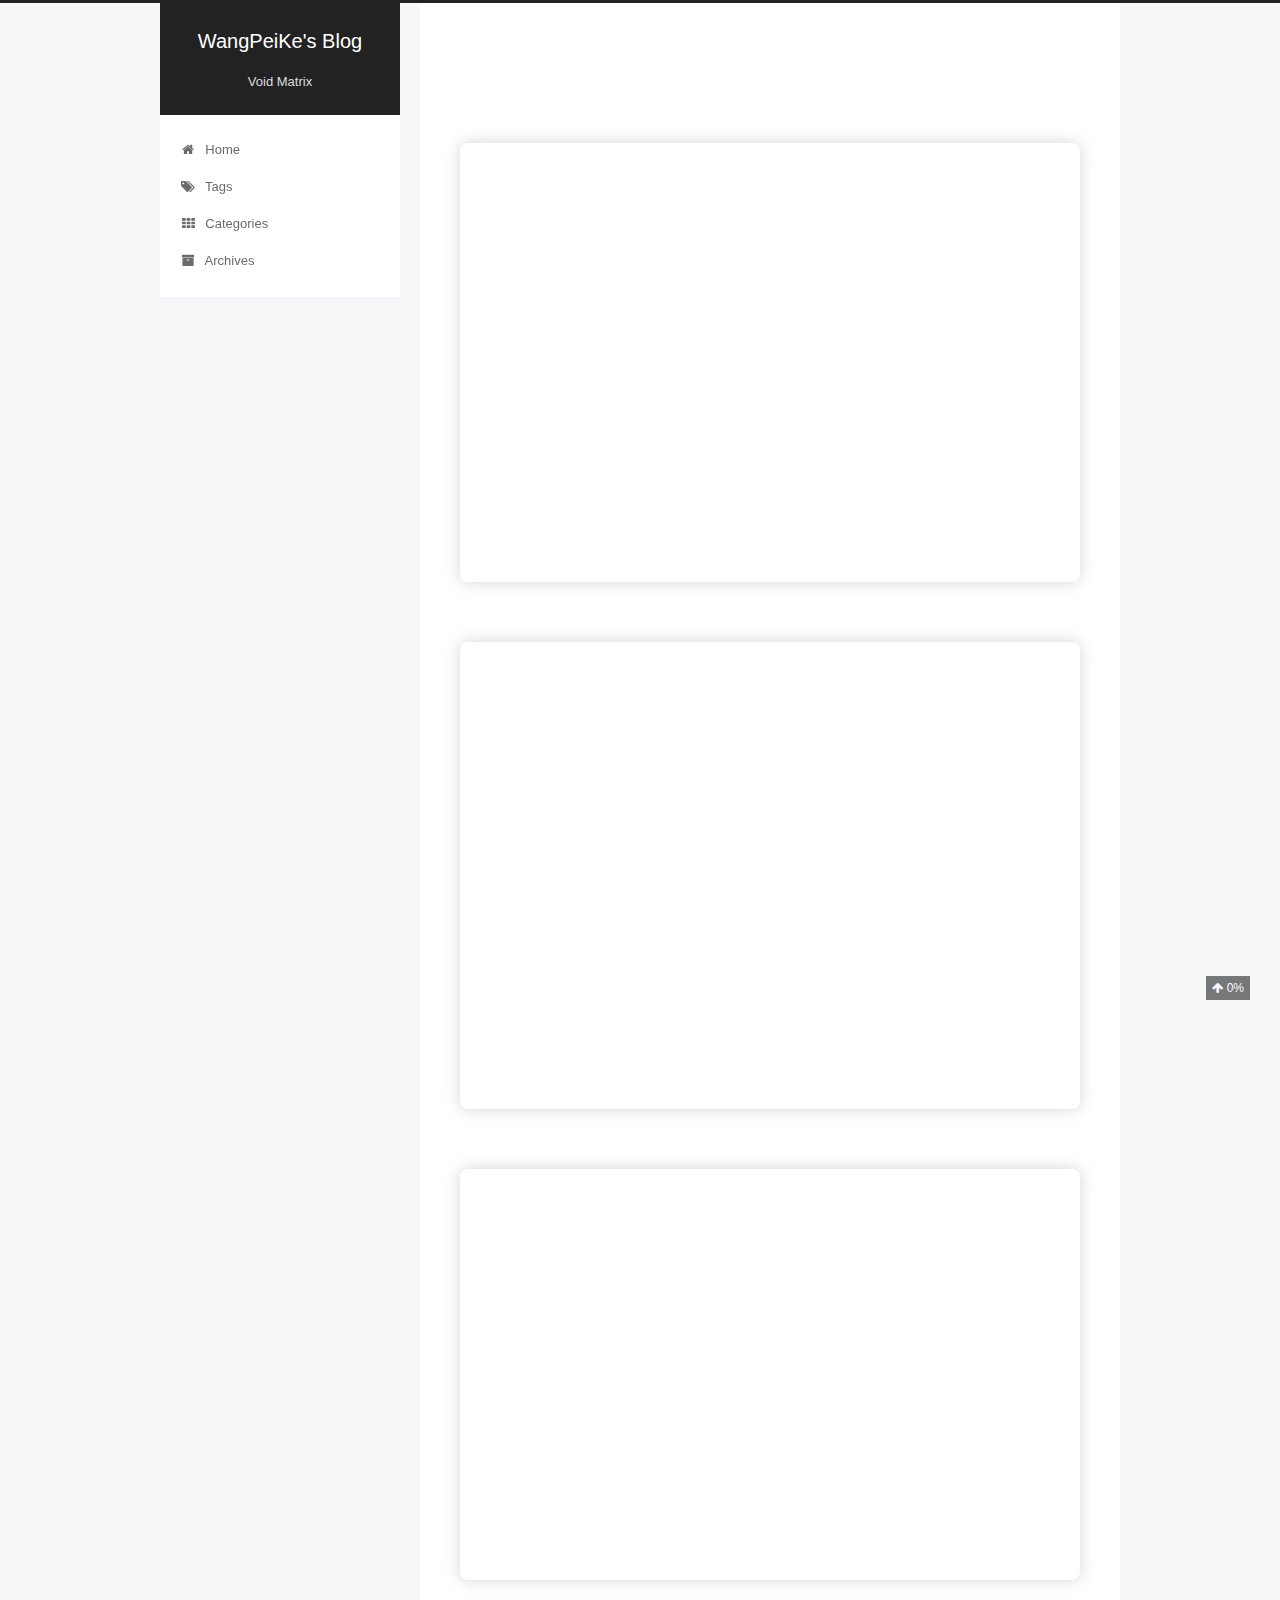
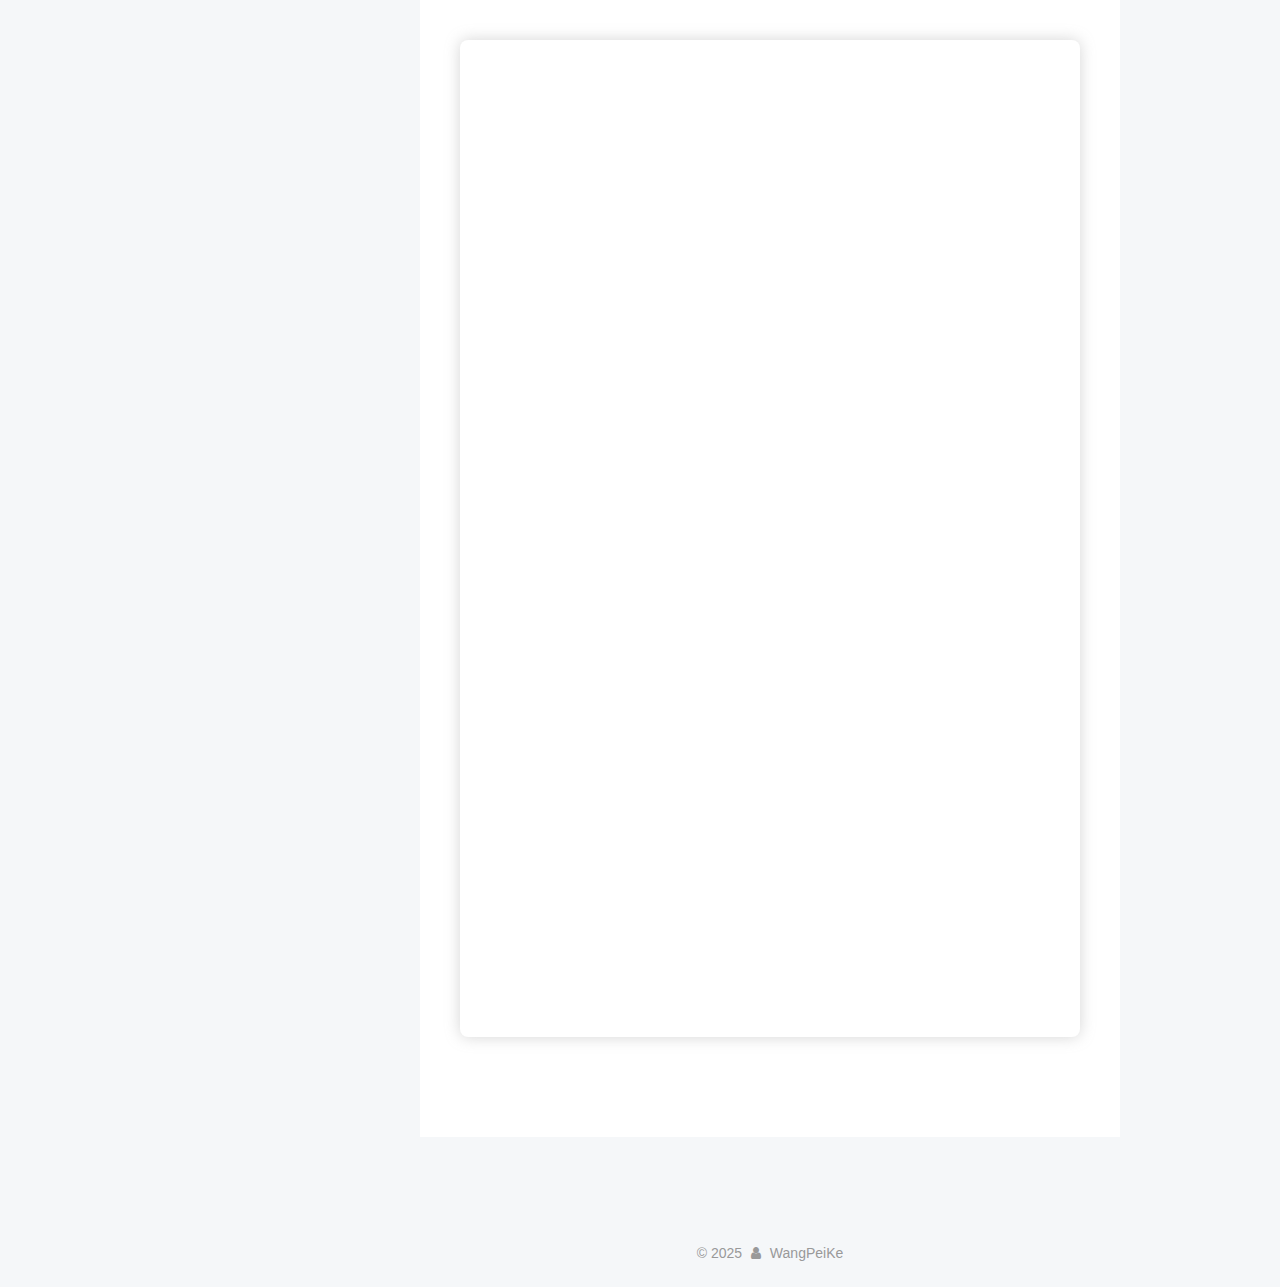
==== commit b1f1f48d: "Site updated: 2025-02-09 16:13:58" ====
--- a/index.html
+++ b/index.html
@@ -256,6 +256,134 @@
   
   
   <div class="post-block">
+    <link itemprop="mainEntityOfPage" href="http://example.com/2025/02/09/%E8%87%AA%E5%B7%B1%E7%9A%84%E7%B1%BB%E9%93%B6%E6%B8%B8%E6%88%8F%E5%BC%80%E5%8F%91%E8%AE%B0%E5%BD%95-2/">
+
+    <span hidden itemprop="author" itemscope itemtype="http://schema.org/Person">
+      <meta itemprop="name" content="">
+      <meta itemprop="description" content="">
+      <meta itemprop="image" content="/images/avatar.gif">
+    </span>
+
+    <span hidden itemprop="publisher" itemscope itemtype="http://schema.org/Organization">
+      <meta itemprop="name" content="WangPeiKe's Blog">
+    </span>
+
+    
+      <header class="post-header">
+
+        
+        
+          <h1 class="post-title" itemprop="name headline">
+                
+                <a class="post-title-link" href="/2025/02/09/%E8%87%AA%E5%B7%B1%E7%9A%84%E7%B1%BB%E9%93%B6%E6%B8%B8%E6%88%8F%E5%BC%80%E5%8F%91%E8%AE%B0%E5%BD%95-2/" itemprop="url">自己的类银游戏开发记录-2</a></h1>
+        
+
+        <div class="post-meta">
+          <span class="post-time">
+            
+              <span class="post-meta-item-icon">
+                <i class="fa fa-calendar-o"></i>
+              </span>
+              
+                <span class="post-meta-item-text">Posted on</span>
+              
+              <time title="Post created" itemprop="dateCreated datePublished" datetime="2025-02-09T15:47:56+08:00">
+                2025-02-09
+              </time>
+            
+
+            
+
+            
+          </span>
+
+          
+
+          
+            
+          
+
+          
+          
+
+          
+
+          
+
+          
+
+        </div>
+      </header>
+    
+
+    
+    
+    
+    <div class="post-body" itemprop="articleBody">
+
+      
+      
+
+      
+        
+          <meta name="referrer" content="no-referrer">
+
+<blockquote>
+<p>上次把所有的基本操作全塞在一个脚本里实现，这次为分类每个状态，使用状态机做准备</p>
+</blockquote>
+          <!--noindex-->
+          <div class="post-button text-center">
+            <a class="btn" href="/2025/02/09/%E8%87%AA%E5%B7%B1%E7%9A%84%E7%B1%BB%E9%93%B6%E6%B8%B8%E6%88%8F%E5%BC%80%E5%8F%91%E8%AE%B0%E5%BD%95-2/#more" rel="contents">
+              Read more &raquo;
+            </a>
+          </div>
+          <!--/noindex-->
+        
+      
+    </div>
+    
+    
+    
+
+    
+
+    
+
+    
+
+    <footer class="post-footer">
+      
+
+      
+
+      
+
+      
+      
+        <div class="post-eof"></div>
+      
+    </footer>
+  </div>
+  
+  
+  
+  </article>
+
+
+    
+      
+
+  
+
+  
+  
+  
+
+  <article class="post post-type-normal" itemscope itemtype="http://schema.org/Article">
+  
+  
+  
+  <div class="post-block">
     <link itemprop="mainEntityOfPage" href="http://example.com/2025/02/08/Python-%E9%97%AD%E5%8C%85/">
 
     <span hidden itemprop="author" itemscope itemtype="http://schema.org/Person">
@@ -675,7 +803,7 @@
               
                 <a href="/archives/%7C%7C%20archive">
               
-                  <span class="site-state-item-count">3</span>
+                  <span class="site-state-item-count">4</span>
                   <span class="site-state-item-name">posts</span>
                 </a>
               </div>
--- a/css/main.css
+++ b/css/main.css
@@ -1823,7 +1823,7 @@
   width: 4px;
   height: 4px;
   border-radius: 50%;
-  background: #1fa27c;
+  background: #7f29c3;
 }
 .links-of-blogroll {
   font-size: 13px;
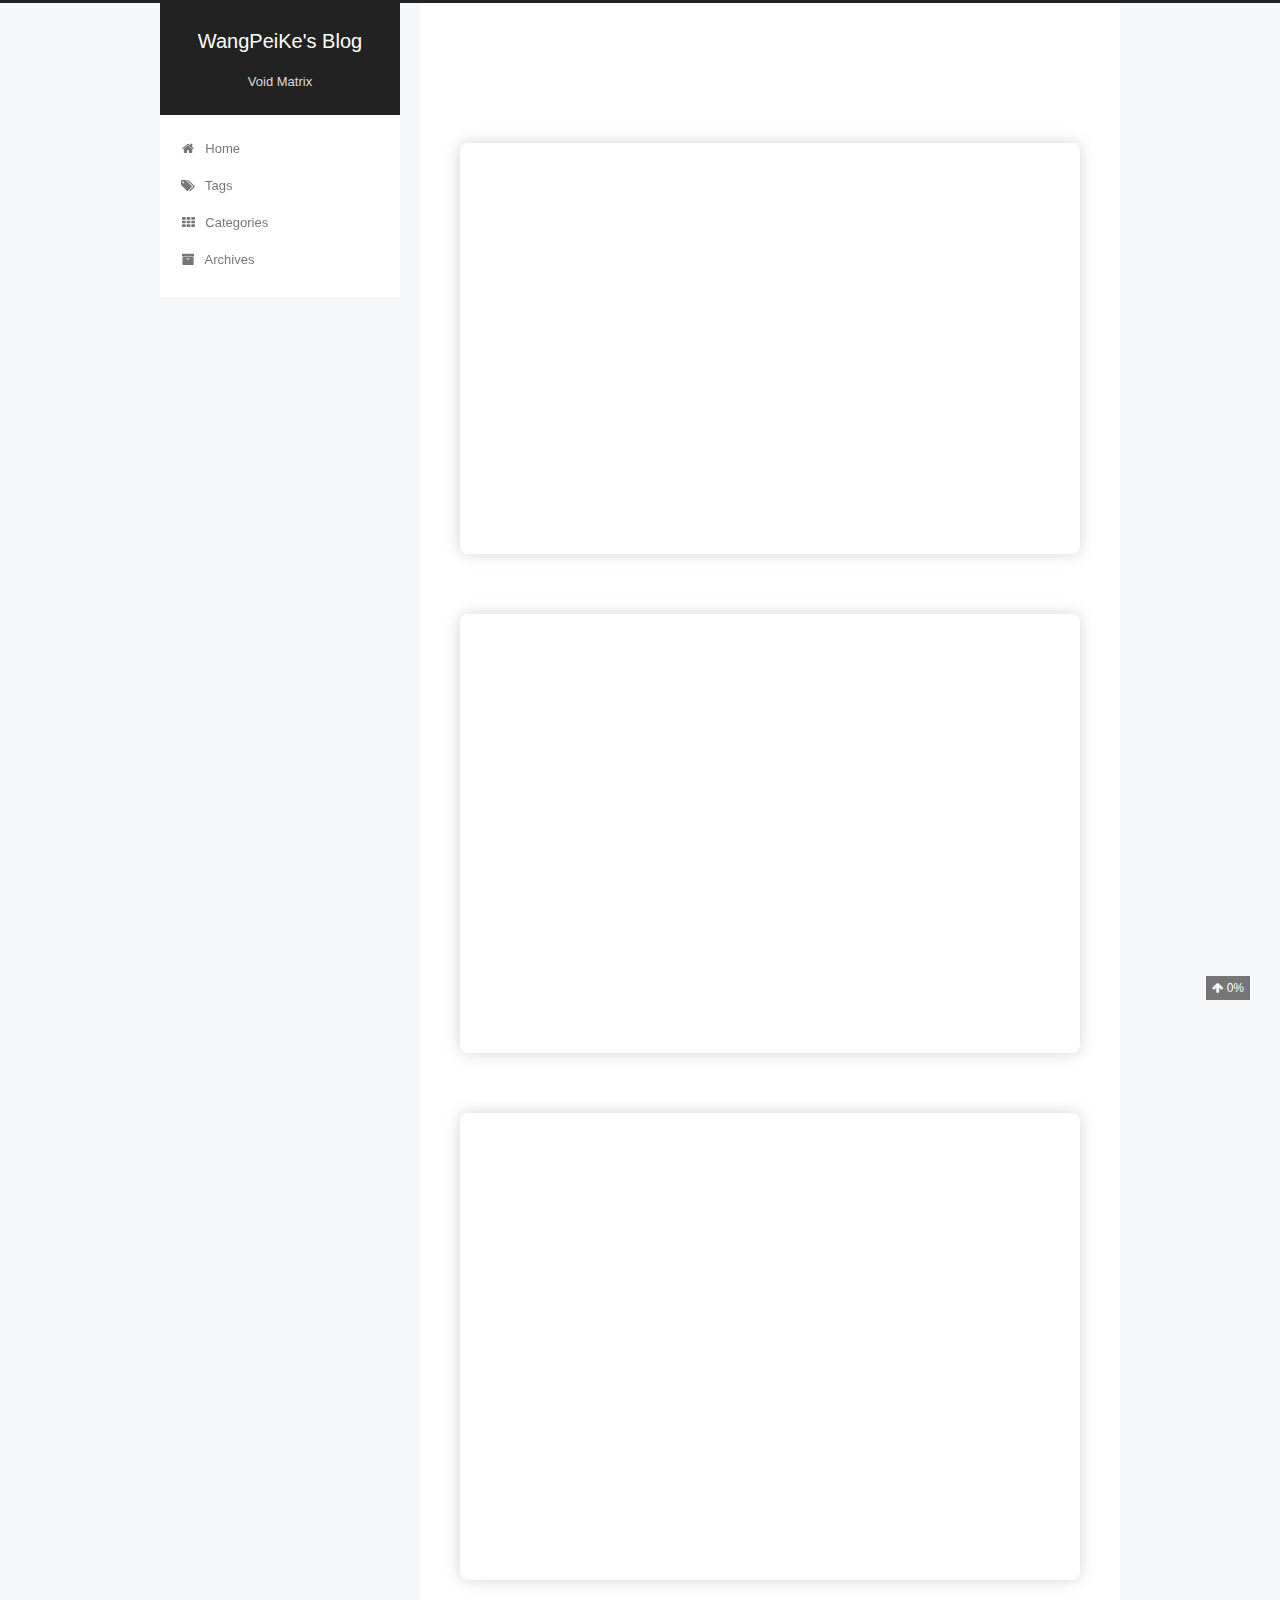
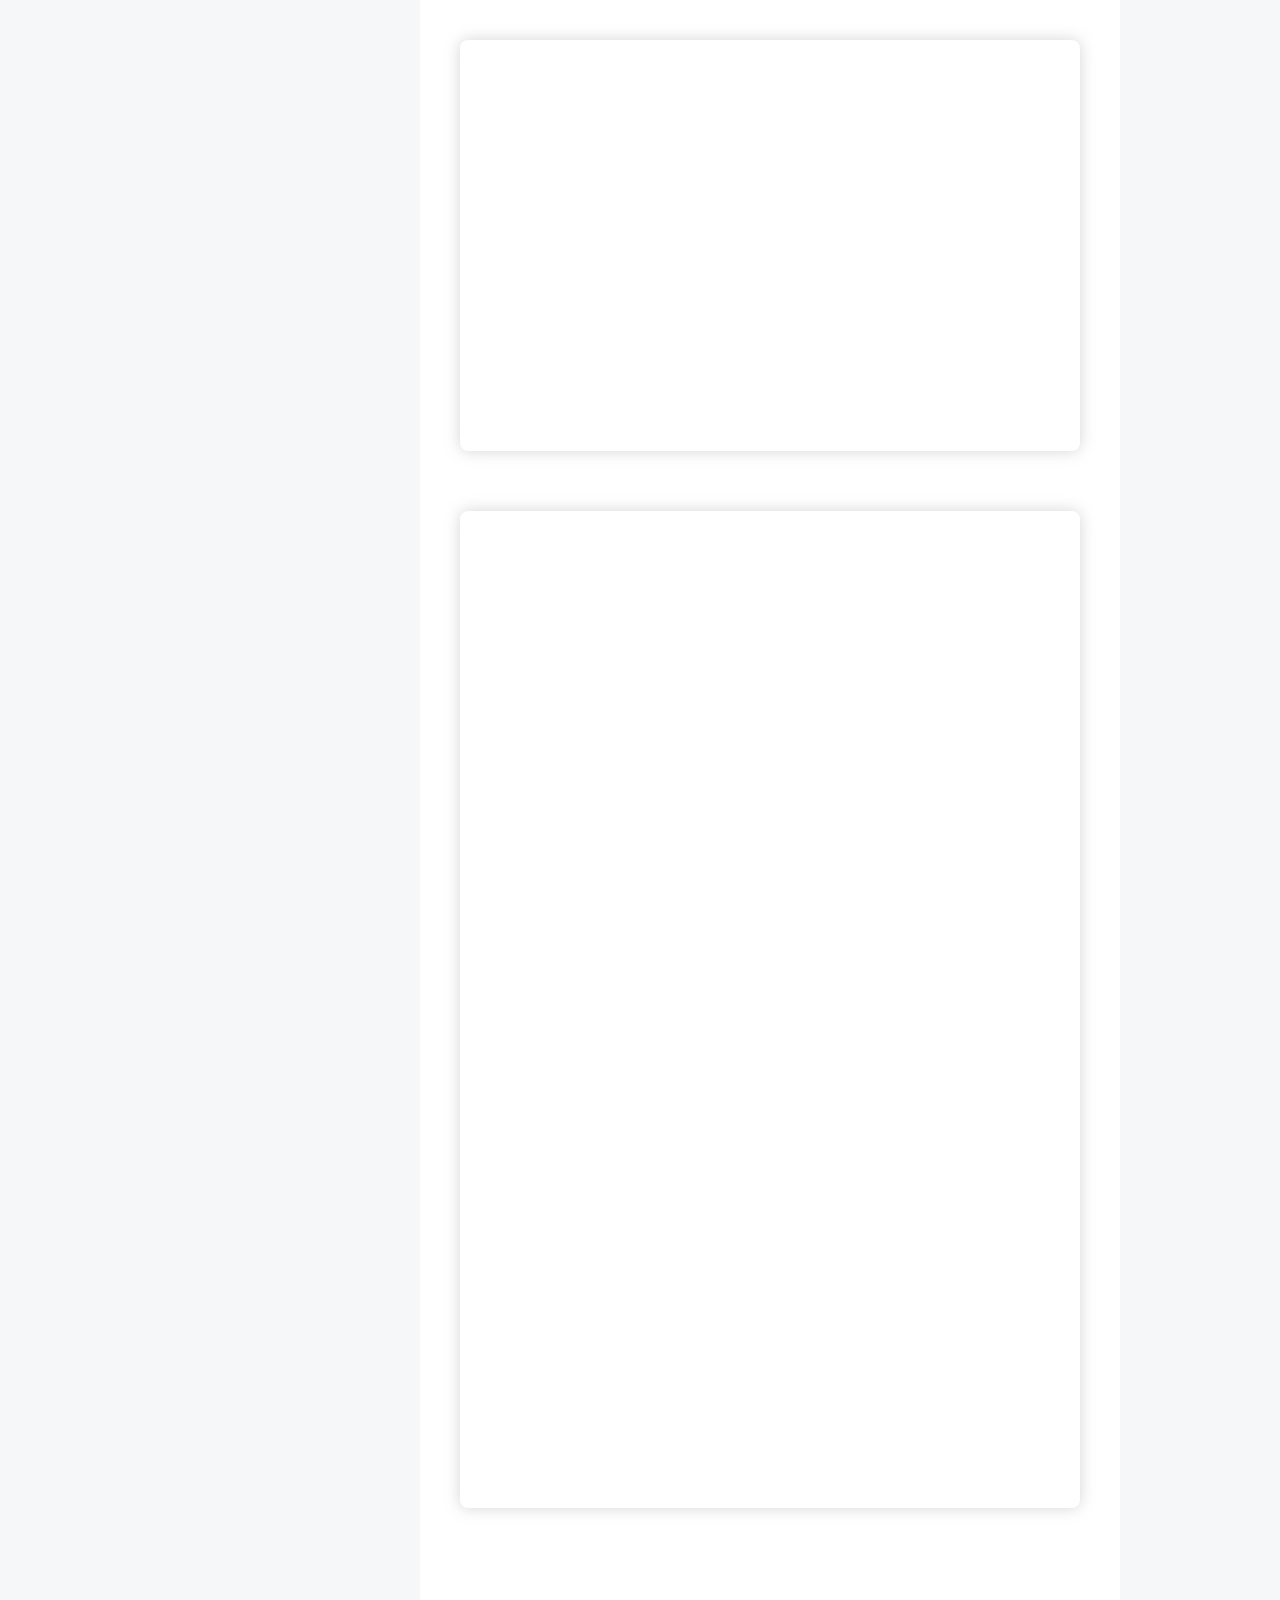
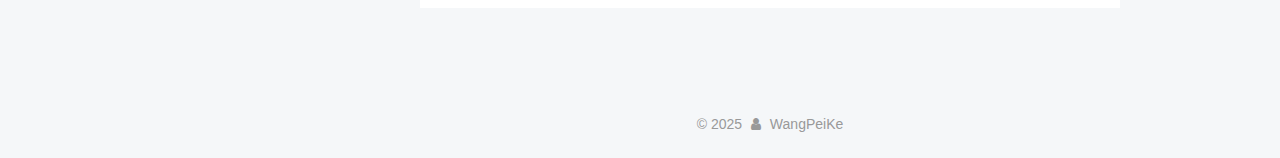
==== commit e8115626: "Site updated: 2025-02-17 17:19:31" ====
--- a/index.html
+++ b/index.html
@@ -256,6 +256,134 @@
   
   
   <div class="post-block">
+    <link itemprop="mainEntityOfPage" href="http://example.com/2025/02/17/LaTex%E7%BB%98%E5%9B%BE%E6%8C%87%E5%8D%97-%E5%90%91%E9%87%8F%E5%92%8C%E8%8C%83%E6%95%B0/">
+
+    <span hidden itemprop="author" itemscope itemtype="http://schema.org/Person">
+      <meta itemprop="name" content="">
+      <meta itemprop="description" content="">
+      <meta itemprop="image" content="/images/avatar.gif">
+    </span>
+
+    <span hidden itemprop="publisher" itemscope itemtype="http://schema.org/Organization">
+      <meta itemprop="name" content="WangPeiKe's Blog">
+    </span>
+
+    
+      <header class="post-header">
+
+        
+        
+          <h1 class="post-title" itemprop="name headline">
+                
+                <a class="post-title-link" href="/2025/02/17/LaTex%E7%BB%98%E5%9B%BE%E6%8C%87%E5%8D%97-%E5%90%91%E9%87%8F%E5%92%8C%E8%8C%83%E6%95%B0/" itemprop="url">LaTex绘图指南-1-向量和范数</a></h1>
+        
+
+        <div class="post-meta">
+          <span class="post-time">
+            
+              <span class="post-meta-item-icon">
+                <i class="fa fa-calendar-o"></i>
+              </span>
+              
+                <span class="post-meta-item-text">Posted on</span>
+              
+              <time title="Post created" itemprop="dateCreated datePublished" datetime="2025-02-17T16:45:12+08:00">
+                2025-02-17
+              </time>
+            
+
+            
+
+            
+          </span>
+
+          
+
+          
+            
+          
+
+          
+          
+
+          
+
+          
+
+          
+
+        </div>
+      </header>
+    
+
+    
+    
+    
+    <div class="post-body" itemprop="articleBody">
+
+      
+      
+
+      
+        
+          <meta name="referrer" content="no-referrer">
+
+<blockquote>
+<p>使用$\LaTeX$绘制各种科研图，示意图等。</p>
+</blockquote>
+          <!--noindex-->
+          <div class="post-button text-center">
+            <a class="btn" href="/2025/02/17/LaTex%E7%BB%98%E5%9B%BE%E6%8C%87%E5%8D%97-%E5%90%91%E9%87%8F%E5%92%8C%E8%8C%83%E6%95%B0/#more" rel="contents">
+              Read more &raquo;
+            </a>
+          </div>
+          <!--/noindex-->
+        
+      
+    </div>
+    
+    
+    
+
+    
+
+    
+
+    
+
+    <footer class="post-footer">
+      
+
+      
+
+      
+
+      
+      
+        <div class="post-eof"></div>
+      
+    </footer>
+  </div>
+  
+  
+  
+  </article>
+
+
+    
+      
+
+  
+
+  
+  
+  
+
+  <article class="post post-type-normal" itemscope itemtype="http://schema.org/Article">
+  
+  
+  
+  <div class="post-block">
     <link itemprop="mainEntityOfPage" href="http://example.com/2025/02/09/%E8%87%AA%E5%B7%B1%E7%9A%84%E7%B1%BB%E9%93%B6%E6%B8%B8%E6%88%8F%E5%BC%80%E5%8F%91%E8%AE%B0%E5%BD%95-2/">
 
     <span hidden itemprop="author" itemscope itemtype="http://schema.org/Person">
@@ -803,7 +931,7 @@
               
                 <a href="/archives/%7C%7C%20archive">
               
-                  <span class="site-state-item-count">4</span>
+                  <span class="site-state-item-count">5</span>
                   <span class="site-state-item-name">posts</span>
                 </a>
               </div>
@@ -816,7 +944,7 @@
               
               <div class="site-state-item site-state-tags">
                 <a href="/tags/index.html">
-                  <span class="site-state-item-count">7</span>
+                  <span class="site-state-item-count">9</span>
                   <span class="site-state-item-name">tags</span>
                 </a>
               </div>
--- a/css/main.css
+++ b/css/main.css
@@ -1823,7 +1823,7 @@
   width: 4px;
   height: 4px;
   border-radius: 50%;
-  background: #7f29c3;
+  background: #5e7196;
 }
 .links-of-blogroll {
   font-size: 13px;
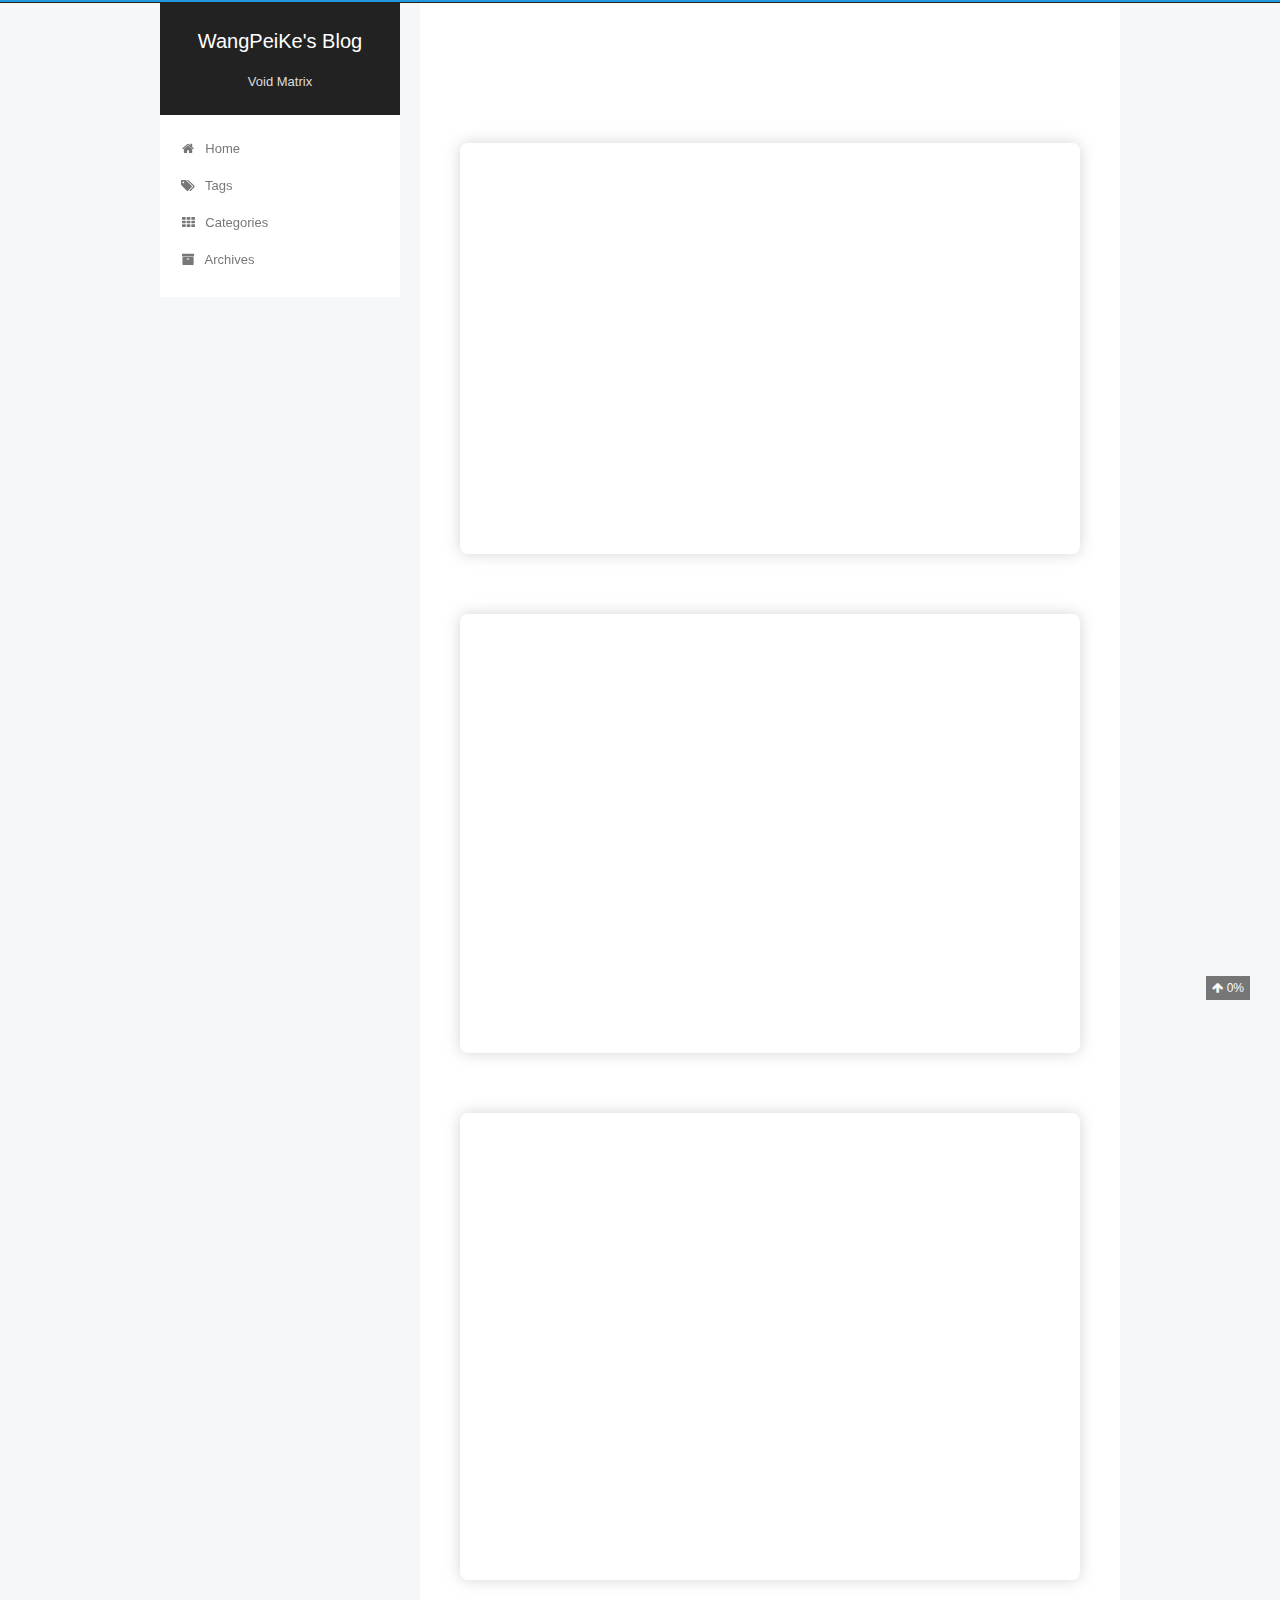
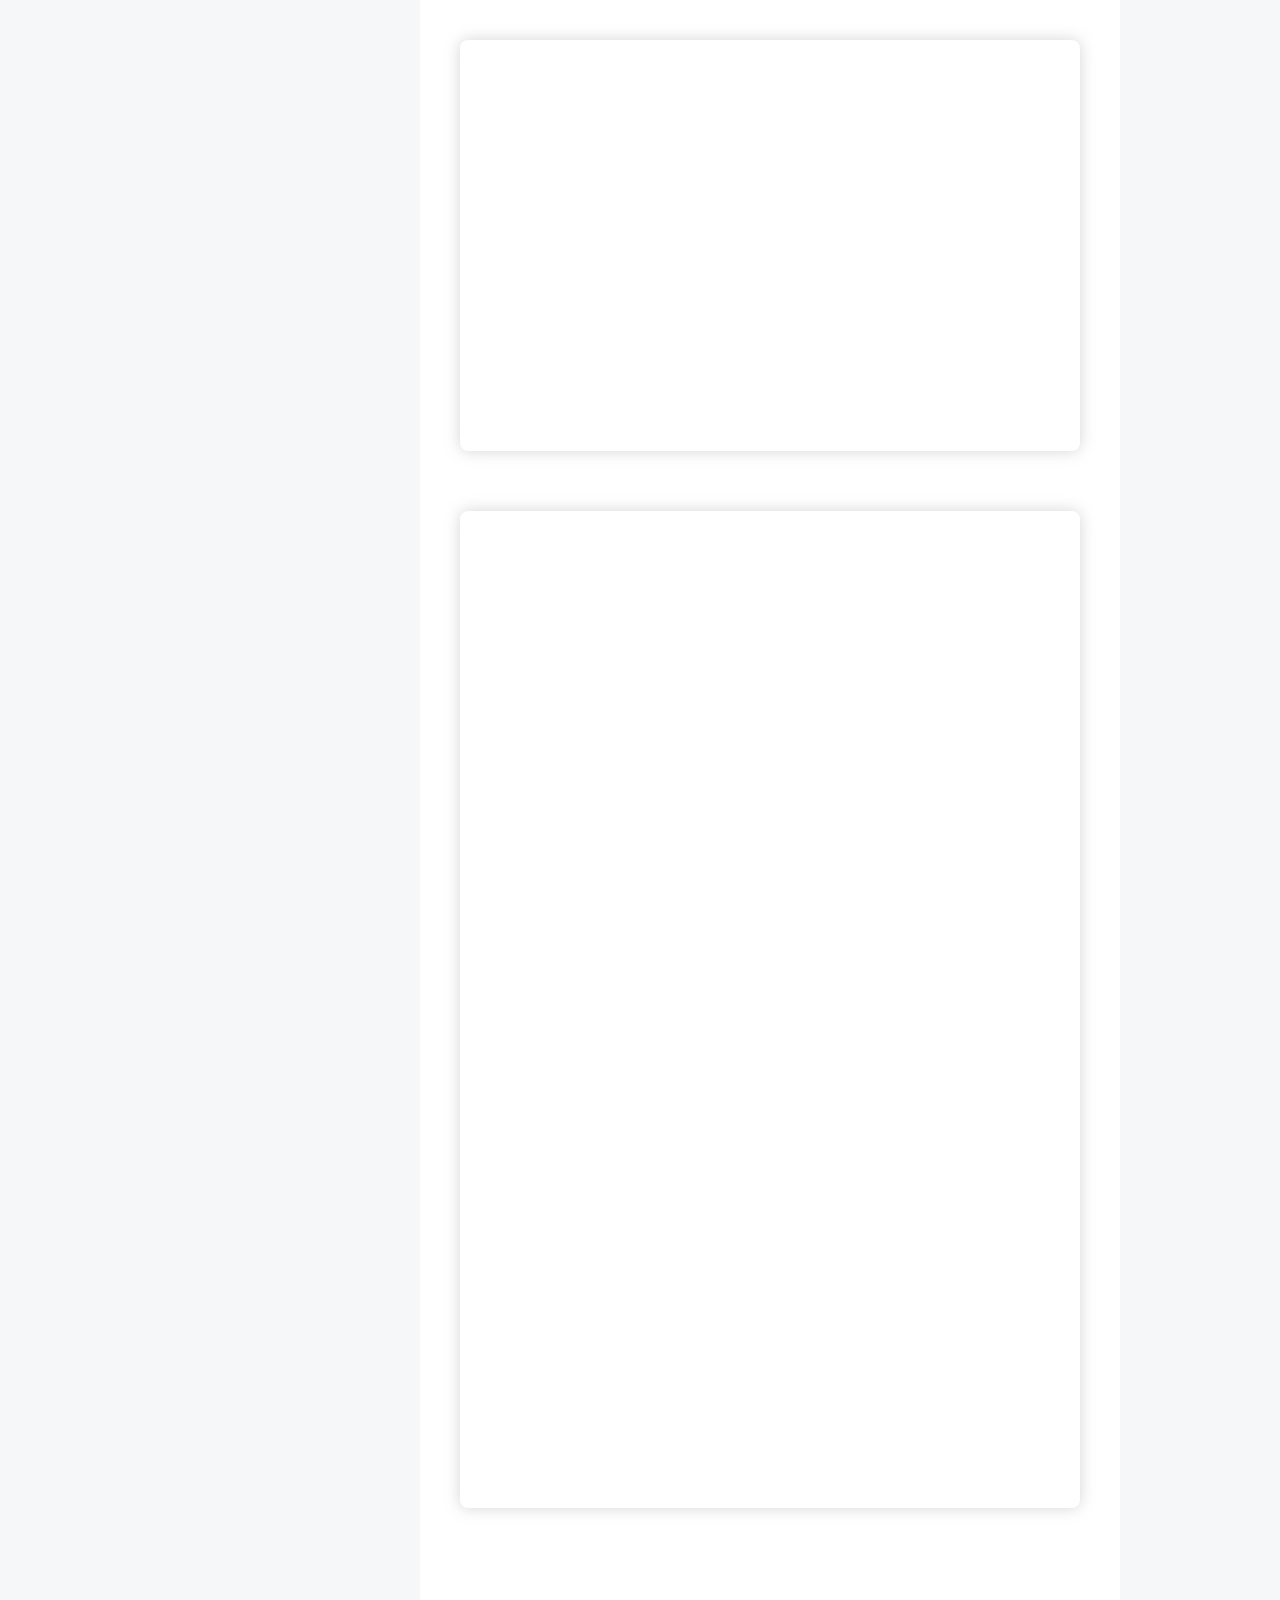
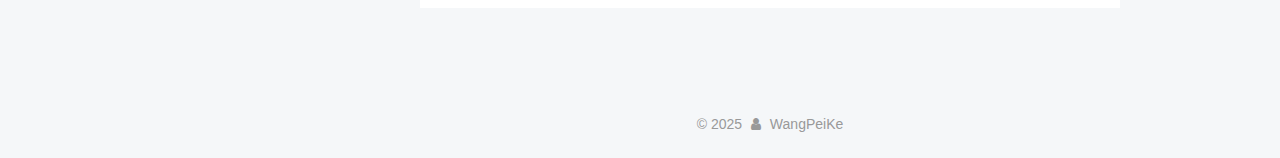
==== commit ed630a13: "Site updated: 2025-02-17 17:25:31" ====
--- a/index.html
+++ b/index.html
@@ -329,7 +329,7 @@
           <meta name="referrer" content="no-referrer">
 
 <blockquote>
-<p>使用$\LaTeX$绘制各种科研图，示意图等。</p>
+<p>使用LaTeX绘制各种科研图，示意图等。</p>
 </blockquote>
           <!--noindex-->
           <div class="post-button text-center">
--- a/css/main.css
+++ b/css/main.css
@@ -1823,7 +1823,7 @@
   width: 4px;
   height: 4px;
   border-radius: 50%;
-  background: #5e7196;
+  background: #abff17;
 }
 .links-of-blogroll {
   font-size: 13px;
